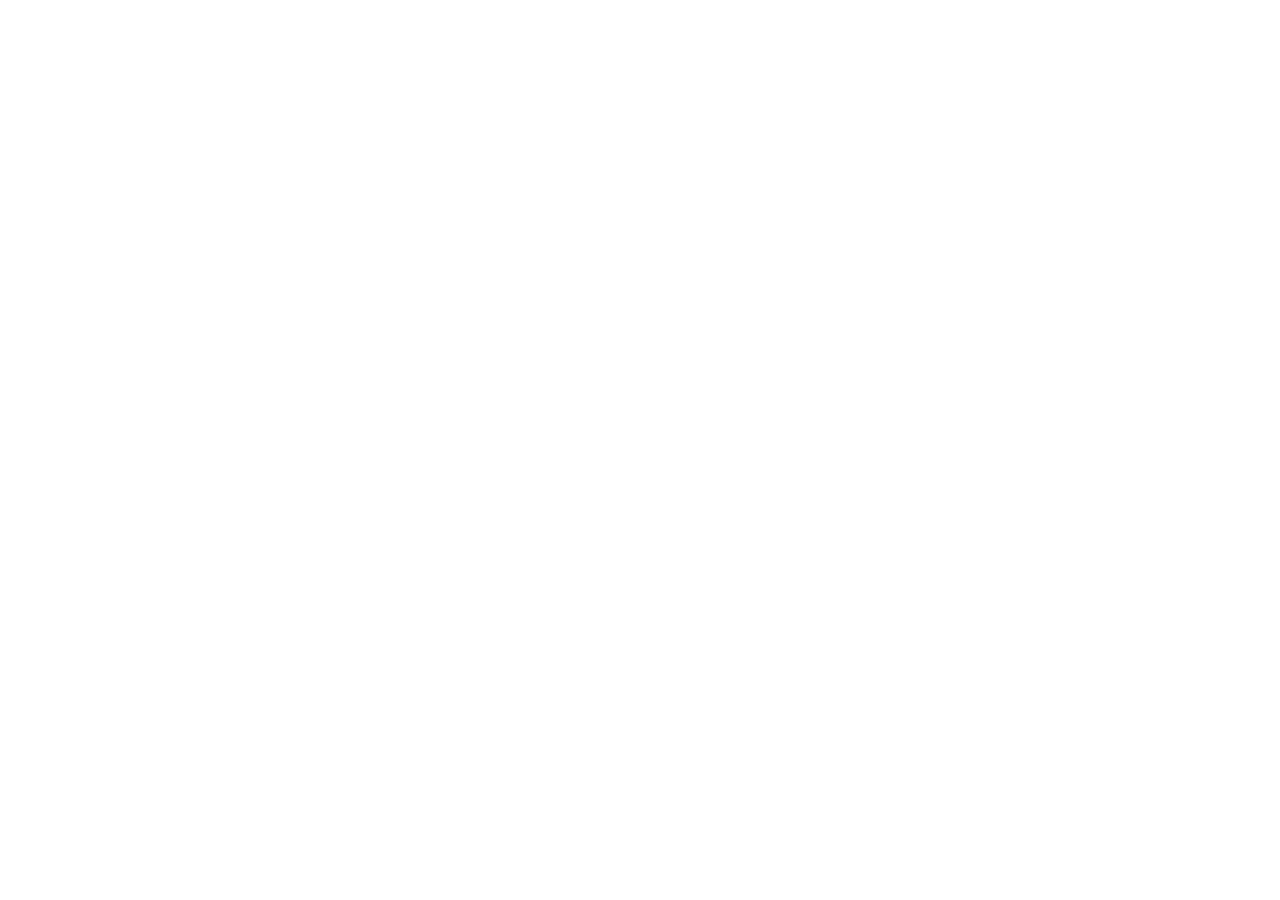
==== index.html @ 54af686f "Add files via upload" ====
<!doctype html>
<html lang="en">
  <head>
    <meta charset="UTF-8" />
    <link rel="icon" type="image/svg+xml" href="/vite.svg" />
    <meta name="viewport" content="width=device-width, initial-scale=1.0" />
    <title>test</title>
    <script type="module" crossorigin src="/assets/index-BhOkigN0.js"></script>
    <link rel="stylesheet" crossorigin href="/assets/index-V-cTl-h_.css">
  </head>
  <body>
    <div id="root"></div>
  </body>
</html>
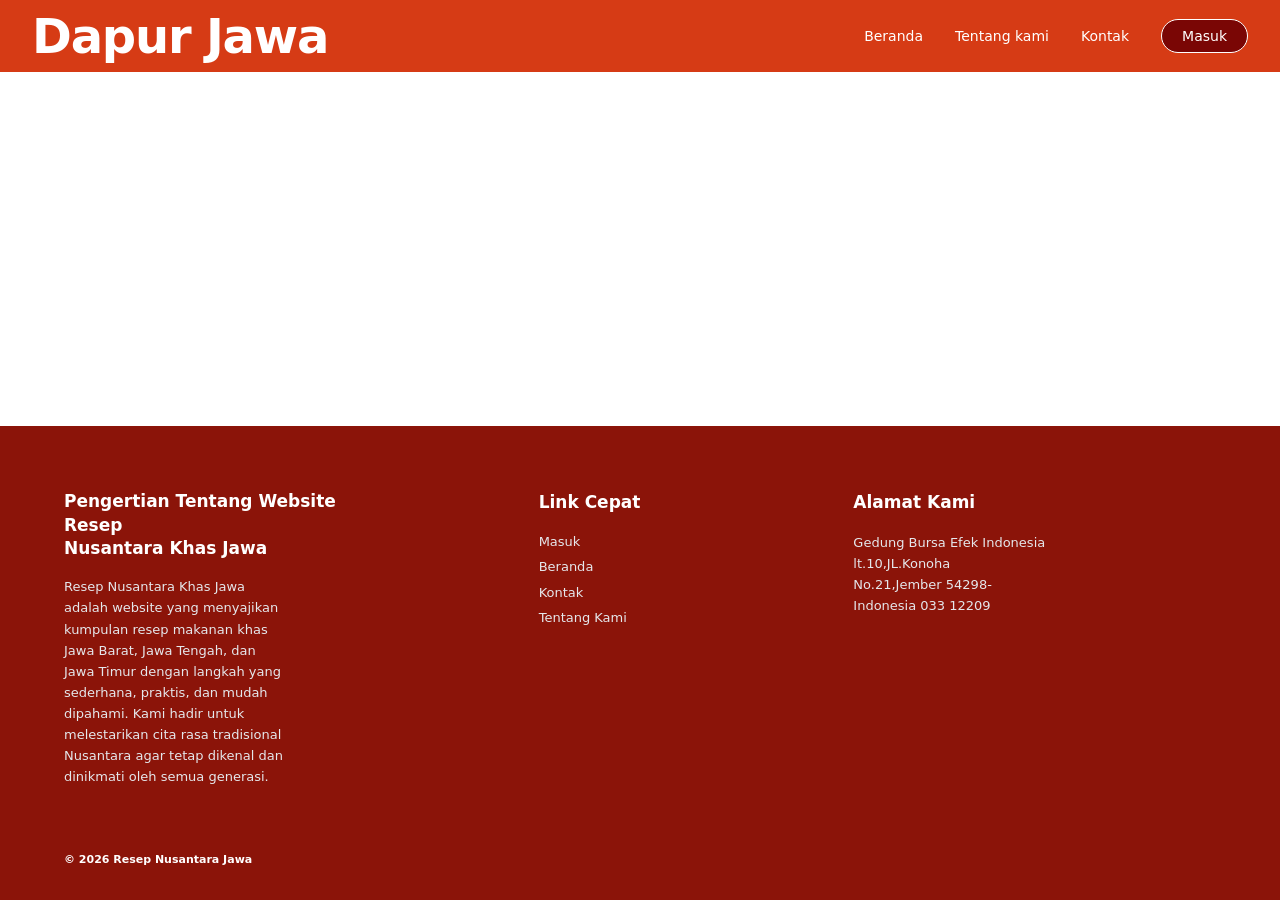
==== commit 5004a25a: "Add files via upload" ====
--- a/index.html
+++ b/index.html
@@ -5,8 +5,8 @@
     <link rel="icon" type="image/svg+xml" href="/vite.svg" />
     <meta name="viewport" content="width=device-width, initial-scale=1.0" />
     <title>test</title>
-    <script type="module" crossorigin src="/assets/index-BhOkigN0.js"></script>
-    <link rel="stylesheet" crossorigin href="/assets/index-V-cTl-h_.css">
+    <script type="module" crossorigin src="/assets/index-DYE4ylfi.js"></script>
+    <link rel="stylesheet" crossorigin href="/assets/index-BovYj6DF.css">
   </head>
   <body>
     <div id="root"></div>
--- a/assets/index-BovYj6DF.css
+++ b/assets/index-BovYj6DF.css
@@ -0,0 +1 @@
+@layer properties{@supports (((-webkit-hyphens:none)) and (not (margin-trim:inline))) or ((-moz-orient:inline) and (not (color:rgb(from red r g b)))){*,:before,:after,::backdrop{--tw-translate-x:0;--tw-translate-y:0;--tw-translate-z:0;--tw-rotate-x:initial;--tw-rotate-y:initial;--tw-rotate-z:initial;--tw-skew-x:initial;--tw-skew-y:initial;--tw-space-y-reverse:0;--tw-border-style:solid;--tw-gradient-position:initial;--tw-gradient-from:#0000;--tw-gradient-via:#0000;--tw-gradient-to:#0000;--tw-gradient-stops:initial;--tw-gradient-via-stops:initial;--tw-gradient-from-position:0%;--tw-gradient-via-position:50%;--tw-gradient-to-position:100%;--tw-leading:initial;--tw-font-weight:initial;--tw-tracking:initial;--tw-shadow:0 0 #0000;--tw-shadow-color:initial;--tw-shadow-alpha:100%;--tw-inset-shadow:0 0 #0000;--tw-inset-shadow-color:initial;--tw-inset-shadow-alpha:100%;--tw-ring-color:initial;--tw-ring-shadow:0 0 #0000;--tw-inset-ring-color:initial;--tw-inset-ring-shadow:0 0 #0000;--tw-ring-inset:initial;--tw-ring-offset-width:0px;--tw-ring-offset-color:#fff;--tw-ring-offset-shadow:0 0 #0000;--tw-blur:initial;--tw-brightness:initial;--tw-contrast:initial;--tw-grayscale:initial;--tw-hue-rotate:initial;--tw-invert:initial;--tw-opacity:initial;--tw-saturate:initial;--tw-sepia:initial;--tw-drop-shadow:initial;--tw-drop-shadow-color:initial;--tw-drop-shadow-alpha:100%;--tw-drop-shadow-size:initial;--tw-backdrop-blur:initial;--tw-backdrop-brightness:initial;--tw-backdrop-contrast:initial;--tw-backdrop-grayscale:initial;--tw-backdrop-hue-rotate:initial;--tw-backdrop-invert:initial;--tw-backdrop-opacity:initial;--tw-backdrop-saturate:initial;--tw-backdrop-sepia:initial;--tw-duration:initial;--tw-ease:initial;--tw-scale-x:1;--tw-scale-y:1;--tw-scale-z:1}}}@layer theme{:root,:host{--font-sans:ui-sans-serif, system-ui, sans-serif, "Apple Color Emoji", "Segoe UI Emoji", "Segoe UI Symbol", "Noto Color Emoji";--font-serif:ui-serif, Georgia, Cambria, "Times New Roman", Times, serif;--font-mono:ui-monospace, SFMono-Regular, Menlo, Monaco, Consolas, "Liberation Mono", "Courier New", monospace;--color-red-700:oklch(50.5% .213 27.518);--color-yellow-200:oklch(94.5% .129 101.54);--color-gray-200:oklch(92.8% .006 264.531);--color-gray-400:oklch(70.7% .022 261.325);--color-gray-700:oklch(37.3% .034 259.733);--color-black:#000;--color-white:#fff;--spacing:.25rem;--container-md:28rem;--container-lg:32rem;--container-xl:36rem;--container-2xl:42rem;--container-6xl:72rem;--container-7xl:80rem;--text-xs:.75rem;--text-xs--line-height:calc(1 / .75);--text-sm:.875rem;--text-sm--line-height:calc(1.25 / .875);--text-base:1rem;--text-base--line-height: 1.5 ;--text-lg:1.125rem;--text-lg--line-height:calc(1.75 / 1.125);--text-xl:1.25rem;--text-xl--line-height:calc(1.75 / 1.25);--text-2xl:1.5rem;--text-2xl--line-height:calc(2 / 1.5);--text-3xl:1.875rem;--text-3xl--line-height: 1.2 ;--text-4xl:2.25rem;--text-4xl--line-height:calc(2.5 / 2.25);--text-5xl:3rem;--text-5xl--line-height:1;--font-weight-medium:500;--font-weight-bold:700;--font-weight-extrabold:800;--tracking-tight:-.025em;--tracking-wide:.025em;--tracking-widest:.1em;--leading-snug:1.375;--leading-relaxed:1.625;--radius-md:.375rem;--radius-lg:.5rem;--radius-2xl:1rem;--radius-3xl:1.5rem;--drop-shadow-sm:0 1px 2px #00000026;--drop-shadow-md:0 3px 3px #0000001f;--drop-shadow-lg:0 4px 4px #00000026;--ease-in-out:cubic-bezier(.4, 0, .2, 1);--blur-sm:8px;--aspect-video:16 / 9;--default-transition-duration:.15s;--default-transition-timing-function:cubic-bezier(.4, 0, .2, 1);--default-font-family:var(--font-sans);--default-mono-font-family:var(--font-mono)}}@layer base{*,:after,:before,::backdrop{box-sizing:border-box;border:0 solid;margin:0;padding:0}::file-selector-button{box-sizing:border-box;border:0 solid;margin:0;padding:0}html,:host{-webkit-text-size-adjust:100%;tab-size:4;line-height:1.5;font-family:var(--default-font-family,ui-sans-serif, system-ui, sans-serif, "Apple Color Emoji", "Segoe UI Emoji", "Segoe UI Symbol", "Noto Color Emoji");font-feature-settings:var(--default-font-feature-settings,normal);font-variation-settings:var(--default-font-variation-settings,normal);-webkit-tap-highlight-color:transparent}hr{height:0;color:inherit;border-top-width:1px}abbr:where([title]){-webkit-text-decoration:underline dotted;text-decoration:underline dotted}h1,h2,h3,h4,h5,h6{font-size:inherit;font-weight:inherit}a{color:inherit;-webkit-text-decoration:inherit;text-decoration:inherit}b,strong{font-weight:bolder}code,kbd,samp,pre{font-family:var(--default-mono-font-family,ui-monospace, SFMono-Regular, Menlo, Monaco, Consolas, "Liberation Mono", "Courier New", monospace);font-feature-settings:var(--default-mono-font-feature-settings,normal);font-variation-settings:var(--default-mono-font-variation-settings,normal);font-size:1em}small{font-size:80%}sub,sup{vertical-align:baseline;font-size:75%;line-height:0;position:relative}sub{bottom:-.25em}sup{top:-.5em}table{text-indent:0;border-color:inherit;border-collapse:collapse}:-moz-focusring{outline:auto}progress{vertical-align:baseline}summary{display:list-item}ol,ul,menu{list-style:none}img,svg,video,canvas,audio,iframe,embed,object{vertical-align:middle;display:block}img,video{max-width:100%;height:auto}button,input,select,optgroup,textarea{font:inherit;font-feature-settings:inherit;font-variation-settings:inherit;letter-spacing:inherit;color:inherit;opacity:1;background-color:#0000;border-radius:0}::file-selector-button{font:inherit;font-feature-settings:inherit;font-variation-settings:inherit;letter-spacing:inherit;color:inherit;opacity:1;background-color:#0000;border-radius:0}:where(select:is([multiple],[size])) optgroup{font-weight:bolder}:where(select:is([multiple],[size])) optgroup option{padding-inline-start:20px}::file-selector-button{margin-inline-end:4px}::placeholder{opacity:1}@supports (not ((-webkit-appearance:-apple-pay-button))) or (contain-intrinsic-size:1px){::placeholder{color:currentColor}@supports (color:color-mix(in lab,red,red)){::placeholder{color:color-mix(in oklab,currentcolor 50%,transparent)}}}textarea{resize:vertical}::-webkit-search-decoration{-webkit-appearance:none}::-webkit-date-and-time-value{min-height:1lh;text-align:inherit}::-webkit-datetime-edit{display:inline-flex}::-webkit-datetime-edit-fields-wrapper{padding:0}::-webkit-datetime-edit{padding-block:0}::-webkit-datetime-edit-year-field{padding-block:0}::-webkit-datetime-edit-month-field{padding-block:0}::-webkit-datetime-edit-day-field{padding-block:0}::-webkit-datetime-edit-hour-field{padding-block:0}::-webkit-datetime-edit-minute-field{padding-block:0}::-webkit-datetime-edit-second-field{padding-block:0}::-webkit-datetime-edit-millisecond-field{padding-block:0}::-webkit-datetime-edit-meridiem-field{padding-block:0}::-webkit-calendar-picker-indicator{line-height:1}:-moz-ui-invalid{box-shadow:none}button,input:where([type=button],[type=reset],[type=submit]){appearance:button}::file-selector-button{appearance:button}::-webkit-inner-spin-button{height:auto}::-webkit-outer-spin-button{height:auto}[hidden]:where(:not([hidden=until-found])){display:none!important}}@layer components;@layer utilities{.pointer-events-none{pointer-events:none}.absolute{position:absolute}.fixed{position:fixed}.relative{position:relative}.inset-0{inset:calc(var(--spacing) * 0)}.inset-y-0{inset-block:calc(var(--spacing) * 0)}.top-0{top:calc(var(--spacing) * 0)}.top-1\/2{top:50%}.top-\[-2\%\]{top:-2%}.top-\[-5\%\]{top:-5%}.top-\[-10\%\]{top:-10%}.top-\[-15\%\]{top:-15%}.top-\[-25\%\]{top:-25%}.top-\[5\%\]{top:5%}.top-\[10\%\]{top:10%}.top-\[35\%\]{top:35%}.right-\[-10\%\]{right:-10%}.right-\[-15\%\]{right:-15%}.right-\[-20\%\]{right:-20%}.-bottom-2{bottom:calc(var(--spacing) * -2)}.bottom-0{bottom:calc(var(--spacing) * 0)}.bottom-\[-5\%\]{bottom:-5%}.bottom-\[-10\%\]{bottom:-10%}.bottom-\[-20\%\]{bottom:-20%}.bottom-\[10\%\]{bottom:10%}.left-0{left:calc(var(--spacing) * 0)}.left-\[-5\%\]{left:-5%}.left-\[-8\%\]{left:-8%}.left-\[-10\%\]{left:-10%}.left-\[-15\%\]{left:-15%}.left-\[-20\%\]{left:-20%}.z-0{z-index:0}.z-10{z-index:10}.z-20{z-index:20}.col-start-1{grid-column-start:1}.row-start-1{grid-row-start:1}.mx-auto{margin-inline:auto}.mt-2{margin-top:calc(var(--spacing) * 2)}.mt-3{margin-top:calc(var(--spacing) * 3)}.mt-8{margin-top:calc(var(--spacing) * 8)}.mt-10{margin-top:calc(var(--spacing) * 10)}.mt-12{margin-top:calc(var(--spacing) * 12)}.mt-auto{margin-top:auto}.mb-1{margin-bottom:calc(var(--spacing) * 1)}.mb-2{margin-bottom:calc(var(--spacing) * 2)}.mb-4{margin-bottom:calc(var(--spacing) * 4)}.mb-6{margin-bottom:calc(var(--spacing) * 6)}.mb-8{margin-bottom:calc(var(--spacing) * 8)}.mb-10{margin-bottom:calc(var(--spacing) * 10)}.mb-12{margin-bottom:calc(var(--spacing) * 12)}.mb-14{margin-bottom:calc(var(--spacing) * 14)}.mb-20{margin-bottom:calc(var(--spacing) * 20)}.ml-1{margin-left:calc(var(--spacing) * 1)}.ml-5{margin-left:calc(var(--spacing) * 5)}.block{display:block}.flex{display:flex}.grid{display:grid}.inline-block{display:inline-block}.aspect-\[4\/3\]{aspect-ratio:4/3}.aspect-\[4\/5\]{aspect-ratio:4/5}.aspect-square{aspect-ratio:1}.aspect-video{aspect-ratio:var(--aspect-video)}.h-5{height:calc(var(--spacing) * 5)}.h-10{height:calc(var(--spacing) * 10)}.h-12{height:calc(var(--spacing) * 12)}.h-16{height:calc(var(--spacing) * 16)}.h-18{height:calc(var(--spacing) * 18)}.h-24{height:calc(var(--spacing) * 24)}.h-\[3px\]{height:3px}.h-\[10\%\]{height:10%}.h-\[15\%\]{height:15%}.h-\[15vh\]{height:15vh}.h-\[18vw\]{height:18vw}.h-\[25vw\]{height:25vw}.h-\[30vh\]{height:30vh}.h-\[35vh\]{height:35vh}.h-\[40\%\]{height:40%}.h-\[50\%\]{height:50%}.h-\[50vh\]{height:50vh}.h-\[50vw\]{height:50vw}.h-\[60\%\]{height:60%}.h-\[60vh\]{height:60vh}.h-\[70vw\]{height:70vw}.h-\[80\%\]{height:80%}.h-\[80vw\]{height:80vw}.h-\[100\%\]{height:100%}.h-\[120\%\]{height:120%}.h-auto{height:auto}.h-full{height:100%}.min-h-\[4rem\]{min-height:4rem}.min-h-\[calc\(100vh-64px\)\]{min-height:calc(100vh - 64px)}.min-h-screen{min-height:100vh}.w-5{width:calc(var(--spacing) * 5)}.w-12{width:calc(var(--spacing) * 12)}.w-16{width:calc(var(--spacing) * 16)}.w-18{width:calc(var(--spacing) * 18)}.w-24{width:calc(var(--spacing) * 24)}.w-40{width:calc(var(--spacing) * 40)}.w-\[15\%\]{width:15%}.w-\[18vw\]{width:18vw}.w-\[20\%\]{width:20%}.w-\[25vw\]{width:25vw}.w-\[30\%\]{width:30%}.w-\[40\%\]{width:40%}.w-\[50vw\]{width:50vw}.w-\[60\%\]{width:60%}.w-\[70\%\]{width:70%}.w-\[70vw\]{width:70vw}.w-\[80\%\]{width:80%}.w-\[80vw\]{width:80vw}.w-\[120\%\]{width:120%}.w-full{width:100%}.max-w-6xl{max-width:var(--container-6xl)}.max-w-7xl{max-width:var(--container-7xl)}.max-w-\[320px\]{max-width:320px}.max-w-\[480px\]{max-width:480px}.max-w-\[500px\]{max-width:500px}.max-w-\[550px\]{max-width:550px}.max-w-full{max-width:100%}.max-w-lg{max-width:var(--container-lg)}.max-w-md{max-width:var(--container-md)}.min-w-\[1000px\]{min-width:1000px}.flex-shrink-0{flex-shrink:0}.flex-grow{flex-grow:1}.-translate-x-\[15\%\]{--tw-translate-x: -15% ;translate:var(--tw-translate-x) var(--tw-translate-y)}.-translate-y-\[10\%\]{--tw-translate-y: -10% ;translate:var(--tw-translate-x) var(--tw-translate-y)}.translate-y-\[-20\%\]{--tw-translate-y:-20%;translate:var(--tw-translate-x) var(--tw-translate-y)}.translate-y-\[20\%\]{--tw-translate-y:20%;translate:var(--tw-translate-x) var(--tw-translate-y)}.transform{transform:var(--tw-rotate-x,) var(--tw-rotate-y,) var(--tw-rotate-z,) var(--tw-skew-x,) var(--tw-skew-y,)}.cursor-pointer{cursor:pointer}.resize-none{resize:none}.grid-cols-1{grid-template-columns:repeat(1,minmax(0,1fr))}.grid-cols-2{grid-template-columns:repeat(2,minmax(0,1fr))}.flex-col{flex-direction:column}.items-center{align-items:center}.items-end{align-items:flex-end}.items-start{align-items:flex-start}.justify-around{justify-content:space-around}.justify-between{justify-content:space-between}.justify-center{justify-content:center}.justify-end{justify-content:flex-end}.gap-2{gap:calc(var(--spacing) * 2)}.gap-3{gap:calc(var(--spacing) * 3)}.gap-4{gap:calc(var(--spacing) * 4)}.gap-5{gap:calc(var(--spacing) * 5)}.gap-6{gap:calc(var(--spacing) * 6)}.gap-8{gap:calc(var(--spacing) * 8)}.gap-10{gap:calc(var(--spacing) * 10)}.gap-12{gap:calc(var(--spacing) * 12)}.gap-\[6px\]{gap:6px}:where(.space-y-4>:not(:last-child)){--tw-space-y-reverse:0;margin-block-start:calc(calc(var(--spacing) * 4) * var(--tw-space-y-reverse));margin-block-end:calc(calc(var(--spacing) * 4) * calc(1 - var(--tw-space-y-reverse)))}:where(.space-y-8>:not(:last-child)){--tw-space-y-reverse:0;margin-block-start:calc(calc(var(--spacing) * 8) * var(--tw-space-y-reverse));margin-block-end:calc(calc(var(--spacing) * 8) * calc(1 - var(--tw-space-y-reverse)))}.overflow-hidden{overflow:hidden}.overflow-x-hidden{overflow-x:hidden}.rounded-2xl{border-radius:var(--radius-2xl)}.rounded-3xl{border-radius:var(--radius-3xl)}.rounded-\[1\.5rem\]{border-radius:1.5rem}.rounded-\[1rem\]{border-radius:1rem}.rounded-\[2\.5rem\]{border-radius:2.5rem}.rounded-\[2rem\]{border-radius:2rem}.rounded-\[3\.5rem\]{border-radius:3.5rem}.rounded-\[48px\]{border-radius:48px}.rounded-\[50\%\]{border-radius:50%}.rounded-full{border-radius:3.40282e38px}.rounded-lg{border-radius:var(--radius-lg)}.rounded-md{border-radius:var(--radius-md)}.rounded-t-full{border-top-left-radius:3.40282e38px;border-top-right-radius:3.40282e38px}.rounded-tl-\[70\%\]{border-top-left-radius:70%}.rounded-tl-\[100\%\]{border-top-left-radius:100%}.rounded-b-\[50\%\]{border-bottom-right-radius:50%;border-bottom-left-radius:50%}.rounded-br-\[60\%\]{border-bottom-right-radius:60%}.rounded-br-full{border-bottom-right-radius:3.40282e38px}.rounded-bl-\[100\%\]{border-bottom-left-radius:100%}.border{border-style:var(--tw-border-style);border-width:1px}.border-2{border-style:var(--tw-border-style);border-width:2px}.border-\[3px\]{border-style:var(--tw-border-style);border-width:3px}.border-t-0{border-top-style:var(--tw-border-style);border-top-width:0}.border-none{--tw-border-style:none;border-style:none}.border-\[\#dd563b\]{border-color:#dd563b}.border-\[\#fcd56e\]{border-color:#fcd56e}.border-\[\#fff375\]{border-color:#fff375}.border-white{border-color:var(--color-white)}.border-white\/15{border-color:#ffffff26}@supports (color:color-mix(in lab,red,red)){.border-white\/15{border-color:color-mix(in oklab,var(--color-white) 15%,transparent)}}.border-white\/20{border-color:#fff3}@supports (color:color-mix(in lab,red,red)){.border-white\/20{border-color:color-mix(in oklab,var(--color-white) 20%,transparent)}}.border-white\/50{border-color:#ffffff80}@supports (color:color-mix(in lab,red,red)){.border-white\/50{border-color:color-mix(in oklab,var(--color-white) 50%,transparent)}}.bg-\[\#7a0605\]{background-color:#7a0605}.bg-\[\#8b1409\]{background-color:#8b1409}.bg-\[\#DA9978\]{background-color:#da9978}.bg-\[\#a62505\]{background-color:#a62505}.bg-\[\#b82a00\]{background-color:#b82a00}.bg-\[\#b1330e\]{background-color:#b1330e}.bg-\[\#b42308\]{background-color:#b42308}.bg-\[\#b42807\]{background-color:#b42807}.bg-\[\#b92508\]{background-color:#b92508}.bg-\[\#c21919\]{background-color:#c21919}.bg-\[\#cc6118\]{background-color:#cc6118}.bg-\[\#d19c79\]{background-color:#d19c79}.bg-\[\#d63b15\]{background-color:#d63b15}.bg-\[\#d72323\]{background-color:#d72323}.bg-\[\#d96621\]{background-color:#d96621}.bg-\[\#df6a15\]{background-color:#df6a15}.bg-\[\#df7b35\]{background-color:#df7b35}.bg-\[\#e41e26\]{background-color:#e41e26}.bg-\[\#e4762c\]{background-color:#e4762c}.bg-\[\#e27129\]{background-color:#e27129}.bg-\[\#e86118\]{background-color:#e86118}.bg-\[\#eb7d3c\]{background-color:#eb7d3c}.bg-\[\#eb6825\]{background-color:#eb6825}.bg-\[\#f2cf1d\]{background-color:#f2cf1d}.bg-\[\#facc15\]{background-color:#facc15}.bg-\[\#fbbb09\]{background-color:#fbbb09}.bg-\[\#fcb305\]{background-color:#fcb305}.bg-black{background-color:var(--color-black)}.bg-white{background-color:var(--color-white)}.bg-white\/20{background-color:#fff3}@supports (color:color-mix(in lab,red,red)){.bg-white\/20{background-color:color-mix(in oklab,var(--color-white) 20%,transparent)}}.bg-yellow-200{background-color:var(--color-yellow-200)}.bg-gradient-to-b{--tw-gradient-position:to bottom in oklab;background-image:linear-gradient(var(--tw-gradient-stops))}.bg-gradient-to-t{--tw-gradient-position:to top in oklab;background-image:linear-gradient(var(--tw-gradient-stops))}.from-\[\#c67e5b\]{--tw-gradient-from:#c67e5b;--tw-gradient-stops:var(--tw-gradient-via-stops,var(--tw-gradient-position), var(--tw-gradient-from) var(--tw-gradient-from-position), var(--tw-gradient-to) var(--tw-gradient-to-position))}.from-\[\#df866b\]{--tw-gradient-from:#df866b;--tw-gradient-stops:var(--tw-gradient-via-stops,var(--tw-gradient-position), var(--tw-gradient-from) var(--tw-gradient-from-position), var(--tw-gradient-to) var(--tw-gradient-to-position))}.from-\[\#fab428\]{--tw-gradient-from:#fab428;--tw-gradient-stops:var(--tw-gradient-via-stops,var(--tw-gradient-position), var(--tw-gradient-from) var(--tw-gradient-from-position), var(--tw-gradient-to) var(--tw-gradient-to-position))}.from-black\/80{--tw-gradient-from:#000c}@supports (color:color-mix(in lab,red,red)){.from-black\/80{--tw-gradient-from:color-mix(in oklab, var(--color-black) 80%, transparent)}}.from-black\/80{--tw-gradient-stops:var(--tw-gradient-via-stops,var(--tw-gradient-position), var(--tw-gradient-from) var(--tw-gradient-from-position), var(--tw-gradient-to) var(--tw-gradient-to-position))}.via-transparent{--tw-gradient-via:transparent;--tw-gradient-via-stops:var(--tw-gradient-position), var(--tw-gradient-from) var(--tw-gradient-from-position), var(--tw-gradient-via) var(--tw-gradient-via-position), var(--tw-gradient-to) var(--tw-gradient-to-position);--tw-gradient-stops:var(--tw-gradient-via-stops)}.to-\[\#f29f1e\]{--tw-gradient-to:#f29f1e;--tw-gradient-stops:var(--tw-gradient-via-stops,var(--tw-gradient-position), var(--tw-gradient-from) var(--tw-gradient-from-position), var(--tw-gradient-to) var(--tw-gradient-to-position))}.to-transparent{--tw-gradient-to:transparent;--tw-gradient-stops:var(--tw-gradient-via-stops,var(--tw-gradient-position), var(--tw-gradient-from) var(--tw-gradient-from-position), var(--tw-gradient-to) var(--tw-gradient-to-position))}.fill-\[\#8b1c00\]{fill:#8b1c00}.object-contain{object-fit:contain}.object-cover{object-fit:cover}.p-2{padding:calc(var(--spacing) * 2)}.p-4{padding:calc(var(--spacing) * 4)}.p-6{padding:calc(var(--spacing) * 6)}.p-8{padding:calc(var(--spacing) * 8)}.px-2{padding-inline:calc(var(--spacing) * 2)}.px-4{padding-inline:calc(var(--spacing) * 4)}.px-5{padding-inline:calc(var(--spacing) * 5)}.px-6{padding-inline:calc(var(--spacing) * 6)}.px-8{padding-inline:calc(var(--spacing) * 8)}.px-10{padding-inline:calc(var(--spacing) * 10)}.py-1{padding-block:calc(var(--spacing) * 1)}.py-1\.5{padding-block:calc(var(--spacing) * 1.5)}.py-2{padding-block:calc(var(--spacing) * 2)}.py-2\.5{padding-block:calc(var(--spacing) * 2.5)}.py-3{padding-block:calc(var(--spacing) * 3)}.py-4{padding-block:calc(var(--spacing) * 4)}.py-10{padding-block:calc(var(--spacing) * 10)}.py-16{padding-block:calc(var(--spacing) * 16)}.pt-4{padding-top:calc(var(--spacing) * 4)}.pt-8{padding-top:calc(var(--spacing) * 8)}.pt-10{padding-top:calc(var(--spacing) * 10)}.pt-12{padding-top:calc(var(--spacing) * 12)}.pt-16{padding-top:calc(var(--spacing) * 16)}.pt-20{padding-top:calc(var(--spacing) * 20)}.pr-0{padding-right:calc(var(--spacing) * 0)}.pr-4{padding-right:calc(var(--spacing) * 4)}.pb-2{padding-bottom:calc(var(--spacing) * 2)}.pb-8{padding-bottom:calc(var(--spacing) * 8)}.pb-20{padding-bottom:calc(var(--spacing) * 20)}.pb-32{padding-bottom:calc(var(--spacing) * 32)}.pl-3{padding-left:calc(var(--spacing) * 3)}.pl-10{padding-left:calc(var(--spacing) * 10)}.text-center{text-align:center}.text-justify{text-align:justify}.font-sans{font-family:var(--font-sans)}.font-serif{font-family:var(--font-serif)}.text-3xl{font-size:var(--text-3xl);line-height:var(--tw-leading,var(--text-3xl--line-height))}.text-4xl{font-size:var(--text-4xl);line-height:var(--tw-leading,var(--text-4xl--line-height))}.text-5xl{font-size:var(--text-5xl);line-height:var(--tw-leading,var(--text-5xl--line-height))}.text-base{font-size:var(--text-base);line-height:var(--tw-leading,var(--text-base--line-height))}.text-lg{font-size:var(--text-lg);line-height:var(--tw-leading,var(--text-lg--line-height))}.text-sm{font-size:var(--text-sm);line-height:var(--tw-leading,var(--text-sm--line-height))}.text-xl{font-size:var(--text-xl);line-height:var(--tw-leading,var(--text-xl--line-height))}.text-xs{font-size:var(--text-xs);line-height:var(--tw-leading,var(--text-xs--line-height))}.text-\[10px\]{font-size:10px}.text-\[11px\]{font-size:11px}.text-\[13px\]{font-size:13px}.text-\[15px\]{font-size:15px}.text-\[17px\]{font-size:17px}.leading-relaxed{--tw-leading:var(--leading-relaxed);line-height:var(--leading-relaxed)}.leading-snug{--tw-leading:var(--leading-snug);line-height:var(--leading-snug)}.font-bold{--tw-font-weight:var(--font-weight-bold);font-weight:var(--font-weight-bold)}.font-extrabold{--tw-font-weight:var(--font-weight-extrabold);font-weight:var(--font-weight-extrabold)}.font-medium{--tw-font-weight:var(--font-weight-medium);font-weight:var(--font-weight-medium)}.tracking-tight{--tw-tracking:var(--tracking-tight);letter-spacing:var(--tracking-tight)}.tracking-wide{--tw-tracking:var(--tracking-wide);letter-spacing:var(--tracking-wide)}.tracking-widest{--tw-tracking:var(--tracking-widest);letter-spacing:var(--tracking-widest)}.text-black{color:var(--color-black)}.text-gray-200{color:var(--color-gray-200)}.text-gray-400{color:var(--color-gray-400)}.text-gray-700{color:var(--color-gray-700)}.text-white{color:var(--color-white)}.text-white\/30{color:#ffffff4d}@supports (color:color-mix(in lab,red,red)){.text-white\/30{color:color-mix(in oklab,var(--color-white) 30%,transparent)}}.text-white\/40{color:#fff6}@supports (color:color-mix(in lab,red,red)){.text-white\/40{color:color-mix(in oklab,var(--color-white) 40%,transparent)}}.text-white\/95{color:#fffffff2}@supports (color:color-mix(in lab,red,red)){.text-white\/95{color:color-mix(in oklab,var(--color-white) 95%,transparent)}}.placeholder-\[\#fb9a9a\]::placeholder{color:#fb9a9a}.placeholder-gray-400::placeholder{color:var(--color-gray-400)}.opacity-0{opacity:0}.opacity-10{opacity:.1}.opacity-30{opacity:.3}.opacity-60{opacity:.6}.opacity-80{opacity:.8}.opacity-90{opacity:.9}.opacity-95{opacity:.95}.opacity-100{opacity:1}.shadow-2xl{--tw-shadow:0 25px 50px -12px var(--tw-shadow-color,#00000040);box-shadow:var(--tw-inset-shadow),var(--tw-inset-ring-shadow),var(--tw-ring-offset-shadow),var(--tw-ring-shadow),var(--tw-shadow)}.shadow-\[0_0_15px_rgba\(255\,215\,0\,0\.3\)\]{--tw-shadow:0 0 15px var(--tw-shadow-color,#ffd7004d);box-shadow:var(--tw-inset-shadow),var(--tw-inset-ring-shadow),var(--tw-ring-offset-shadow),var(--tw-ring-shadow),var(--tw-shadow)}.shadow-\[0_4px_10px_rgba\(200\,0\,0\,0\.5\)\]{--tw-shadow:0 4px 10px var(--tw-shadow-color,#c8000080);box-shadow:var(--tw-inset-shadow),var(--tw-inset-ring-shadow),var(--tw-ring-offset-shadow),var(--tw-ring-shadow),var(--tw-shadow)}.shadow-\[inset_0_0_8px_rgba\(0\,0\,0\,0\.2\)\]{--tw-shadow:inset 0 0 8px var(--tw-shadow-color,#0003);box-shadow:var(--tw-inset-shadow),var(--tw-inset-ring-shadow),var(--tw-ring-offset-shadow),var(--tw-ring-shadow),var(--tw-shadow)}.shadow-inner{--tw-shadow:inset 0 2px 4px 0 var(--tw-shadow-color,#0000000d);box-shadow:var(--tw-inset-shadow),var(--tw-inset-ring-shadow),var(--tw-ring-offset-shadow),var(--tw-ring-shadow),var(--tw-shadow)}.shadow-lg{--tw-shadow:0 10px 15px -3px var(--tw-shadow-color,#0000001a), 0 4px 6px -4px var(--tw-shadow-color,#0000001a);box-shadow:var(--tw-inset-shadow),var(--tw-inset-ring-shadow),var(--tw-ring-offset-shadow),var(--tw-ring-shadow),var(--tw-shadow)}.shadow-md{--tw-shadow:0 4px 6px -1px var(--tw-shadow-color,#0000001a), 0 2px 4px -2px var(--tw-shadow-color,#0000001a);box-shadow:var(--tw-inset-shadow),var(--tw-inset-ring-shadow),var(--tw-ring-offset-shadow),var(--tw-ring-shadow),var(--tw-shadow)}.shadow-sm{--tw-shadow:0 1px 3px 0 var(--tw-shadow-color,#0000001a), 0 1px 2px -1px var(--tw-shadow-color,#0000001a);box-shadow:var(--tw-inset-shadow),var(--tw-inset-ring-shadow),var(--tw-ring-offset-shadow),var(--tw-ring-shadow),var(--tw-shadow)}.drop-shadow-\[0_0_20px_rgba\(0\,0\,0\,0\.5\)\]{--tw-drop-shadow-size:drop-shadow(0 0 20px var(--tw-drop-shadow-color,#00000080));--tw-drop-shadow:var(--tw-drop-shadow-size);filter:var(--tw-blur,) var(--tw-brightness,) var(--tw-contrast,) var(--tw-grayscale,) var(--tw-hue-rotate,) var(--tw-invert,) var(--tw-saturate,) var(--tw-sepia,) var(--tw-drop-shadow,)}.drop-shadow-lg{--tw-drop-shadow-size:drop-shadow(0 4px 4px var(--tw-drop-shadow-color,#00000026));--tw-drop-shadow:drop-shadow(var(--drop-shadow-lg));filter:var(--tw-blur,) var(--tw-brightness,) var(--tw-contrast,) var(--tw-grayscale,) var(--tw-hue-rotate,) var(--tw-invert,) var(--tw-saturate,) var(--tw-sepia,) var(--tw-drop-shadow,)}.drop-shadow-md{--tw-drop-shadow-size:drop-shadow(0 3px 3px var(--tw-drop-shadow-color,#0000001f));--tw-drop-shadow:drop-shadow(var(--drop-shadow-md));filter:var(--tw-blur,) var(--tw-brightness,) var(--tw-contrast,) var(--tw-grayscale,) var(--tw-hue-rotate,) var(--tw-invert,) var(--tw-saturate,) var(--tw-sepia,) var(--tw-drop-shadow,)}.drop-shadow-sm{--tw-drop-shadow-size:drop-shadow(0 1px 2px var(--tw-drop-shadow-color,#00000026));--tw-drop-shadow:drop-shadow(var(--drop-shadow-sm));filter:var(--tw-blur,) var(--tw-brightness,) var(--tw-contrast,) var(--tw-grayscale,) var(--tw-hue-rotate,) var(--tw-invert,) var(--tw-saturate,) var(--tw-sepia,) var(--tw-drop-shadow,)}.backdrop-blur-sm{--tw-backdrop-blur:blur(var(--blur-sm));-webkit-backdrop-filter:var(--tw-backdrop-blur,) var(--tw-backdrop-brightness,) var(--tw-backdrop-contrast,) var(--tw-backdrop-grayscale,) var(--tw-backdrop-hue-rotate,) var(--tw-backdrop-invert,) var(--tw-backdrop-opacity,) var(--tw-backdrop-saturate,) var(--tw-backdrop-sepia,);backdrop-filter:var(--tw-backdrop-blur,) var(--tw-backdrop-brightness,) var(--tw-backdrop-contrast,) var(--tw-backdrop-grayscale,) var(--tw-backdrop-hue-rotate,) var(--tw-backdrop-invert,) var(--tw-backdrop-opacity,) var(--tw-backdrop-saturate,) var(--tw-backdrop-sepia,)}.transition-all{transition-property:all;transition-timing-function:var(--tw-ease,var(--default-transition-timing-function));transition-duration:var(--tw-duration,var(--default-transition-duration))}.transition-colors{transition-property:color,background-color,border-color,outline-color,text-decoration-color,fill,stroke,--tw-gradient-from,--tw-gradient-via,--tw-gradient-to;transition-timing-function:var(--tw-ease,var(--default-transition-timing-function));transition-duration:var(--tw-duration,var(--default-transition-duration))}.transition-opacity{transition-property:opacity;transition-timing-function:var(--tw-ease,var(--default-transition-timing-function));transition-duration:var(--tw-duration,var(--default-transition-duration))}.transition-transform{transition-property:transform,translate,scale,rotate;transition-timing-function:var(--tw-ease,var(--default-transition-timing-function));transition-duration:var(--tw-duration,var(--default-transition-duration))}.duration-300{--tw-duration:.3s;transition-duration:.3s}.duration-500{--tw-duration:.5s;transition-duration:.5s}.duration-700{--tw-duration:.7s;transition-duration:.7s}.duration-1000{--tw-duration:1s;transition-duration:1s}.ease-in-out{--tw-ease:var(--ease-in-out);transition-timing-function:var(--ease-in-out)}.outline-none{--tw-outline-style:none;outline-style:none}@media(hover:hover){.group-hover\:-translate-y-1:is(:where(.group):hover *){--tw-translate-y:calc(var(--spacing) * -1);translate:var(--tw-translate-x) var(--tw-translate-y)}.group-hover\:scale-110:is(:where(.group):hover *){--tw-scale-x:110%;--tw-scale-y:110%;--tw-scale-z:110%;scale:var(--tw-scale-x) var(--tw-scale-y)}.group-hover\:opacity-100:is(:where(.group):hover *){opacity:1}}.placeholder\:text-gray-400::placeholder{color:var(--color-gray-400)}@media(hover:hover){.hover\:scale-105:hover{--tw-scale-x:105%;--tw-scale-y:105%;--tw-scale-z:105%;scale:var(--tw-scale-x) var(--tw-scale-y)}.hover\:bg-\[\#5a0404\]:hover{background-color:#5a0404}.hover\:bg-\[\#a81515\]:hover{background-color:#a81515}.hover\:bg-\[\#b91e1e\]:hover{background-color:#b91e1e}.hover\:bg-\[\#cf621b\]:hover{background-color:#cf621b}.hover\:bg-\[\#eab308\]:hover{background-color:#eab308}.hover\:bg-red-700:hover{background-color:var(--color-red-700)}.hover\:text-gray-200:hover{color:var(--color-gray-200)}.hover\:text-white:hover{color:var(--color-white)}}.focus\:ring-2:focus{--tw-ring-shadow:var(--tw-ring-inset,) 0 0 0 calc(2px + var(--tw-ring-offset-width)) var(--tw-ring-color,currentcolor);box-shadow:var(--tw-inset-shadow),var(--tw-inset-ring-shadow),var(--tw-ring-offset-shadow),var(--tw-ring-shadow),var(--tw-shadow)}.focus\:ring-white:focus{--tw-ring-color:var(--color-white)}.active\:scale-95:active{--tw-scale-x:95%;--tw-scale-y:95%;--tw-scale-z:95%;scale:var(--tw-scale-x) var(--tw-scale-y)}@media(min-width:40rem){.sm\:aspect-auto{aspect-ratio:auto}.sm\:h-\[180px\]{height:180px}.sm\:w-48{width:calc(var(--spacing) * 48)}.sm\:max-w-xl{max-width:var(--container-xl)}.sm\:grid-cols-2{grid-template-columns:repeat(2,minmax(0,1fr))}.sm\:px-6{padding-inline:calc(var(--spacing) * 6)}.sm\:px-14{padding-inline:calc(var(--spacing) * 14)}.sm\:py-20{padding-block:calc(var(--spacing) * 20)}.sm\:text-5xl{font-size:var(--text-5xl);line-height:var(--tw-leading,var(--text-5xl--line-height))}.sm\:text-sm{font-size:var(--text-sm);line-height:var(--tw-leading,var(--text-sm--line-height))}.sm\:text-xs{font-size:var(--text-xs);line-height:var(--tw-leading,var(--text-xs--line-height))}}@media(min-width:48rem){.md\:mt-16{margin-top:calc(var(--spacing) * 16)}.md\:h-16{height:calc(var(--spacing) * 16)}.md\:h-20{height:calc(var(--spacing) * 20)}.md\:h-24{height:calc(var(--spacing) * 24)}.md\:h-32{height:calc(var(--spacing) * 32)}.md\:h-\[4px\]{height:4px}.md\:h-\[40vh\]{height:40vh}.md\:h-\[50vh\]{height:50vh}.md\:h-\[50vw\]{height:50vw}.md\:min-h-\[5rem\]{min-height:5rem}.md\:w-20{width:calc(var(--spacing) * 20)}.md\:w-24{width:calc(var(--spacing) * 24)}.md\:w-32{width:calc(var(--spacing) * 32)}.md\:w-\[45\%\]{width:45%}.md\:w-\[50vw\]{width:50vw}.md\:w-\[60\%\]{width:60%}.md\:max-w-none{max-width:none}.md\:grid-cols-3{grid-template-columns:repeat(3,minmax(0,1fr))}.md\:gap-6{gap:calc(var(--spacing) * 6)}.md\:gap-8{gap:calc(var(--spacing) * 8)}.md\:rounded-\[2\.5rem\]{border-radius:2.5rem}.md\:p-4{padding:calc(var(--spacing) * 4)}.md\:p-6{padding:calc(var(--spacing) * 6)}.md\:p-8{padding:calc(var(--spacing) * 8)}.md\:p-10{padding:calc(var(--spacing) * 10)}.md\:px-12{padding-inline:calc(var(--spacing) * 12)}.md\:px-14{padding-inline:calc(var(--spacing) * 14)}.md\:px-16{padding-inline:calc(var(--spacing) * 16)}.md\:py-3{padding-block:calc(var(--spacing) * 3)}.md\:py-16{padding-block:calc(var(--spacing) * 16)}.md\:pt-24{padding-top:calc(var(--spacing) * 24)}.md\:pr-10{padding-right:calc(var(--spacing) * 10)}.md\:pl-20{padding-left:calc(var(--spacing) * 20)}.md\:text-2xl{font-size:var(--text-2xl);line-height:var(--tw-leading,var(--text-2xl--line-height))}.md\:text-4xl{font-size:var(--text-4xl);line-height:var(--tw-leading,var(--text-4xl--line-height))}.md\:text-5xl{font-size:var(--text-5xl);line-height:var(--tw-leading,var(--text-5xl--line-height))}.md\:text-base{font-size:var(--text-base);line-height:var(--tw-leading,var(--text-base--line-height))}.md\:text-lg{font-size:var(--text-lg);line-height:var(--tw-leading,var(--text-lg--line-height))}.md\:text-sm{font-size:var(--text-sm);line-height:var(--tw-leading,var(--text-sm--line-height))}.md\:text-xl{font-size:var(--text-xl);line-height:var(--tw-leading,var(--text-xl--line-height))}.md\:text-\[2\.75rem\]{font-size:2.75rem}.md\:text-\[15px\]{font-size:15px}}@media(min-width:64rem){.lg\:mt-0{margin-top:calc(var(--spacing) * 0)}.lg\:mb-8{margin-bottom:calc(var(--spacing) * 8)}.lg\:mb-16{margin-bottom:calc(var(--spacing) * 16)}.lg\:h-\[30vw\]{height:30vw}.lg\:h-\[50vw\]{height:50vw}.lg\:h-\[60vw\]{height:60vw}.lg\:min-h-\[4\.5rem\]{min-height:4.5rem}.lg\:w-1\/2{width:50%}.lg\:w-\[30vw\]{width:30vw}.lg\:w-\[45\%\]{width:45%}.lg\:w-\[50vw\]{width:50vw}.lg\:w-\[55\%\]{width:55%}.lg\:w-\[60vw\]{width:60vw}.lg\:max-w-2xl{max-width:var(--container-2xl)}.lg\:grid-cols-3{grid-template-columns:repeat(3,minmax(0,1fr))}.lg\:grid-cols-4{grid-template-columns:repeat(4,minmax(0,1fr))}.lg\:flex-row{flex-direction:row}.lg\:items-center{align-items:center}.lg\:justify-end{justify-content:flex-end}.lg\:justify-start{justify-content:flex-start}.lg\:gap-14{gap:calc(var(--spacing) * 14)}.lg\:gap-16{gap:calc(var(--spacing) * 16)}.lg\:gap-20{gap:calc(var(--spacing) * 20)}.lg\:rounded-\[3\.5rem\]{border-radius:3.5rem}.lg\:p-8{padding:calc(var(--spacing) * 8)}.lg\:px-6{padding-inline:calc(var(--spacing) * 6)}.lg\:px-8{padding-inline:calc(var(--spacing) * 8)}.lg\:pt-0{padding-top:calc(var(--spacing) * 0)}.lg\:pr-8{padding-right:calc(var(--spacing) * 8)}.lg\:text-3xl{font-size:var(--text-3xl);line-height:var(--tw-leading,var(--text-3xl--line-height))}.lg\:text-sm{font-size:var(--text-sm);line-height:var(--tw-leading,var(--text-sm--line-height))}.lg\:text-xl{font-size:var(--text-xl);line-height:var(--tw-leading,var(--text-xl--line-height))}}}@property --tw-translate-x{syntax:"*";inherits:false;initial-value:0}@property --tw-translate-y{syntax:"*";inherits:false;initial-value:0}@property --tw-translate-z{syntax:"*";inherits:false;initial-value:0}@property --tw-rotate-x{syntax:"*";inherits:false}@property --tw-rotate-y{syntax:"*";inherits:false}@property --tw-rotate-z{syntax:"*";inherits:false}@property --tw-skew-x{syntax:"*";inherits:false}@property --tw-skew-y{syntax:"*";inherits:false}@property --tw-space-y-reverse{syntax:"*";inherits:false;initial-value:0}@property --tw-border-style{syntax:"*";inherits:false;initial-value:solid}@property --tw-gradient-position{syntax:"*";inherits:false}@property --tw-gradient-from{syntax:"<color>";inherits:false;initial-value:#0000}@property --tw-gradient-via{syntax:"<color>";inherits:false;initial-value:#0000}@property --tw-gradient-to{syntax:"<color>";inherits:false;initial-value:#0000}@property --tw-gradient-stops{syntax:"*";inherits:false}@property --tw-gradient-via-stops{syntax:"*";inherits:false}@property --tw-gradient-from-position{syntax:"<length-percentage>";inherits:false;initial-value:0%}@property --tw-gradient-via-position{syntax:"<length-percentage>";inherits:false;initial-value:50%}@property --tw-gradient-to-position{syntax:"<length-percentage>";inherits:false;initial-value:100%}@property --tw-leading{syntax:"*";inherits:false}@property --tw-font-weight{syntax:"*";inherits:false}@property --tw-tracking{syntax:"*";inherits:false}@property --tw-shadow{syntax:"*";inherits:false;initial-value:0 0 #0000}@property --tw-shadow-color{syntax:"*";inherits:false}@property --tw-shadow-alpha{syntax:"<percentage>";inherits:false;initial-value:100%}@property --tw-inset-shadow{syntax:"*";inherits:false;initial-value:0 0 #0000}@property --tw-inset-shadow-color{syntax:"*";inherits:false}@property --tw-inset-shadow-alpha{syntax:"<percentage>";inherits:false;initial-value:100%}@property --tw-ring-color{syntax:"*";inherits:false}@property --tw-ring-shadow{syntax:"*";inherits:false;initial-value:0 0 #0000}@property --tw-inset-ring-color{syntax:"*";inherits:false}@property --tw-inset-ring-shadow{syntax:"*";inherits:false;initial-value:0 0 #0000}@property --tw-ring-inset{syntax:"*";inherits:false}@property --tw-ring-offset-width{syntax:"<length>";inherits:false;initial-value:0}@property --tw-ring-offset-color{syntax:"*";inherits:false;initial-value:#fff}@property --tw-ring-offset-shadow{syntax:"*";inherits:false;initial-value:0 0 #0000}@property --tw-blur{syntax:"*";inherits:false}@property --tw-brightness{syntax:"*";inherits:false}@property --tw-contrast{syntax:"*";inherits:false}@property --tw-grayscale{syntax:"*";inherits:false}@property --tw-hue-rotate{syntax:"*";inherits:false}@property --tw-invert{syntax:"*";inherits:false}@property --tw-opacity{syntax:"*";inherits:false}@property --tw-saturate{syntax:"*";inherits:false}@property --tw-sepia{syntax:"*";inherits:false}@property --tw-drop-shadow{syntax:"*";inherits:false}@property --tw-drop-shadow-color{syntax:"*";inherits:false}@property --tw-drop-shadow-alpha{syntax:"<percentage>";inherits:false;initial-value:100%}@property --tw-drop-shadow-size{syntax:"*";inherits:false}@property --tw-backdrop-blur{syntax:"*";inherits:false}@property --tw-backdrop-brightness{syntax:"*";inherits:false}@property --tw-backdrop-contrast{syntax:"*";inherits:false}@property --tw-backdrop-grayscale{syntax:"*";inherits:false}@property --tw-backdrop-hue-rotate{syntax:"*";inherits:false}@property --tw-backdrop-invert{syntax:"*";inherits:false}@property --tw-backdrop-opacity{syntax:"*";inherits:false}@property --tw-backdrop-saturate{syntax:"*";inherits:false}@property --tw-backdrop-sepia{syntax:"*";inherits:false}@property --tw-duration{syntax:"*";inherits:false}@property --tw-ease{syntax:"*";inherits:false}@property --tw-scale-x{syntax:"*";inherits:false;initial-value:1}@property --tw-scale-y{syntax:"*";inherits:false;initial-value:1}@property --tw-scale-z{syntax:"*";inherits:false;initial-value:1}
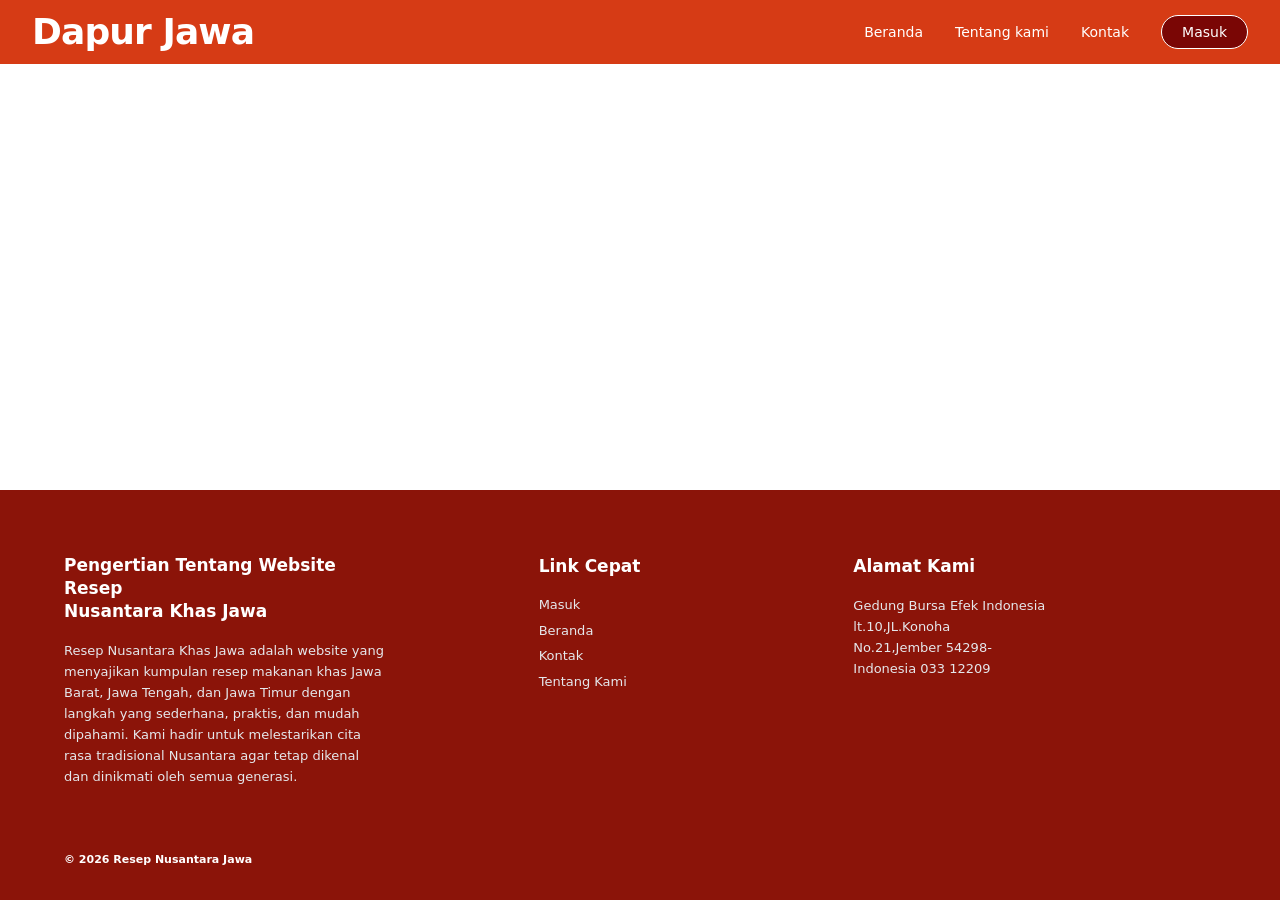
==== commit 153ce2d2: "Add files via upload" ====
--- a/index.html
+++ b/index.html
@@ -5,8 +5,8 @@
     <link rel="icon" type="image/svg+xml" href="/vite.svg" />
     <meta name="viewport" content="width=device-width, initial-scale=1.0" />
     <title>test</title>
-    <script type="module" crossorigin src="/assets/index-DYE4ylfi.js"></script>
-    <link rel="stylesheet" crossorigin href="/assets/index-BovYj6DF.css">
+    <script type="module" crossorigin src="/assets/index-D6zv9gFx.js"></script>
+    <link rel="stylesheet" crossorigin href="/assets/index-Crm1IeLg.css">
   </head>
   <body>
     <div id="root"></div>
--- a/assets/index-Crm1IeLg.css
+++ b/assets/index-Crm1IeLg.css
@@ -0,0 +1 @@
+@layer properties{@supports (((-webkit-hyphens:none)) and (not (margin-trim:inline))) or ((-moz-orient:inline) and (not (color:rgb(from red r g b)))){*,:before,:after,::backdrop{--tw-translate-x:0;--tw-translate-y:0;--tw-translate-z:0;--tw-rotate-x:initial;--tw-rotate-y:initial;--tw-rotate-z:initial;--tw-skew-x:initial;--tw-skew-y:initial;--tw-space-y-reverse:0;--tw-border-style:solid;--tw-gradient-position:initial;--tw-gradient-from:#0000;--tw-gradient-via:#0000;--tw-gradient-to:#0000;--tw-gradient-stops:initial;--tw-gradient-via-stops:initial;--tw-gradient-from-position:0%;--tw-gradient-via-position:50%;--tw-gradient-to-position:100%;--tw-leading:initial;--tw-font-weight:initial;--tw-tracking:initial;--tw-shadow:0 0 #0000;--tw-shadow-color:initial;--tw-shadow-alpha:100%;--tw-inset-shadow:0 0 #0000;--tw-inset-shadow-color:initial;--tw-inset-shadow-alpha:100%;--tw-ring-color:initial;--tw-ring-shadow:0 0 #0000;--tw-inset-ring-color:initial;--tw-inset-ring-shadow:0 0 #0000;--tw-ring-inset:initial;--tw-ring-offset-width:0px;--tw-ring-offset-color:#fff;--tw-ring-offset-shadow:0 0 #0000;--tw-blur:initial;--tw-brightness:initial;--tw-contrast:initial;--tw-grayscale:initial;--tw-hue-rotate:initial;--tw-invert:initial;--tw-opacity:initial;--tw-saturate:initial;--tw-sepia:initial;--tw-drop-shadow:initial;--tw-drop-shadow-color:initial;--tw-drop-shadow-alpha:100%;--tw-drop-shadow-size:initial;--tw-backdrop-blur:initial;--tw-backdrop-brightness:initial;--tw-backdrop-contrast:initial;--tw-backdrop-grayscale:initial;--tw-backdrop-hue-rotate:initial;--tw-backdrop-invert:initial;--tw-backdrop-opacity:initial;--tw-backdrop-saturate:initial;--tw-backdrop-sepia:initial;--tw-duration:initial;--tw-ease:initial;--tw-scale-x:1;--tw-scale-y:1;--tw-scale-z:1}}}@layer theme{:root,:host{--font-sans:ui-sans-serif, system-ui, sans-serif, "Apple Color Emoji", "Segoe UI Emoji", "Segoe UI Symbol", "Noto Color Emoji";--font-serif:ui-serif, Georgia, Cambria, "Times New Roman", Times, serif;--font-mono:ui-monospace, SFMono-Regular, Menlo, Monaco, Consolas, "Liberation Mono", "Courier New", monospace;--color-red-700:oklch(50.5% .213 27.518);--color-yellow-200:oklch(94.5% .129 101.54);--color-gray-200:oklch(92.8% .006 264.531);--color-gray-400:oklch(70.7% .022 261.325);--color-gray-700:oklch(37.3% .034 259.733);--color-black:#000;--color-white:#fff;--spacing:.25rem;--container-sm:24rem;--container-md:28rem;--container-lg:32rem;--container-xl:36rem;--container-2xl:42rem;--container-6xl:72rem;--container-7xl:80rem;--text-xs:.75rem;--text-xs--line-height:calc(1 / .75);--text-sm:.875rem;--text-sm--line-height:calc(1.25 / .875);--text-base:1rem;--text-base--line-height: 1.5 ;--text-lg:1.125rem;--text-lg--line-height:calc(1.75 / 1.125);--text-xl:1.25rem;--text-xl--line-height:calc(1.75 / 1.25);--text-2xl:1.5rem;--text-2xl--line-height:calc(2 / 1.5);--text-3xl:1.875rem;--text-3xl--line-height: 1.2 ;--text-4xl:2.25rem;--text-4xl--line-height:calc(2.5 / 2.25);--text-5xl:3rem;--text-5xl--line-height:1;--font-weight-medium:500;--font-weight-bold:700;--font-weight-extrabold:800;--tracking-tight:-.025em;--tracking-wide:.025em;--tracking-widest:.1em;--leading-snug:1.375;--leading-relaxed:1.625;--radius-md:.375rem;--radius-lg:.5rem;--radius-xl:.75rem;--radius-2xl:1rem;--radius-3xl:1.5rem;--drop-shadow-sm:0 1px 2px #00000026;--drop-shadow-md:0 3px 3px #0000001f;--drop-shadow-lg:0 4px 4px #00000026;--ease-in-out:cubic-bezier(.4, 0, .2, 1);--blur-sm:8px;--aspect-video:16 / 9;--default-transition-duration:.15s;--default-transition-timing-function:cubic-bezier(.4, 0, .2, 1);--default-font-family:var(--font-sans);--default-mono-font-family:var(--font-mono)}}@layer base{*,:after,:before,::backdrop{box-sizing:border-box;border:0 solid;margin:0;padding:0}::file-selector-button{box-sizing:border-box;border:0 solid;margin:0;padding:0}html,:host{-webkit-text-size-adjust:100%;tab-size:4;line-height:1.5;font-family:var(--default-font-family,ui-sans-serif, system-ui, sans-serif, "Apple Color Emoji", "Segoe UI Emoji", "Segoe UI Symbol", "Noto Color Emoji");font-feature-settings:var(--default-font-feature-settings,normal);font-variation-settings:var(--default-font-variation-settings,normal);-webkit-tap-highlight-color:transparent}hr{height:0;color:inherit;border-top-width:1px}abbr:where([title]){-webkit-text-decoration:underline dotted;text-decoration:underline dotted}h1,h2,h3,h4,h5,h6{font-size:inherit;font-weight:inherit}a{color:inherit;-webkit-text-decoration:inherit;text-decoration:inherit}b,strong{font-weight:bolder}code,kbd,samp,pre{font-family:var(--default-mono-font-family,ui-monospace, SFMono-Regular, Menlo, Monaco, Consolas, "Liberation Mono", "Courier New", monospace);font-feature-settings:var(--default-mono-font-feature-settings,normal);font-variation-settings:var(--default-mono-font-variation-settings,normal);font-size:1em}small{font-size:80%}sub,sup{vertical-align:baseline;font-size:75%;line-height:0;position:relative}sub{bottom:-.25em}sup{top:-.5em}table{text-indent:0;border-color:inherit;border-collapse:collapse}:-moz-focusring{outline:auto}progress{vertical-align:baseline}summary{display:list-item}ol,ul,menu{list-style:none}img,svg,video,canvas,audio,iframe,embed,object{vertical-align:middle;display:block}img,video{max-width:100%;height:auto}button,input,select,optgroup,textarea{font:inherit;font-feature-settings:inherit;font-variation-settings:inherit;letter-spacing:inherit;color:inherit;opacity:1;background-color:#0000;border-radius:0}::file-selector-button{font:inherit;font-feature-settings:inherit;font-variation-settings:inherit;letter-spacing:inherit;color:inherit;opacity:1;background-color:#0000;border-radius:0}:where(select:is([multiple],[size])) optgroup{font-weight:bolder}:where(select:is([multiple],[size])) optgroup option{padding-inline-start:20px}::file-selector-button{margin-inline-end:4px}::placeholder{opacity:1}@supports (not ((-webkit-appearance:-apple-pay-button))) or (contain-intrinsic-size:1px){::placeholder{color:currentColor}@supports (color:color-mix(in lab,red,red)){::placeholder{color:color-mix(in oklab,currentcolor 50%,transparent)}}}textarea{resize:vertical}::-webkit-search-decoration{-webkit-appearance:none}::-webkit-date-and-time-value{min-height:1lh;text-align:inherit}::-webkit-datetime-edit{display:inline-flex}::-webkit-datetime-edit-fields-wrapper{padding:0}::-webkit-datetime-edit{padding-block:0}::-webkit-datetime-edit-year-field{padding-block:0}::-webkit-datetime-edit-month-field{padding-block:0}::-webkit-datetime-edit-day-field{padding-block:0}::-webkit-datetime-edit-hour-field{padding-block:0}::-webkit-datetime-edit-minute-field{padding-block:0}::-webkit-datetime-edit-second-field{padding-block:0}::-webkit-datetime-edit-millisecond-field{padding-block:0}::-webkit-datetime-edit-meridiem-field{padding-block:0}::-webkit-calendar-picker-indicator{line-height:1}:-moz-ui-invalid{box-shadow:none}button,input:where([type=button],[type=reset],[type=submit]){appearance:button}::file-selector-button{appearance:button}::-webkit-inner-spin-button{height:auto}::-webkit-outer-spin-button{height:auto}[hidden]:where(:not([hidden=until-found])){display:none!important}}@layer components;@layer utilities{.pointer-events-none{pointer-events:none}.absolute{position:absolute}.relative{position:relative}.inset-0{inset:calc(var(--spacing) * 0)}.inset-y-0{inset-block:calc(var(--spacing) * 0)}.top-0{top:calc(var(--spacing) * 0)}.top-1\/2{top:50%}.top-\[-2\%\]{top:-2%}.top-\[-5\%\]{top:-5%}.top-\[-10\%\]{top:-10%}.top-\[-25\%\]{top:-25%}.top-\[10\%\]{top:10%}.top-\[35\%\]{top:35%}.right-\[-10\%\]{right:-10%}.right-\[-15\%\]{right:-15%}.right-\[-20\%\]{right:-20%}.-bottom-2{bottom:calc(var(--spacing) * -2)}.bottom-0{bottom:calc(var(--spacing) * 0)}.bottom-\[-5\%\]{bottom:-5%}.bottom-\[-10\%\]{bottom:-10%}.bottom-\[-20\%\]{bottom:-20%}.left-0{left:calc(var(--spacing) * 0)}.left-\[-5\%\]{left:-5%}.left-\[-8\%\]{left:-8%}.left-\[-10\%\]{left:-10%}.left-\[-15\%\]{left:-15%}.left-\[-20\%\]{left:-20%}.z-0{z-index:0}.z-10{z-index:10}.z-20{z-index:20}.z-50{z-index:50}.col-start-1{grid-column-start:1}.row-start-1{grid-row-start:1}.mx-auto{margin-inline:auto}.mt-1{margin-top:calc(var(--spacing) * 1)}.mt-2{margin-top:calc(var(--spacing) * 2)}.mt-6{margin-top:calc(var(--spacing) * 6)}.mt-8{margin-top:calc(var(--spacing) * 8)}.mt-auto{margin-top:auto}.mb-1{margin-bottom:calc(var(--spacing) * 1)}.mb-2{margin-bottom:calc(var(--spacing) * 2)}.mb-3{margin-bottom:calc(var(--spacing) * 3)}.mb-4{margin-bottom:calc(var(--spacing) * 4)}.mb-6{margin-bottom:calc(var(--spacing) * 6)}.mb-8{margin-bottom:calc(var(--spacing) * 8)}.mb-10{margin-bottom:calc(var(--spacing) * 10)}.mb-14{margin-bottom:calc(var(--spacing) * 14)}.ml-1{margin-left:calc(var(--spacing) * 1)}.ml-3{margin-left:calc(var(--spacing) * 3)}.block{display:block}.flex{display:flex}.grid{display:grid}.hidden{display:none}.inline-block{display:inline-block}.aspect-\[4\/3\]{aspect-ratio:4/3}.aspect-\[4\/5\]{aspect-ratio:4/5}.aspect-square{aspect-ratio:1}.aspect-video{aspect-ratio:var(--aspect-video)}.h-0\.5{height:calc(var(--spacing) * .5)}.h-5{height:calc(var(--spacing) * 5)}.h-8{height:calc(var(--spacing) * 8)}.h-10{height:calc(var(--spacing) * 10)}.h-12{height:calc(var(--spacing) * 12)}.h-16{height:calc(var(--spacing) * 16)}.h-\[2px\]{height:2px}.h-\[8\%\]{height:8%}.h-\[10vh\]{height:10vh}.h-\[12\%\]{height:12%}.h-\[15vh\]{height:15vh}.h-\[18vw\]{height:18vw}.h-\[20vh\]{height:20vh}.h-\[25vw\]{height:25vw}.h-\[30vh\]{height:30vh}.h-\[40\%\]{height:40%}.h-\[40vh\]{height:40vh}.h-\[50vh\]{height:50vh}.h-\[50vw\]{height:50vw}.h-\[60\%\]{height:60%}.h-\[60vh\]{height:60vh}.h-\[60vw\]{height:60vw}.h-\[70vw\]{height:70vw}.h-\[80\%\]{height:80%}.h-\[80vw\]{height:80vw}.h-\[100\%\]{height:100%}.h-\[120\%\]{height:120%}.h-auto{height:auto}.h-full{height:100%}.max-h-0{max-height:calc(var(--spacing) * 0)}.max-h-64{max-height:calc(var(--spacing) * 64)}.min-h-\[3rem\]{min-height:3rem}.min-h-\[80vh\]{min-height:80vh}.min-h-\[200px\]{min-height:200px}.min-h-\[calc\(100vh-64px\)\]{min-height:calc(100vh - 64px)}.min-h-screen{min-height:100vh}.w-5{width:calc(var(--spacing) * 5)}.w-6{width:calc(var(--spacing) * 6)}.w-8{width:calc(var(--spacing) * 8)}.w-10{width:calc(var(--spacing) * 10)}.w-12{width:calc(var(--spacing) * 12)}.w-16{width:calc(var(--spacing) * 16)}.w-36{width:calc(var(--spacing) * 36)}.w-\[15\%\]{width:15%}.w-\[18vw\]{width:18vw}.w-\[20\%\]{width:20%}.w-\[25vw\]{width:25vw}.w-\[30\%\]{width:30%}.w-\[35\%\]{width:35%}.w-\[40\%\]{width:40%}.w-\[50\%\]{width:50%}.w-\[50vw\]{width:50vw}.w-\[60vw\]{width:60vw}.w-\[70vw\]{width:70vw}.w-\[80\%\]{width:80%}.w-\[80vw\]{width:80vw}.w-\[90\%\]{width:90%}.w-full{width:100%}.max-w-6xl{max-width:var(--container-6xl)}.max-w-7xl{max-width:var(--container-7xl)}.max-w-\[280px\]{max-width:280px}.max-w-\[320px\]{max-width:320px}.max-w-\[360px\]{max-width:360px}.max-w-\[420px\]{max-width:420px}.max-w-full{max-width:100%}.max-w-lg{max-width:var(--container-lg)}.max-w-sm{max-width:var(--container-sm)}.min-w-\[600px\]{min-width:600px}.min-w-\[1000px\]{min-width:1000px}.flex-shrink-0{flex-shrink:0}.flex-grow{flex-grow:1}.-translate-x-\[15\%\]{--tw-translate-x: -15% ;translate:var(--tw-translate-x) var(--tw-translate-y)}.-translate-y-2{--tw-translate-y:calc(var(--spacing) * -2);translate:var(--tw-translate-x) var(--tw-translate-y)}.-translate-y-\[10\%\]{--tw-translate-y: -10% ;translate:var(--tw-translate-x) var(--tw-translate-y)}.translate-y-2{--tw-translate-y:calc(var(--spacing) * 2);translate:var(--tw-translate-x) var(--tw-translate-y)}.translate-y-\[-20\%\]{--tw-translate-y:-20%;translate:var(--tw-translate-x) var(--tw-translate-y)}.-rotate-45{rotate:-45deg}.rotate-45{rotate:45deg}.transform{transform:var(--tw-rotate-x,) var(--tw-rotate-y,) var(--tw-rotate-z,) var(--tw-skew-x,) var(--tw-skew-y,)}.cursor-pointer{cursor:pointer}.resize-none{resize:none}.grid-cols-1{grid-template-columns:repeat(1,minmax(0,1fr))}.grid-cols-2{grid-template-columns:repeat(2,minmax(0,1fr))}.flex-col{flex-direction:column}.items-center{align-items:center}.items-end{align-items:flex-end}.items-start{align-items:flex-start}.justify-around{justify-content:space-around}.justify-between{justify-content:space-between}.justify-center{justify-content:center}.justify-end{justify-content:flex-end}.gap-1{gap:calc(var(--spacing) * 1)}.gap-1\.5{gap:calc(var(--spacing) * 1.5)}.gap-2{gap:calc(var(--spacing) * 2)}.gap-3{gap:calc(var(--spacing) * 3)}.gap-4{gap:calc(var(--spacing) * 4)}.gap-6{gap:calc(var(--spacing) * 6)}.gap-8{gap:calc(var(--spacing) * 8)}.gap-\[6px\]{gap:6px}:where(.space-y-3>:not(:last-child)){--tw-space-y-reverse:0;margin-block-start:calc(calc(var(--spacing) * 3) * var(--tw-space-y-reverse));margin-block-end:calc(calc(var(--spacing) * 3) * calc(1 - var(--tw-space-y-reverse)))}:where(.space-y-6>:not(:last-child)){--tw-space-y-reverse:0;margin-block-start:calc(calc(var(--spacing) * 6) * var(--tw-space-y-reverse));margin-block-end:calc(calc(var(--spacing) * 6) * calc(1 - var(--tw-space-y-reverse)))}.overflow-hidden{overflow:hidden}.overflow-x-hidden{overflow-x:hidden}.rounded-2xl{border-radius:var(--radius-2xl)}.rounded-\[2\.5rem\]{border-radius:2.5rem}.rounded-\[2rem\]{border-radius:2rem}.rounded-\[50\%\]{border-radius:50%}.rounded-full{border-radius:3.40282e38px}.rounded-lg{border-radius:var(--radius-lg)}.rounded-md{border-radius:var(--radius-md)}.rounded-xl{border-radius:var(--radius-xl)}.rounded-t-full{border-top-left-radius:3.40282e38px;border-top-right-radius:3.40282e38px}.rounded-tl-\[70\%\]{border-top-left-radius:70%}.rounded-tl-\[100\%\]{border-top-left-radius:100%}.rounded-br-\[60\%\]{border-bottom-right-radius:60%}.rounded-br-full{border-bottom-right-radius:3.40282e38px}.rounded-bl-\[100\%\]{border-bottom-left-radius:100%}.border{border-style:var(--tw-border-style);border-width:1px}.border-2{border-style:var(--tw-border-style);border-width:2px}.border-\[3px\]{border-style:var(--tw-border-style);border-width:3px}.border-t-0{border-top-style:var(--tw-border-style);border-top-width:0}.border-none{--tw-border-style:none;border-style:none}.border-\[\#dd563b\]{border-color:#dd563b}.border-\[\#fcd56e\]{border-color:#fcd56e}.border-\[\#fff375\]{border-color:#fff375}.border-white{border-color:var(--color-white)}.border-white\/15{border-color:#ffffff26}@supports (color:color-mix(in lab,red,red)){.border-white\/15{border-color:color-mix(in oklab,var(--color-white) 15%,transparent)}}.border-white\/20{border-color:#fff3}@supports (color:color-mix(in lab,red,red)){.border-white\/20{border-color:color-mix(in oklab,var(--color-white) 20%,transparent)}}.border-white\/50{border-color:#ffffff80}@supports (color:color-mix(in lab,red,red)){.border-white\/50{border-color:color-mix(in oklab,var(--color-white) 50%,transparent)}}.bg-\[\#7a0605\]{background-color:#7a0605}.bg-\[\#8b1409\]{background-color:#8b1409}.bg-\[\#DA9978\]{background-color:#da9978}.bg-\[\#a62505\]{background-color:#a62505}.bg-\[\#b82a00\]{background-color:#b82a00}.bg-\[\#b1330e\]{background-color:#b1330e}.bg-\[\#b42308\]{background-color:#b42308}.bg-\[\#b42807\]{background-color:#b42807}.bg-\[\#b92508\]{background-color:#b92508}.bg-\[\#c21919\]{background-color:#c21919}.bg-\[\#cc6118\]{background-color:#cc6118}.bg-\[\#d19c79\]{background-color:#d19c79}.bg-\[\#d63b15\]{background-color:#d63b15}.bg-\[\#d72323\]{background-color:#d72323}.bg-\[\#df6a15\]{background-color:#df6a15}.bg-\[\#df7b35\]{background-color:#df7b35}.bg-\[\#e41e26\]{background-color:#e41e26}.bg-\[\#e4762c\]{background-color:#e4762c}.bg-\[\#e27129\]{background-color:#e27129}.bg-\[\#e86118\]{background-color:#e86118}.bg-\[\#eb7d3c\]{background-color:#eb7d3c}.bg-\[\#eb6825\]{background-color:#eb6825}.bg-\[\#f2cf1d\]{background-color:#f2cf1d}.bg-\[\#facc15\]{background-color:#facc15}.bg-\[\#fbbb09\]{background-color:#fbbb09}.bg-\[\#fcb305\]{background-color:#fcb305}.bg-black{background-color:var(--color-black)}.bg-white{background-color:var(--color-white)}.bg-white\/20{background-color:#fff3}@supports (color:color-mix(in lab,red,red)){.bg-white\/20{background-color:color-mix(in oklab,var(--color-white) 20%,transparent)}}.bg-yellow-200{background-color:var(--color-yellow-200)}.bg-gradient-to-b{--tw-gradient-position:to bottom in oklab;background-image:linear-gradient(var(--tw-gradient-stops))}.bg-gradient-to-t{--tw-gradient-position:to top in oklab;background-image:linear-gradient(var(--tw-gradient-stops))}.from-\[\#c67e5b\]{--tw-gradient-from:#c67e5b;--tw-gradient-stops:var(--tw-gradient-via-stops,var(--tw-gradient-position), var(--tw-gradient-from) var(--tw-gradient-from-position), var(--tw-gradient-to) var(--tw-gradient-to-position))}.from-\[\#df866b\]{--tw-gradient-from:#df866b;--tw-gradient-stops:var(--tw-gradient-via-stops,var(--tw-gradient-position), var(--tw-gradient-from) var(--tw-gradient-from-position), var(--tw-gradient-to) var(--tw-gradient-to-position))}.from-\[\#fab428\]{--tw-gradient-from:#fab428;--tw-gradient-stops:var(--tw-gradient-via-stops,var(--tw-gradient-position), var(--tw-gradient-from) var(--tw-gradient-from-position), var(--tw-gradient-to) var(--tw-gradient-to-position))}.from-black\/80{--tw-gradient-from:#000c}@supports (color:color-mix(in lab,red,red)){.from-black\/80{--tw-gradient-from:color-mix(in oklab, var(--color-black) 80%, transparent)}}.from-black\/80{--tw-gradient-stops:var(--tw-gradient-via-stops,var(--tw-gradient-position), var(--tw-gradient-from) var(--tw-gradient-from-position), var(--tw-gradient-to) var(--tw-gradient-to-position))}.via-transparent{--tw-gradient-via:transparent;--tw-gradient-via-stops:var(--tw-gradient-position), var(--tw-gradient-from) var(--tw-gradient-from-position), var(--tw-gradient-via) var(--tw-gradient-via-position), var(--tw-gradient-to) var(--tw-gradient-to-position);--tw-gradient-stops:var(--tw-gradient-via-stops)}.to-\[\#f29f1e\]{--tw-gradient-to:#f29f1e;--tw-gradient-stops:var(--tw-gradient-via-stops,var(--tw-gradient-position), var(--tw-gradient-from) var(--tw-gradient-from-position), var(--tw-gradient-to) var(--tw-gradient-to-position))}.to-transparent{--tw-gradient-to:transparent;--tw-gradient-stops:var(--tw-gradient-via-stops,var(--tw-gradient-position), var(--tw-gradient-from) var(--tw-gradient-from-position), var(--tw-gradient-to) var(--tw-gradient-to-position))}.fill-\[\#8b1c00\]{fill:#8b1c00}.object-contain{object-fit:contain}.object-cover{object-fit:cover}.p-2{padding:calc(var(--spacing) * 2)}.p-3{padding:calc(var(--spacing) * 3)}.p-4{padding:calc(var(--spacing) * 4)}.p-6{padding:calc(var(--spacing) * 6)}.px-2{padding-inline:calc(var(--spacing) * 2)}.px-4{padding-inline:calc(var(--spacing) * 4)}.px-5{padding-inline:calc(var(--spacing) * 5)}.px-6{padding-inline:calc(var(--spacing) * 6)}.px-8{padding-inline:calc(var(--spacing) * 8)}.px-10{padding-inline:calc(var(--spacing) * 10)}.py-1\.5{padding-block:calc(var(--spacing) * 1.5)}.py-2{padding-block:calc(var(--spacing) * 2)}.py-2\.5{padding-block:calc(var(--spacing) * 2.5)}.py-3{padding-block:calc(var(--spacing) * 3)}.py-4{padding-block:calc(var(--spacing) * 4)}.py-6{padding-block:calc(var(--spacing) * 6)}.py-8{padding-block:calc(var(--spacing) * 8)}.py-10{padding-block:calc(var(--spacing) * 10)}.pt-4{padding-top:calc(var(--spacing) * 4)}.pt-8{padding-top:calc(var(--spacing) * 8)}.pt-10{padding-top:calc(var(--spacing) * 10)}.pt-16{padding-top:calc(var(--spacing) * 16)}.pr-0{padding-right:calc(var(--spacing) * 0)}.pr-4{padding-right:calc(var(--spacing) * 4)}.pb-2{padding-bottom:calc(var(--spacing) * 2)}.pb-6{padding-bottom:calc(var(--spacing) * 6)}.pb-20{padding-bottom:calc(var(--spacing) * 20)}.pb-24{padding-bottom:calc(var(--spacing) * 24)}.pb-32{padding-bottom:calc(var(--spacing) * 32)}.pl-3{padding-left:calc(var(--spacing) * 3)}.pl-10{padding-left:calc(var(--spacing) * 10)}.text-center{text-align:center}.text-justify{text-align:justify}.font-sans{font-family:var(--font-sans)}.font-serif{font-family:var(--font-serif)}.text-2xl{font-size:var(--text-2xl);line-height:var(--tw-leading,var(--text-2xl--line-height))}.text-3xl{font-size:var(--text-3xl);line-height:var(--tw-leading,var(--text-3xl--line-height))}.text-base{font-size:var(--text-base);line-height:var(--tw-leading,var(--text-base--line-height))}.text-sm{font-size:var(--text-sm);line-height:var(--tw-leading,var(--text-sm--line-height))}.text-xl{font-size:var(--text-xl);line-height:var(--tw-leading,var(--text-xl--line-height))}.text-xs{font-size:var(--text-xs);line-height:var(--tw-leading,var(--text-xs--line-height))}.text-\[10px\]{font-size:10px}.text-\[12px\]{font-size:12px}.text-\[15px\]{font-size:15px}.leading-relaxed{--tw-leading:var(--leading-relaxed);line-height:var(--leading-relaxed)}.leading-snug{--tw-leading:var(--leading-snug);line-height:var(--leading-snug)}.font-bold{--tw-font-weight:var(--font-weight-bold);font-weight:var(--font-weight-bold)}.font-extrabold{--tw-font-weight:var(--font-weight-extrabold);font-weight:var(--font-weight-extrabold)}.font-medium{--tw-font-weight:var(--font-weight-medium);font-weight:var(--font-weight-medium)}.tracking-tight{--tw-tracking:var(--tracking-tight);letter-spacing:var(--tracking-tight)}.tracking-wide{--tw-tracking:var(--tracking-wide);letter-spacing:var(--tracking-wide)}.tracking-widest{--tw-tracking:var(--tracking-widest);letter-spacing:var(--tracking-widest)}.text-black{color:var(--color-black)}.text-gray-200{color:var(--color-gray-200)}.text-gray-400{color:var(--color-gray-400)}.text-gray-700{color:var(--color-gray-700)}.text-white{color:var(--color-white)}.text-white\/30{color:#ffffff4d}@supports (color:color-mix(in lab,red,red)){.text-white\/30{color:color-mix(in oklab,var(--color-white) 30%,transparent)}}.text-white\/95{color:#fffffff2}@supports (color:color-mix(in lab,red,red)){.text-white\/95{color:color-mix(in oklab,var(--color-white) 95%,transparent)}}.placeholder-\[\#fb9a9a\]::placeholder{color:#fb9a9a}.placeholder-gray-400::placeholder{color:var(--color-gray-400)}.opacity-0{opacity:0}.opacity-10{opacity:.1}.opacity-30{opacity:.3}.opacity-60{opacity:.6}.opacity-80{opacity:.8}.opacity-90{opacity:.9}.opacity-95{opacity:.95}.opacity-100{opacity:1}.shadow-2xl{--tw-shadow:0 25px 50px -12px var(--tw-shadow-color,#00000040);box-shadow:var(--tw-inset-shadow),var(--tw-inset-ring-shadow),var(--tw-ring-offset-shadow),var(--tw-ring-shadow),var(--tw-shadow)}.shadow-\[0_0_15px_rgba\(255\,215\,0\,0\.3\)\]{--tw-shadow:0 0 15px var(--tw-shadow-color,#ffd7004d);box-shadow:var(--tw-inset-shadow),var(--tw-inset-ring-shadow),var(--tw-ring-offset-shadow),var(--tw-ring-shadow),var(--tw-shadow)}.shadow-\[0_4px_10px_rgba\(200\,0\,0\,0\.5\)\]{--tw-shadow:0 4px 10px var(--tw-shadow-color,#c8000080);box-shadow:var(--tw-inset-shadow),var(--tw-inset-ring-shadow),var(--tw-ring-offset-shadow),var(--tw-ring-shadow),var(--tw-shadow)}.shadow-\[inset_0_0_8px_rgba\(0\,0\,0\,0\.2\)\]{--tw-shadow:inset 0 0 8px var(--tw-shadow-color,#0003);box-shadow:var(--tw-inset-shadow),var(--tw-inset-ring-shadow),var(--tw-ring-offset-shadow),var(--tw-ring-shadow),var(--tw-shadow)}.shadow-inner{--tw-shadow:inset 0 2px 4px 0 var(--tw-shadow-color,#0000000d);box-shadow:var(--tw-inset-shadow),var(--tw-inset-ring-shadow),var(--tw-ring-offset-shadow),var(--tw-ring-shadow),var(--tw-shadow)}.shadow-lg{--tw-shadow:0 10px 15px -3px var(--tw-shadow-color,#0000001a), 0 4px 6px -4px var(--tw-shadow-color,#0000001a);box-shadow:var(--tw-inset-shadow),var(--tw-inset-ring-shadow),var(--tw-ring-offset-shadow),var(--tw-ring-shadow),var(--tw-shadow)}.shadow-md{--tw-shadow:0 4px 6px -1px var(--tw-shadow-color,#0000001a), 0 2px 4px -2px var(--tw-shadow-color,#0000001a);box-shadow:var(--tw-inset-shadow),var(--tw-inset-ring-shadow),var(--tw-ring-offset-shadow),var(--tw-ring-shadow),var(--tw-shadow)}.shadow-sm{--tw-shadow:0 1px 3px 0 var(--tw-shadow-color,#0000001a), 0 1px 2px -1px var(--tw-shadow-color,#0000001a);box-shadow:var(--tw-inset-shadow),var(--tw-inset-ring-shadow),var(--tw-ring-offset-shadow),var(--tw-ring-shadow),var(--tw-shadow)}.drop-shadow-\[0_0_20px_rgba\(0\,0\,0\,0\.5\)\]{--tw-drop-shadow-size:drop-shadow(0 0 20px var(--tw-drop-shadow-color,#00000080));--tw-drop-shadow:var(--tw-drop-shadow-size);filter:var(--tw-blur,) var(--tw-brightness,) var(--tw-contrast,) var(--tw-grayscale,) var(--tw-hue-rotate,) var(--tw-invert,) var(--tw-saturate,) var(--tw-sepia,) var(--tw-drop-shadow,)}.drop-shadow-lg{--tw-drop-shadow-size:drop-shadow(0 4px 4px var(--tw-drop-shadow-color,#00000026));--tw-drop-shadow:drop-shadow(var(--drop-shadow-lg));filter:var(--tw-blur,) var(--tw-brightness,) var(--tw-contrast,) var(--tw-grayscale,) var(--tw-hue-rotate,) var(--tw-invert,) var(--tw-saturate,) var(--tw-sepia,) var(--tw-drop-shadow,)}.drop-shadow-md{--tw-drop-shadow-size:drop-shadow(0 3px 3px var(--tw-drop-shadow-color,#0000001f));--tw-drop-shadow:drop-shadow(var(--drop-shadow-md));filter:var(--tw-blur,) var(--tw-brightness,) var(--tw-contrast,) var(--tw-grayscale,) var(--tw-hue-rotate,) var(--tw-invert,) var(--tw-saturate,) var(--tw-sepia,) var(--tw-drop-shadow,)}.drop-shadow-sm{--tw-drop-shadow-size:drop-shadow(0 1px 2px var(--tw-drop-shadow-color,#00000026));--tw-drop-shadow:drop-shadow(var(--drop-shadow-sm));filter:var(--tw-blur,) var(--tw-brightness,) var(--tw-contrast,) var(--tw-grayscale,) var(--tw-hue-rotate,) var(--tw-invert,) var(--tw-saturate,) var(--tw-sepia,) var(--tw-drop-shadow,)}.backdrop-blur-sm{--tw-backdrop-blur:blur(var(--blur-sm));-webkit-backdrop-filter:var(--tw-backdrop-blur,) var(--tw-backdrop-brightness,) var(--tw-backdrop-contrast,) var(--tw-backdrop-grayscale,) var(--tw-backdrop-hue-rotate,) var(--tw-backdrop-invert,) var(--tw-backdrop-opacity,) var(--tw-backdrop-saturate,) var(--tw-backdrop-sepia,);backdrop-filter:var(--tw-backdrop-blur,) var(--tw-backdrop-brightness,) var(--tw-backdrop-contrast,) var(--tw-backdrop-grayscale,) var(--tw-backdrop-hue-rotate,) var(--tw-backdrop-invert,) var(--tw-backdrop-opacity,) var(--tw-backdrop-saturate,) var(--tw-backdrop-sepia,)}.transition-all{transition-property:all;transition-timing-function:var(--tw-ease,var(--default-transition-timing-function));transition-duration:var(--tw-duration,var(--default-transition-duration))}.transition-colors{transition-property:color,background-color,border-color,outline-color,text-decoration-color,fill,stroke,--tw-gradient-from,--tw-gradient-via,--tw-gradient-to;transition-timing-function:var(--tw-ease,var(--default-transition-timing-function));transition-duration:var(--tw-duration,var(--default-transition-duration))}.transition-opacity{transition-property:opacity;transition-timing-function:var(--tw-ease,var(--default-transition-timing-function));transition-duration:var(--tw-duration,var(--default-transition-duration))}.transition-transform{transition-property:transform,translate,scale,rotate;transition-timing-function:var(--tw-ease,var(--default-transition-timing-function));transition-duration:var(--tw-duration,var(--default-transition-duration))}.duration-300{--tw-duration:.3s;transition-duration:.3s}.duration-500{--tw-duration:.5s;transition-duration:.5s}.duration-700{--tw-duration:.7s;transition-duration:.7s}.duration-1000{--tw-duration:1s;transition-duration:1s}.ease-in-out{--tw-ease:var(--ease-in-out);transition-timing-function:var(--ease-in-out)}.outline-none{--tw-outline-style:none;outline-style:none}@media(hover:hover){.group-hover\:-translate-y-1:is(:where(.group):hover *){--tw-translate-y:calc(var(--spacing) * -1);translate:var(--tw-translate-x) var(--tw-translate-y)}.group-hover\:scale-110:is(:where(.group):hover *){--tw-scale-x:110%;--tw-scale-y:110%;--tw-scale-z:110%;scale:var(--tw-scale-x) var(--tw-scale-y)}.group-hover\:opacity-100:is(:where(.group):hover *){opacity:1}}.placeholder\:text-gray-400::placeholder{color:var(--color-gray-400)}@media(hover:hover){.hover\:scale-105:hover{--tw-scale-x:105%;--tw-scale-y:105%;--tw-scale-z:105%;scale:var(--tw-scale-x) var(--tw-scale-y)}.hover\:bg-\[\#5a0404\]:hover{background-color:#5a0404}.hover\:bg-\[\#a81515\]:hover{background-color:#a81515}.hover\:bg-\[\#b91e1e\]:hover{background-color:#b91e1e}.hover\:bg-\[\#cf621b\]:hover{background-color:#cf621b}.hover\:bg-\[\#eab308\]:hover{background-color:#eab308}.hover\:bg-red-700:hover{background-color:var(--color-red-700)}.hover\:text-gray-200:hover{color:var(--color-gray-200)}.hover\:text-white:hover{color:var(--color-white)}}.focus\:ring-2:focus{--tw-ring-shadow:var(--tw-ring-inset,) 0 0 0 calc(2px + var(--tw-ring-offset-width)) var(--tw-ring-color,currentcolor);box-shadow:var(--tw-inset-shadow),var(--tw-inset-ring-shadow),var(--tw-ring-offset-shadow),var(--tw-ring-shadow),var(--tw-shadow)}.focus\:ring-white:focus{--tw-ring-color:var(--color-white)}.focus\:outline-none:focus{--tw-outline-style:none;outline-style:none}.active\:scale-95:active{--tw-scale-x:95%;--tw-scale-y:95%;--tw-scale-z:95%;scale:var(--tw-scale-x) var(--tw-scale-y)}@media(min-width:40rem){.sm\:top-\[-10\%\]{top:-10%}.sm\:top-\[-15\%\]{top:-15%}.sm\:right-\[-10\%\]{right:-10%}.sm\:right-\[-15\%\]{right:-15%}.sm\:mt-2{margin-top:calc(var(--spacing) * 2)}.sm\:mt-3{margin-top:calc(var(--spacing) * 3)}.sm\:mt-8{margin-top:calc(var(--spacing) * 8)}.sm\:mt-10{margin-top:calc(var(--spacing) * 10)}.sm\:mt-12{margin-top:calc(var(--spacing) * 12)}.sm\:mb-2{margin-bottom:calc(var(--spacing) * 2)}.sm\:mb-4{margin-bottom:calc(var(--spacing) * 4)}.sm\:mb-6{margin-bottom:calc(var(--spacing) * 6)}.sm\:mb-8{margin-bottom:calc(var(--spacing) * 8)}.sm\:mb-12{margin-bottom:calc(var(--spacing) * 12)}.sm\:mb-14{margin-bottom:calc(var(--spacing) * 14)}.sm\:mb-20{margin-bottom:calc(var(--spacing) * 20)}.sm\:ml-5{margin-left:calc(var(--spacing) * 5)}.sm\:block{display:block}.sm\:aspect-auto{aspect-ratio:auto}.sm\:h-12{height:calc(var(--spacing) * 12)}.sm\:h-16{height:calc(var(--spacing) * 16)}.sm\:h-18{height:calc(var(--spacing) * 18)}.sm\:h-24{height:calc(var(--spacing) * 24)}.sm\:h-\[3px\]{height:3px}.sm\:h-\[10\%\]{height:10%}.sm\:h-\[15\%\]{height:15%}.sm\:h-\[15vh\]{height:15vh}.sm\:h-\[30vh\]{height:30vh}.sm\:h-\[35vh\]{height:35vh}.sm\:h-\[50\%\]{height:50%}.sm\:h-\[50vh\]{height:50vh}.sm\:h-\[50vw\]{height:50vw}.sm\:h-\[180px\]{height:180px}.sm\:min-h-\[4rem\]{min-height:4rem}.sm\:min-h-screen{min-height:100vh}.sm\:w-12{width:calc(var(--spacing) * 12)}.sm\:w-16{width:calc(var(--spacing) * 16)}.sm\:w-18{width:calc(var(--spacing) * 18)}.sm\:w-24{width:calc(var(--spacing) * 24)}.sm\:w-40{width:calc(var(--spacing) * 40)}.sm\:w-\[30\%\]{width:30%}.sm\:w-\[45\%\]{width:45%}.sm\:w-\[50vw\]{width:50vw}.sm\:w-\[70\%\]{width:70%}.sm\:w-\[80\%\]{width:80%}.sm\:max-w-\[400px\]{max-width:400px}.sm\:max-w-\[480px\]{max-width:480px}.sm\:max-w-\[500px\]{max-width:500px}.sm\:max-w-md{max-width:var(--container-md)}.sm\:max-w-none{max-width:none}.sm\:max-w-xl{max-width:var(--container-xl)}.sm\:min-w-\[1000px\]{min-width:1000px}.sm\:grid-cols-2{grid-template-columns:repeat(2,minmax(0,1fr))}.sm\:gap-2{gap:calc(var(--spacing) * 2)}.sm\:gap-3{gap:calc(var(--spacing) * 3)}.sm\:gap-4{gap:calc(var(--spacing) * 4)}.sm\:gap-5{gap:calc(var(--spacing) * 5)}.sm\:gap-6{gap:calc(var(--spacing) * 6)}.sm\:gap-8{gap:calc(var(--spacing) * 8)}.sm\:gap-10{gap:calc(var(--spacing) * 10)}.sm\:gap-12{gap:calc(var(--spacing) * 12)}:where(.sm\:space-y-4>:not(:last-child)){--tw-space-y-reverse:0;margin-block-start:calc(calc(var(--spacing) * 4) * var(--tw-space-y-reverse));margin-block-end:calc(calc(var(--spacing) * 4) * calc(1 - var(--tw-space-y-reverse)))}:where(.sm\:space-y-8>:not(:last-child)){--tw-space-y-reverse:0;margin-block-start:calc(calc(var(--spacing) * 8) * var(--tw-space-y-reverse));margin-block-end:calc(calc(var(--spacing) * 8) * calc(1 - var(--tw-space-y-reverse)))}.sm\:rounded-3xl{border-radius:var(--radius-3xl)}.sm\:rounded-\[1\.5rem\]{border-radius:1.5rem}.sm\:rounded-\[1rem\]{border-radius:1rem}.sm\:rounded-\[2\.5rem\]{border-radius:2.5rem}.sm\:rounded-\[2rem\]{border-radius:2rem}.sm\:rounded-\[3\.5rem\]{border-radius:3.5rem}.sm\:rounded-\[48px\]{border-radius:48px}.sm\:p-4{padding:calc(var(--spacing) * 4)}.sm\:p-6{padding:calc(var(--spacing) * 6)}.sm\:p-8{padding:calc(var(--spacing) * 8)}.sm\:px-4{padding-inline:calc(var(--spacing) * 4)}.sm\:px-5{padding-inline:calc(var(--spacing) * 5)}.sm\:px-6{padding-inline:calc(var(--spacing) * 6)}.sm\:px-8{padding-inline:calc(var(--spacing) * 8)}.sm\:px-10{padding-inline:calc(var(--spacing) * 10)}.sm\:px-14{padding-inline:calc(var(--spacing) * 14)}.sm\:py-1{padding-block:calc(var(--spacing) * 1)}.sm\:py-2{padding-block:calc(var(--spacing) * 2)}.sm\:py-2\.5{padding-block:calc(var(--spacing) * 2.5)}.sm\:py-3{padding-block:calc(var(--spacing) * 3)}.sm\:py-4{padding-block:calc(var(--spacing) * 4)}.sm\:py-10{padding-block:calc(var(--spacing) * 10)}.sm\:py-20{padding-block:calc(var(--spacing) * 20)}.sm\:pt-8{padding-top:calc(var(--spacing) * 8)}.sm\:pt-12{padding-top:calc(var(--spacing) * 12)}.sm\:pt-16{padding-top:calc(var(--spacing) * 16)}.sm\:pt-20{padding-top:calc(var(--spacing) * 20)}.sm\:pb-8{padding-bottom:calc(var(--spacing) * 8)}.sm\:pb-32{padding-bottom:calc(var(--spacing) * 32)}.sm\:text-3xl{font-size:var(--text-3xl);line-height:var(--tw-leading,var(--text-3xl--line-height))}.sm\:text-4xl{font-size:var(--text-4xl);line-height:var(--tw-leading,var(--text-4xl--line-height))}.sm\:text-base{font-size:var(--text-base);line-height:var(--tw-leading,var(--text-base--line-height))}.sm\:text-lg{font-size:var(--text-lg);line-height:var(--tw-leading,var(--text-lg--line-height))}.sm\:text-sm{font-size:var(--text-sm);line-height:var(--tw-leading,var(--text-sm--line-height))}.sm\:text-xs{font-size:var(--text-xs);line-height:var(--tw-leading,var(--text-xs--line-height))}.sm\:text-\[11px\]{font-size:11px}.sm\:text-\[13px\]{font-size:13px}.sm\:text-\[15px\]{font-size:15px}.sm\:text-\[17px\]{font-size:17px}}@media(min-width:48rem){.md\:mt-16{margin-top:calc(var(--spacing) * 16)}.md\:block{display:block}.md\:flex{display:flex}.md\:hidden{display:none}.md\:h-16{height:calc(var(--spacing) * 16)}.md\:h-20{height:calc(var(--spacing) * 20)}.md\:h-24{height:calc(var(--spacing) * 24)}.md\:h-32{height:calc(var(--spacing) * 32)}.md\:h-\[4px\]{height:4px}.md\:h-\[40vh\]{height:40vh}.md\:h-\[50vh\]{height:50vh}.md\:h-\[50vw\]{height:50vw}.md\:min-h-\[5rem\]{min-height:5rem}.md\:w-20{width:calc(var(--spacing) * 20)}.md\:w-24{width:calc(var(--spacing) * 24)}.md\:w-32{width:calc(var(--spacing) * 32)}.md\:w-48{width:calc(var(--spacing) * 48)}.md\:w-\[50vw\]{width:50vw}.md\:w-\[60\%\]{width:60%}.md\:max-w-\[550px\]{max-width:550px}.md\:grid-cols-3{grid-template-columns:repeat(3,minmax(0,1fr))}.md\:gap-6{gap:calc(var(--spacing) * 6)}.md\:gap-8{gap:calc(var(--spacing) * 8)}.md\:rounded-\[2\.5rem\]{border-radius:2.5rem}.md\:p-4{padding:calc(var(--spacing) * 4)}.md\:p-6{padding:calc(var(--spacing) * 6)}.md\:p-8{padding:calc(var(--spacing) * 8)}.md\:p-10{padding:calc(var(--spacing) * 10)}.md\:px-12{padding-inline:calc(var(--spacing) * 12)}.md\:px-14{padding-inline:calc(var(--spacing) * 14)}.md\:px-16{padding-inline:calc(var(--spacing) * 16)}.md\:py-3{padding-block:calc(var(--spacing) * 3)}.md\:py-16{padding-block:calc(var(--spacing) * 16)}.md\:pt-24{padding-top:calc(var(--spacing) * 24)}.md\:pr-10{padding-right:calc(var(--spacing) * 10)}.md\:pl-20{padding-left:calc(var(--spacing) * 20)}.md\:text-2xl{font-size:var(--text-2xl);line-height:var(--tw-leading,var(--text-2xl--line-height))}.md\:text-4xl{font-size:var(--text-4xl);line-height:var(--tw-leading,var(--text-4xl--line-height))}.md\:text-5xl{font-size:var(--text-5xl);line-height:var(--tw-leading,var(--text-5xl--line-height))}.md\:text-base{font-size:var(--text-base);line-height:var(--tw-leading,var(--text-base--line-height))}.md\:text-lg{font-size:var(--text-lg);line-height:var(--tw-leading,var(--text-lg--line-height))}.md\:text-sm{font-size:var(--text-sm);line-height:var(--tw-leading,var(--text-sm--line-height))}.md\:text-xl{font-size:var(--text-xl);line-height:var(--tw-leading,var(--text-xl--line-height))}.md\:text-\[2\.75rem\]{font-size:2.75rem}.md\:text-\[15px\]{font-size:15px}}@media(min-width:64rem){.lg\:mt-0{margin-top:calc(var(--spacing) * 0)}.lg\:mb-8{margin-bottom:calc(var(--spacing) * 8)}.lg\:mb-16{margin-bottom:calc(var(--spacing) * 16)}.lg\:h-\[30vw\]{height:30vw}.lg\:h-\[50vw\]{height:50vw}.lg\:h-\[60vw\]{height:60vw}.lg\:min-h-\[4\.5rem\]{min-height:4.5rem}.lg\:w-1\/2{width:50%}.lg\:w-\[30vw\]{width:30vw}.lg\:w-\[45\%\]{width:45%}.lg\:w-\[50vw\]{width:50vw}.lg\:w-\[55\%\]{width:55%}.lg\:w-\[60vw\]{width:60vw}.lg\:max-w-2xl{max-width:var(--container-2xl)}.lg\:max-w-lg{max-width:var(--container-lg)}.lg\:grid-cols-3{grid-template-columns:repeat(3,minmax(0,1fr))}.lg\:grid-cols-4{grid-template-columns:repeat(4,minmax(0,1fr))}.lg\:flex-row{flex-direction:row}.lg\:items-center{align-items:center}.lg\:items-start{align-items:flex-start}.lg\:justify-end{justify-content:flex-end}.lg\:justify-start{justify-content:flex-start}.lg\:gap-14{gap:calc(var(--spacing) * 14)}.lg\:gap-16{gap:calc(var(--spacing) * 16)}.lg\:gap-20{gap:calc(var(--spacing) * 20)}.lg\:rounded-\[3\.5rem\]{border-radius:3.5rem}.lg\:p-8{padding:calc(var(--spacing) * 8)}.lg\:px-6{padding-inline:calc(var(--spacing) * 6)}.lg\:px-8{padding-inline:calc(var(--spacing) * 8)}.lg\:pt-0{padding-top:calc(var(--spacing) * 0)}.lg\:pr-8{padding-right:calc(var(--spacing) * 8)}.lg\:text-3xl{font-size:var(--text-3xl);line-height:var(--tw-leading,var(--text-3xl--line-height))}.lg\:text-5xl{font-size:var(--text-5xl);line-height:var(--tw-leading,var(--text-5xl--line-height))}.lg\:text-sm{font-size:var(--text-sm);line-height:var(--tw-leading,var(--text-sm--line-height))}.lg\:text-xl{font-size:var(--text-xl);line-height:var(--tw-leading,var(--text-xl--line-height))}}}@property --tw-translate-x{syntax:"*";inherits:false;initial-value:0}@property --tw-translate-y{syntax:"*";inherits:false;initial-value:0}@property --tw-translate-z{syntax:"*";inherits:false;initial-value:0}@property --tw-rotate-x{syntax:"*";inherits:false}@property --tw-rotate-y{syntax:"*";inherits:false}@property --tw-rotate-z{syntax:"*";inherits:false}@property --tw-skew-x{syntax:"*";inherits:false}@property --tw-skew-y{syntax:"*";inherits:false}@property --tw-space-y-reverse{syntax:"*";inherits:false;initial-value:0}@property --tw-border-style{syntax:"*";inherits:false;initial-value:solid}@property --tw-gradient-position{syntax:"*";inherits:false}@property --tw-gradient-from{syntax:"<color>";inherits:false;initial-value:#0000}@property --tw-gradient-via{syntax:"<color>";inherits:false;initial-value:#0000}@property --tw-gradient-to{syntax:"<color>";inherits:false;initial-value:#0000}@property --tw-gradient-stops{syntax:"*";inherits:false}@property --tw-gradient-via-stops{syntax:"*";inherits:false}@property --tw-gradient-from-position{syntax:"<length-percentage>";inherits:false;initial-value:0%}@property --tw-gradient-via-position{syntax:"<length-percentage>";inherits:false;initial-value:50%}@property --tw-gradient-to-position{syntax:"<length-percentage>";inherits:false;initial-value:100%}@property --tw-leading{syntax:"*";inherits:false}@property --tw-font-weight{syntax:"*";inherits:false}@property --tw-tracking{syntax:"*";inherits:false}@property --tw-shadow{syntax:"*";inherits:false;initial-value:0 0 #0000}@property --tw-shadow-color{syntax:"*";inherits:false}@property --tw-shadow-alpha{syntax:"<percentage>";inherits:false;initial-value:100%}@property --tw-inset-shadow{syntax:"*";inherits:false;initial-value:0 0 #0000}@property --tw-inset-shadow-color{syntax:"*";inherits:false}@property --tw-inset-shadow-alpha{syntax:"<percentage>";inherits:false;initial-value:100%}@property --tw-ring-color{syntax:"*";inherits:false}@property --tw-ring-shadow{syntax:"*";inherits:false;initial-value:0 0 #0000}@property --tw-inset-ring-color{syntax:"*";inherits:false}@property --tw-inset-ring-shadow{syntax:"*";inherits:false;initial-value:0 0 #0000}@property --tw-ring-inset{syntax:"*";inherits:false}@property --tw-ring-offset-width{syntax:"<length>";inherits:false;initial-value:0}@property --tw-ring-offset-color{syntax:"*";inherits:false;initial-value:#fff}@property --tw-ring-offset-shadow{syntax:"*";inherits:false;initial-value:0 0 #0000}@property --tw-blur{syntax:"*";inherits:false}@property --tw-brightness{syntax:"*";inherits:false}@property --tw-contrast{syntax:"*";inherits:false}@property --tw-grayscale{syntax:"*";inherits:false}@property --tw-hue-rotate{syntax:"*";inherits:false}@property --tw-invert{syntax:"*";inherits:false}@property --tw-opacity{syntax:"*";inherits:false}@property --tw-saturate{syntax:"*";inherits:false}@property --tw-sepia{syntax:"*";inherits:false}@property --tw-drop-shadow{syntax:"*";inherits:false}@property --tw-drop-shadow-color{syntax:"*";inherits:false}@property --tw-drop-shadow-alpha{syntax:"<percentage>";inherits:false;initial-value:100%}@property --tw-drop-shadow-size{syntax:"*";inherits:false}@property --tw-backdrop-blur{syntax:"*";inherits:false}@property --tw-backdrop-brightness{syntax:"*";inherits:false}@property --tw-backdrop-contrast{syntax:"*";inherits:false}@property --tw-backdrop-grayscale{syntax:"*";inherits:false}@property --tw-backdrop-hue-rotate{syntax:"*";inherits:false}@property --tw-backdrop-invert{syntax:"*";inherits:false}@property --tw-backdrop-opacity{syntax:"*";inherits:false}@property --tw-backdrop-saturate{syntax:"*";inherits:false}@property --tw-backdrop-sepia{syntax:"*";inherits:false}@property --tw-duration{syntax:"*";inherits:false}@property --tw-ease{syntax:"*";inherits:false}@property --tw-scale-x{syntax:"*";inherits:false;initial-value:1}@property --tw-scale-y{syntax:"*";inherits:false;initial-value:1}@property --tw-scale-z{syntax:"*";inherits:false;initial-value:1}
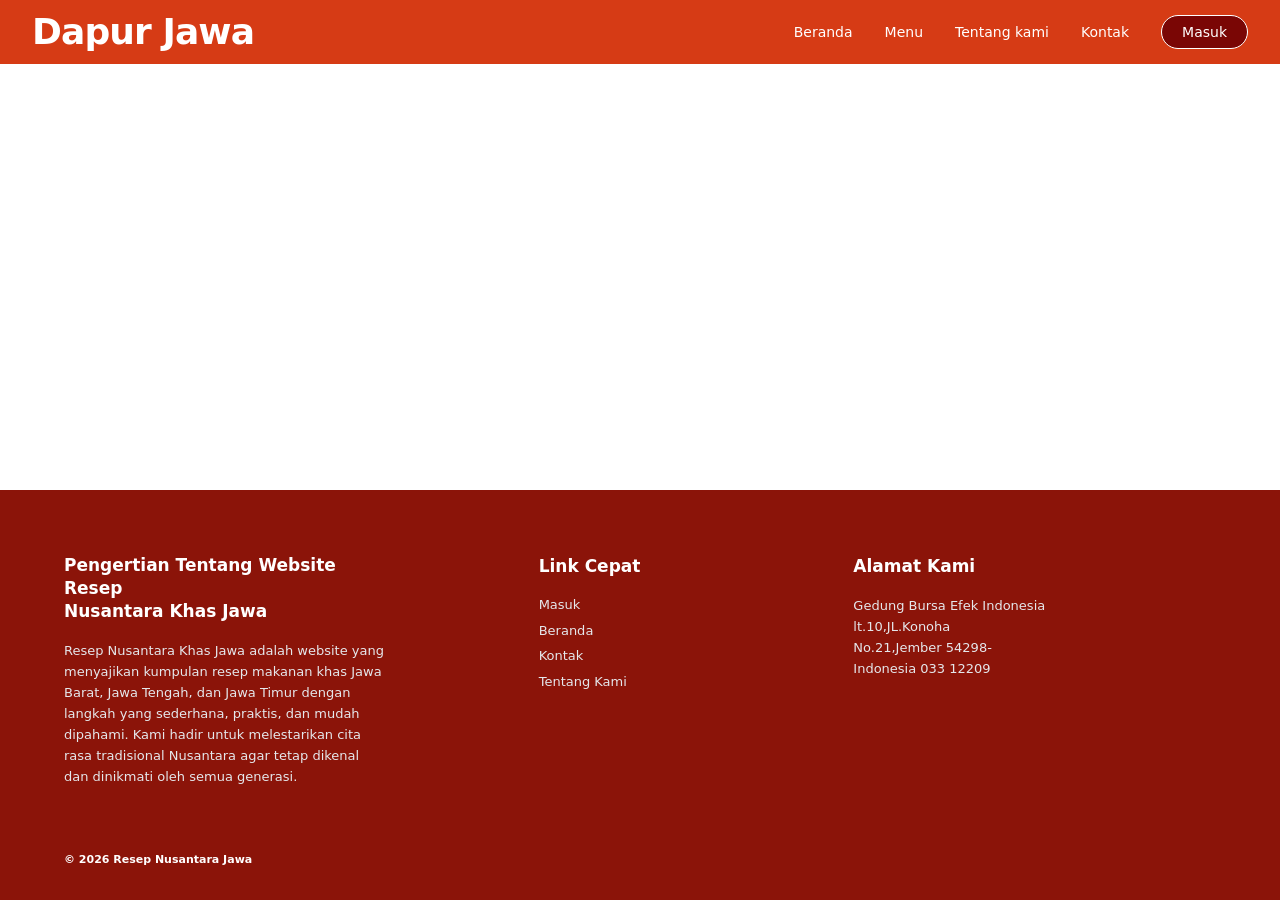
==== commit 2eba94ff: "Add files via upload" ====
--- a/index.html
+++ b/index.html
@@ -4,9 +4,9 @@
     <meta charset="UTF-8" />
     <link rel="icon" type="image/svg+xml" href="/vite.svg" />
     <meta name="viewport" content="width=device-width, initial-scale=1.0" />
-    <title>test</title>
-    <script type="module" crossorigin src="/assets/index-D6zv9gFx.js"></script>
-    <link rel="stylesheet" crossorigin href="/assets/index-Crm1IeLg.css">
+    <title>Resep Khas Jawa</title>
+    <script type="module" crossorigin src="/assets/index-CBzxRJqQ.js"></script>
+    <link rel="stylesheet" crossorigin href="/assets/index-X7JePteF.css">
   </head>
   <body>
     <div id="root"></div>
--- a/assets/index-X7JePteF.css
+++ b/assets/index-X7JePteF.css
@@ -0,0 +1 @@
+@layer properties{@supports (((-webkit-hyphens:none)) and (not (margin-trim:inline))) or ((-moz-orient:inline) and (not (color:rgb(from red r g b)))){*,:before,:after,::backdrop{--tw-translate-x:0;--tw-translate-y:0;--tw-translate-z:0;--tw-rotate-x:initial;--tw-rotate-y:initial;--tw-rotate-z:initial;--tw-skew-x:initial;--tw-skew-y:initial;--tw-space-y-reverse:0;--tw-border-style:solid;--tw-gradient-position:initial;--tw-gradient-from:#0000;--tw-gradient-via:#0000;--tw-gradient-to:#0000;--tw-gradient-stops:initial;--tw-gradient-via-stops:initial;--tw-gradient-from-position:0%;--tw-gradient-via-position:50%;--tw-gradient-to-position:100%;--tw-leading:initial;--tw-font-weight:initial;--tw-tracking:initial;--tw-shadow:0 0 #0000;--tw-shadow-color:initial;--tw-shadow-alpha:100%;--tw-inset-shadow:0 0 #0000;--tw-inset-shadow-color:initial;--tw-inset-shadow-alpha:100%;--tw-ring-color:initial;--tw-ring-shadow:0 0 #0000;--tw-inset-ring-color:initial;--tw-inset-ring-shadow:0 0 #0000;--tw-ring-inset:initial;--tw-ring-offset-width:0px;--tw-ring-offset-color:#fff;--tw-ring-offset-shadow:0 0 #0000;--tw-blur:initial;--tw-brightness:initial;--tw-contrast:initial;--tw-grayscale:initial;--tw-hue-rotate:initial;--tw-invert:initial;--tw-opacity:initial;--tw-saturate:initial;--tw-sepia:initial;--tw-drop-shadow:initial;--tw-drop-shadow-color:initial;--tw-drop-shadow-alpha:100%;--tw-drop-shadow-size:initial;--tw-backdrop-blur:initial;--tw-backdrop-brightness:initial;--tw-backdrop-contrast:initial;--tw-backdrop-grayscale:initial;--tw-backdrop-hue-rotate:initial;--tw-backdrop-invert:initial;--tw-backdrop-opacity:initial;--tw-backdrop-saturate:initial;--tw-backdrop-sepia:initial;--tw-duration:initial;--tw-ease:initial;--tw-scale-x:1;--tw-scale-y:1;--tw-scale-z:1}}}@layer theme{:root,:host{--font-sans:ui-sans-serif, system-ui, sans-serif, "Apple Color Emoji", "Segoe UI Emoji", "Segoe UI Symbol", "Noto Color Emoji";--font-serif:ui-serif, Georgia, Cambria, "Times New Roman", Times, serif;--font-mono:ui-monospace, SFMono-Regular, Menlo, Monaco, Consolas, "Liberation Mono", "Courier New", monospace;--color-red-500:oklch(63.7% .237 25.331);--color-red-600:oklch(57.7% .245 27.325);--color-red-700:oklch(50.5% .213 27.518);--color-orange-50:oklch(98% .016 73.684);--color-orange-500:oklch(70.5% .213 47.604);--color-orange-600:oklch(64.6% .222 41.116);--color-yellow-200:oklch(94.5% .129 101.54);--color-gray-50:oklch(98.5% .002 247.839);--color-gray-100:oklch(96.7% .003 264.542);--color-gray-200:oklch(92.8% .006 264.531);--color-gray-300:oklch(87.2% .01 258.338);--color-gray-400:oklch(70.7% .022 261.325);--color-gray-500:oklch(55.1% .027 264.364);--color-gray-700:oklch(37.3% .034 259.733);--color-gray-800:oklch(27.8% .033 256.848);--color-black:#000;--color-white:#fff;--spacing:.25rem;--container-sm:24rem;--container-md:28rem;--container-lg:32rem;--container-xl:36rem;--container-2xl:42rem;--container-6xl:72rem;--container-7xl:80rem;--text-xs:.75rem;--text-xs--line-height:calc(1 / .75);--text-sm:.875rem;--text-sm--line-height:calc(1.25 / .875);--text-base:1rem;--text-base--line-height: 1.5 ;--text-lg:1.125rem;--text-lg--line-height:calc(1.75 / 1.125);--text-xl:1.25rem;--text-xl--line-height:calc(1.75 / 1.25);--text-2xl:1.5rem;--text-2xl--line-height:calc(2 / 1.5);--text-3xl:1.875rem;--text-3xl--line-height: 1.2 ;--text-4xl:2.25rem;--text-4xl--line-height:calc(2.5 / 2.25);--text-5xl:3rem;--text-5xl--line-height:1;--font-weight-medium:500;--font-weight-semibold:600;--font-weight-bold:700;--font-weight-extrabold:800;--tracking-tight:-.025em;--tracking-wide:.025em;--tracking-wider:.05em;--tracking-widest:.1em;--leading-snug:1.375;--leading-relaxed:1.625;--radius-md:.375rem;--radius-lg:.5rem;--radius-xl:.75rem;--radius-2xl:1rem;--radius-3xl:1.5rem;--drop-shadow-sm:0 1px 2px #00000026;--drop-shadow-md:0 3px 3px #0000001f;--drop-shadow-lg:0 4px 4px #00000026;--ease-in-out:cubic-bezier(.4, 0, .2, 1);--blur-sm:8px;--aspect-video:16 / 9;--default-transition-duration:.15s;--default-transition-timing-function:cubic-bezier(.4, 0, .2, 1);--default-font-family:var(--font-sans);--default-mono-font-family:var(--font-mono)}}@layer base{*,:after,:before,::backdrop{box-sizing:border-box;border:0 solid;margin:0;padding:0}::file-selector-button{box-sizing:border-box;border:0 solid;margin:0;padding:0}html,:host{-webkit-text-size-adjust:100%;tab-size:4;line-height:1.5;font-family:var(--default-font-family,ui-sans-serif, system-ui, sans-serif, "Apple Color Emoji", "Segoe UI Emoji", "Segoe UI Symbol", "Noto Color Emoji");font-feature-settings:var(--default-font-feature-settings,normal);font-variation-settings:var(--default-font-variation-settings,normal);-webkit-tap-highlight-color:transparent}hr{height:0;color:inherit;border-top-width:1px}abbr:where([title]){-webkit-text-decoration:underline dotted;text-decoration:underline dotted}h1,h2,h3,h4,h5,h6{font-size:inherit;font-weight:inherit}a{color:inherit;-webkit-text-decoration:inherit;text-decoration:inherit}b,strong{font-weight:bolder}code,kbd,samp,pre{font-family:var(--default-mono-font-family,ui-monospace, SFMono-Regular, Menlo, Monaco, Consolas, "Liberation Mono", "Courier New", monospace);font-feature-settings:var(--default-mono-font-feature-settings,normal);font-variation-settings:var(--default-mono-font-variation-settings,normal);font-size:1em}small{font-size:80%}sub,sup{vertical-align:baseline;font-size:75%;line-height:0;position:relative}sub{bottom:-.25em}sup{top:-.5em}table{text-indent:0;border-color:inherit;border-collapse:collapse}:-moz-focusring{outline:auto}progress{vertical-align:baseline}summary{display:list-item}ol,ul,menu{list-style:none}img,svg,video,canvas,audio,iframe,embed,object{vertical-align:middle;display:block}img,video{max-width:100%;height:auto}button,input,select,optgroup,textarea{font:inherit;font-feature-settings:inherit;font-variation-settings:inherit;letter-spacing:inherit;color:inherit;opacity:1;background-color:#0000;border-radius:0}::file-selector-button{font:inherit;font-feature-settings:inherit;font-variation-settings:inherit;letter-spacing:inherit;color:inherit;opacity:1;background-color:#0000;border-radius:0}:where(select:is([multiple],[size])) optgroup{font-weight:bolder}:where(select:is([multiple],[size])) optgroup option{padding-inline-start:20px}::file-selector-button{margin-inline-end:4px}::placeholder{opacity:1}@supports (not ((-webkit-appearance:-apple-pay-button))) or (contain-intrinsic-size:1px){::placeholder{color:currentColor}@supports (color:color-mix(in lab,red,red)){::placeholder{color:color-mix(in oklab,currentcolor 50%,transparent)}}}textarea{resize:vertical}::-webkit-search-decoration{-webkit-appearance:none}::-webkit-date-and-time-value{min-height:1lh;text-align:inherit}::-webkit-datetime-edit{display:inline-flex}::-webkit-datetime-edit-fields-wrapper{padding:0}::-webkit-datetime-edit{padding-block:0}::-webkit-datetime-edit-year-field{padding-block:0}::-webkit-datetime-edit-month-field{padding-block:0}::-webkit-datetime-edit-day-field{padding-block:0}::-webkit-datetime-edit-hour-field{padding-block:0}::-webkit-datetime-edit-minute-field{padding-block:0}::-webkit-datetime-edit-second-field{padding-block:0}::-webkit-datetime-edit-millisecond-field{padding-block:0}::-webkit-datetime-edit-meridiem-field{padding-block:0}::-webkit-calendar-picker-indicator{line-height:1}:-moz-ui-invalid{box-shadow:none}button,input:where([type=button],[type=reset],[type=submit]){appearance:button}::file-selector-button{appearance:button}::-webkit-inner-spin-button{height:auto}::-webkit-outer-spin-button{height:auto}[hidden]:where(:not([hidden=until-found])){display:none!important}}@layer components;@layer utilities{.pointer-events-none{pointer-events:none}.absolute{position:absolute}.relative{position:relative}.inset-0{inset:calc(var(--spacing) * 0)}.inset-y-0{inset-block:calc(var(--spacing) * 0)}.top-0{top:calc(var(--spacing) * 0)}.top-1\/2{top:50%}.top-\[-2\%\]{top:-2%}.top-\[-5\%\]{top:-5%}.top-\[-10\%\]{top:-10%}.top-\[-25\%\]{top:-25%}.top-\[10\%\]{top:10%}.top-\[35\%\]{top:35%}.right-0{right:calc(var(--spacing) * 0)}.right-\[-10\%\]{right:-10%}.right-\[-15\%\]{right:-15%}.right-\[-20\%\]{right:-20%}.-bottom-2{bottom:calc(var(--spacing) * -2)}.bottom-0{bottom:calc(var(--spacing) * 0)}.bottom-\[-10\%\]{bottom:-10%}.bottom-\[-20\%\]{bottom:-20%}.left-0{left:calc(var(--spacing) * 0)}.left-\[-5\%\]{left:-5%}.left-\[-8\%\]{left:-8%}.left-\[-10\%\]{left:-10%}.left-\[-15\%\]{left:-15%}.left-\[-20\%\]{left:-20%}.z-0{z-index:0}.z-10{z-index:10}.z-20{z-index:20}.z-50{z-index:50}.col-start-1{grid-column-start:1}.row-start-1{grid-row-start:1}.mx-auto{margin-inline:auto}.mt-1{margin-top:calc(var(--spacing) * 1)}.mt-2{margin-top:calc(var(--spacing) * 2)}.mt-6{margin-top:calc(var(--spacing) * 6)}.mt-8{margin-top:calc(var(--spacing) * 8)}.mt-auto{margin-top:auto}.mb-1{margin-bottom:calc(var(--spacing) * 1)}.mb-2{margin-bottom:calc(var(--spacing) * 2)}.mb-3{margin-bottom:calc(var(--spacing) * 3)}.mb-4{margin-bottom:calc(var(--spacing) * 4)}.mb-6{margin-bottom:calc(var(--spacing) * 6)}.mb-8{margin-bottom:calc(var(--spacing) * 8)}.mb-10{margin-bottom:calc(var(--spacing) * 10)}.mb-14{margin-bottom:calc(var(--spacing) * 14)}.ml-1{margin-left:calc(var(--spacing) * 1)}.ml-3{margin-left:calc(var(--spacing) * 3)}.block{display:block}.flex{display:flex}.grid{display:grid}.hidden{display:none}.inline-block{display:inline-block}.aspect-\[4\/3\]{aspect-ratio:4/3}.aspect-\[4\/5\]{aspect-ratio:4/5}.aspect-square{aspect-ratio:1}.aspect-video{aspect-ratio:var(--aspect-video)}.h-0\.5{height:calc(var(--spacing) * .5)}.h-4{height:calc(var(--spacing) * 4)}.h-5{height:calc(var(--spacing) * 5)}.h-6{height:calc(var(--spacing) * 6)}.h-8{height:calc(var(--spacing) * 8)}.h-10{height:calc(var(--spacing) * 10)}.h-12{height:calc(var(--spacing) * 12)}.h-16{height:calc(var(--spacing) * 16)}.h-28{height:calc(var(--spacing) * 28)}.h-36{height:calc(var(--spacing) * 36)}.h-\[2px\]{height:2px}.h-\[3rem\]{height:3rem}.h-\[8\%\]{height:8%}.h-\[10vh\]{height:10vh}.h-\[12\%\]{height:12%}.h-\[15vh\]{height:15vh}.h-\[18vw\]{height:18vw}.h-\[20vh\]{height:20vh}.h-\[25vw\]{height:25vw}.h-\[30vh\]{height:30vh}.h-\[40\%\]{height:40%}.h-\[40vh\]{height:40vh}.h-\[50vh\]{height:50vh}.h-\[50vw\]{height:50vw}.h-\[60vh\]{height:60vh}.h-\[60vw\]{height:60vw}.h-\[70vw\]{height:70vw}.h-\[80\%\]{height:80%}.h-\[80vw\]{height:80vw}.h-\[120\%\]{height:120%}.h-\[140px\]{height:140px}.h-\[180px\]{height:180px}.h-auto{height:auto}.h-fit{height:fit-content}.h-full{height:100%}.max-h-0{max-height:calc(var(--spacing) * 0)}.max-h-64{max-height:calc(var(--spacing) * 64)}.min-h-\[3rem\]{min-height:3rem}.min-h-\[80vh\]{min-height:80vh}.min-h-\[200px\]{min-height:200px}.min-h-\[calc\(100vh-64px\)\]{min-height:calc(100vh - 64px)}.min-h-full{min-height:100%}.min-h-screen{min-height:100vh}.w-4{width:calc(var(--spacing) * 4)}.w-5{width:calc(var(--spacing) * 5)}.w-6{width:calc(var(--spacing) * 6)}.w-8{width:calc(var(--spacing) * 8)}.w-10{width:calc(var(--spacing) * 10)}.w-12{width:calc(var(--spacing) * 12)}.w-16{width:calc(var(--spacing) * 16)}.w-28{width:calc(var(--spacing) * 28)}.w-36{width:calc(var(--spacing) * 36)}.w-\[18vw\]{width:18vw}.w-\[25vw\]{width:25vw}.w-\[35\%\]{width:35%}.w-\[40\%\]{width:40%}.w-\[50\%\]{width:50%}.w-\[50vw\]{width:50vw}.w-\[60vw\]{width:60vw}.w-\[70vw\]{width:70vw}.w-\[80\%\]{width:80%}.w-\[80vw\]{width:80vw}.w-\[90\%\]{width:90%}.w-full{width:100%}.max-w-6xl{max-width:var(--container-6xl)}.max-w-7xl{max-width:var(--container-7xl)}.max-w-\[280px\]{max-width:280px}.max-w-\[320px\]{max-width:320px}.max-w-\[360px\]{max-width:360px}.max-w-\[420px\]{max-width:420px}.max-w-\[900px\]{max-width:900px}.max-w-full{max-width:100%}.max-w-lg{max-width:var(--container-lg)}.max-w-sm{max-width:var(--container-sm)}.min-w-\[600px\]{min-width:600px}.min-w-\[1000px\]{min-width:1000px}.flex-shrink-0{flex-shrink:0}.flex-grow{flex-grow:1}.-translate-x-\[15\%\]{--tw-translate-x: -15% ;translate:var(--tw-translate-x) var(--tw-translate-y)}.-translate-y-2{--tw-translate-y:calc(var(--spacing) * -2);translate:var(--tw-translate-x) var(--tw-translate-y)}.-translate-y-\[10\%\]{--tw-translate-y: -10% ;translate:var(--tw-translate-x) var(--tw-translate-y)}.translate-y-2{--tw-translate-y:calc(var(--spacing) * 2);translate:var(--tw-translate-x) var(--tw-translate-y)}.translate-y-\[-20\%\]{--tw-translate-y:-20%;translate:var(--tw-translate-x) var(--tw-translate-y)}.-rotate-45{rotate:-45deg}.rotate-45{rotate:45deg}.transform{transform:var(--tw-rotate-x,) var(--tw-rotate-y,) var(--tw-rotate-z,) var(--tw-skew-x,) var(--tw-skew-y,)}.cursor-pointer{cursor:pointer}.resize-none{resize:none}.list-inside{list-style-position:inside}.list-decimal{list-style-type:decimal}.list-disc{list-style-type:disc}.grid-cols-1{grid-template-columns:repeat(1,minmax(0,1fr))}.grid-cols-2{grid-template-columns:repeat(2,minmax(0,1fr))}.flex-col{flex-direction:column}.items-center{align-items:center}.items-start{align-items:flex-start}.justify-between{justify-content:space-between}.justify-center{justify-content:center}.justify-end{justify-content:flex-end}.gap-1{gap:calc(var(--spacing) * 1)}.gap-1\.5{gap:calc(var(--spacing) * 1.5)}.gap-2{gap:calc(var(--spacing) * 2)}.gap-3{gap:calc(var(--spacing) * 3)}.gap-4{gap:calc(var(--spacing) * 4)}.gap-6{gap:calc(var(--spacing) * 6)}.gap-8{gap:calc(var(--spacing) * 8)}.gap-\[6px\]{gap:6px}:where(.space-y-1>:not(:last-child)){--tw-space-y-reverse:0;margin-block-start:calc(calc(var(--spacing) * 1) * var(--tw-space-y-reverse));margin-block-end:calc(calc(var(--spacing) * 1) * calc(1 - var(--tw-space-y-reverse)))}:where(.space-y-2>:not(:last-child)){--tw-space-y-reverse:0;margin-block-start:calc(calc(var(--spacing) * 2) * var(--tw-space-y-reverse));margin-block-end:calc(calc(var(--spacing) * 2) * calc(1 - var(--tw-space-y-reverse)))}:where(.space-y-3>:not(:last-child)){--tw-space-y-reverse:0;margin-block-start:calc(calc(var(--spacing) * 3) * var(--tw-space-y-reverse));margin-block-end:calc(calc(var(--spacing) * 3) * calc(1 - var(--tw-space-y-reverse)))}:where(.space-y-4>:not(:last-child)){--tw-space-y-reverse:0;margin-block-start:calc(calc(var(--spacing) * 4) * var(--tw-space-y-reverse));margin-block-end:calc(calc(var(--spacing) * 4) * calc(1 - var(--tw-space-y-reverse)))}:where(.space-y-5>:not(:last-child)){--tw-space-y-reverse:0;margin-block-start:calc(calc(var(--spacing) * 5) * var(--tw-space-y-reverse));margin-block-end:calc(calc(var(--spacing) * 5) * calc(1 - var(--tw-space-y-reverse)))}:where(.space-y-6>:not(:last-child)){--tw-space-y-reverse:0;margin-block-start:calc(calc(var(--spacing) * 6) * var(--tw-space-y-reverse));margin-block-end:calc(calc(var(--spacing) * 6) * calc(1 - var(--tw-space-y-reverse)))}.overflow-hidden{overflow:hidden}.overflow-x-hidden{overflow-x:hidden}.rounded{border-radius:.25rem}.rounded-2xl{border-radius:var(--radius-2xl)}.rounded-\[2\.5rem\]{border-radius:2.5rem}.rounded-\[2rem\]{border-radius:2rem}.rounded-\[50\%\]{border-radius:50%}.rounded-full{border-radius:3.40282e38px}.rounded-lg{border-radius:var(--radius-lg)}.rounded-md{border-radius:var(--radius-md)}.rounded-xl{border-radius:var(--radius-xl)}.rounded-tl-\[70\%\]{border-top-left-radius:70%}.rounded-tl-\[100\%\]{border-top-left-radius:100%}.rounded-br-\[60\%\]{border-bottom-right-radius:60%}.rounded-br-full{border-bottom-right-radius:3.40282e38px}.rounded-bl-\[100\%\]{border-bottom-left-radius:100%}.border{border-style:var(--tw-border-style);border-width:1px}.border-2{border-style:var(--tw-border-style);border-width:2px}.border-4{border-style:var(--tw-border-style);border-width:4px}.border-\[3px\]{border-style:var(--tw-border-style);border-width:3px}.border-t-0{border-top-style:var(--tw-border-style);border-top-width:0}.border-b{border-bottom-style:var(--tw-border-style);border-bottom-width:1px}.border-none{--tw-border-style:none;border-style:none}.border-\[\#1f2937\]{border-color:#1f2937}.border-\[\#dd563b\]{border-color:#dd563b}.border-\[\#fcd56e\]{border-color:#fcd56e}.border-\[\#fff375\]{border-color:#fff375}.border-gray-100{border-color:var(--color-gray-100)}.border-gray-300{border-color:var(--color-gray-300)}.border-white{border-color:var(--color-white)}.border-white\/15{border-color:#ffffff26}@supports (color:color-mix(in lab,red,red)){.border-white\/15{border-color:color-mix(in oklab,var(--color-white) 15%,transparent)}}.border-white\/20{border-color:#fff3}@supports (color:color-mix(in lab,red,red)){.border-white\/20{border-color:color-mix(in oklab,var(--color-white) 20%,transparent)}}.border-white\/50{border-color:#ffffff80}@supports (color:color-mix(in lab,red,red)){.border-white\/50{border-color:color-mix(in oklab,var(--color-white) 50%,transparent)}}.bg-\[\#7a0605\]{background-color:#7a0605}.bg-\[\#8b1409\]{background-color:#8b1409}.bg-\[\#DA9978\]{background-color:#da9978}.bg-\[\#a62505\]{background-color:#a62505}.bg-\[\#b82a00\]{background-color:#b82a00}.bg-\[\#b1330e\]{background-color:#b1330e}.bg-\[\#b42308\]{background-color:#b42308}.bg-\[\#b42807\]{background-color:#b42807}.bg-\[\#b92508\]{background-color:#b92508}.bg-\[\#c21919\]{background-color:#c21919}.bg-\[\#cc6118\]{background-color:#cc6118}.bg-\[\#d19c79\]{background-color:#d19c79}.bg-\[\#d63b15\]{background-color:#d63b15}.bg-\[\#d72323\]{background-color:#d72323}.bg-\[\#df6a15\]{background-color:#df6a15}.bg-\[\#df7b35\]{background-color:#df7b35}.bg-\[\#df7236\]{background-color:#df7236}.bg-\[\#e41e26\]{background-color:#e41e26}.bg-\[\#e4762c\]{background-color:#e4762c}.bg-\[\#e27129\]{background-color:#e27129}.bg-\[\#e86118\]{background-color:#e86118}.bg-\[\#eb7d3c\]{background-color:#eb7d3c}.bg-\[\#eb6825\]{background-color:#eb6825}.bg-\[\#f0a62a\]{background-color:#f0a62a}.bg-\[\#f2cf1d\]{background-color:#f2cf1d}.bg-\[\#f5d5a0\]{background-color:#f5d5a0}.bg-\[\#facc15\]{background-color:#facc15}.bg-\[\#fbbb09\]{background-color:#fbbb09}.bg-\[\#fcb305\]{background-color:#fcb305}.bg-\[\#fce152\]{background-color:#fce152}.bg-orange-50{background-color:var(--color-orange-50)}.bg-transparent{background-color:#0000}.bg-white{background-color:var(--color-white)}.bg-white\/20{background-color:#fff3}@supports (color:color-mix(in lab,red,red)){.bg-white\/20{background-color:color-mix(in oklab,var(--color-white) 20%,transparent)}}.bg-yellow-200{background-color:var(--color-yellow-200)}.bg-gradient-to-b{--tw-gradient-position:to bottom in oklab;background-image:linear-gradient(var(--tw-gradient-stops))}.bg-gradient-to-t{--tw-gradient-position:to top in oklab;background-image:linear-gradient(var(--tw-gradient-stops))}.from-\[\#c67e5b\]{--tw-gradient-from:#c67e5b;--tw-gradient-stops:var(--tw-gradient-via-stops,var(--tw-gradient-position), var(--tw-gradient-from) var(--tw-gradient-from-position), var(--tw-gradient-to) var(--tw-gradient-to-position))}.from-\[\#df866b\]{--tw-gradient-from:#df866b;--tw-gradient-stops:var(--tw-gradient-via-stops,var(--tw-gradient-position), var(--tw-gradient-from) var(--tw-gradient-from-position), var(--tw-gradient-to) var(--tw-gradient-to-position))}.from-\[\#fab428\]{--tw-gradient-from:#fab428;--tw-gradient-stops:var(--tw-gradient-via-stops,var(--tw-gradient-position), var(--tw-gradient-from) var(--tw-gradient-from-position), var(--tw-gradient-to) var(--tw-gradient-to-position))}.from-black\/80{--tw-gradient-from:#000c}@supports (color:color-mix(in lab,red,red)){.from-black\/80{--tw-gradient-from:color-mix(in oklab, var(--color-black) 80%, transparent)}}.from-black\/80{--tw-gradient-stops:var(--tw-gradient-via-stops,var(--tw-gradient-position), var(--tw-gradient-from) var(--tw-gradient-from-position), var(--tw-gradient-to) var(--tw-gradient-to-position))}.via-transparent{--tw-gradient-via:transparent;--tw-gradient-via-stops:var(--tw-gradient-position), var(--tw-gradient-from) var(--tw-gradient-from-position), var(--tw-gradient-via) var(--tw-gradient-via-position), var(--tw-gradient-to) var(--tw-gradient-to-position);--tw-gradient-stops:var(--tw-gradient-via-stops)}.to-\[\#f29f1e\]{--tw-gradient-to:#f29f1e;--tw-gradient-stops:var(--tw-gradient-via-stops,var(--tw-gradient-position), var(--tw-gradient-from) var(--tw-gradient-from-position), var(--tw-gradient-to) var(--tw-gradient-to-position))}.to-transparent{--tw-gradient-to:transparent;--tw-gradient-stops:var(--tw-gradient-via-stops,var(--tw-gradient-position), var(--tw-gradient-from) var(--tw-gradient-from-position), var(--tw-gradient-to) var(--tw-gradient-to-position))}.fill-\[\#8b1c00\]{fill:#8b1c00}.object-contain{object-fit:contain}.object-cover{object-fit:cover}.p-1\.5{padding:calc(var(--spacing) * 1.5)}.p-2{padding:calc(var(--spacing) * 2)}.p-3{padding:calc(var(--spacing) * 3)}.p-4{padding:calc(var(--spacing) * 4)}.p-6{padding:calc(var(--spacing) * 6)}.p-8{padding:calc(var(--spacing) * 8)}.px-2{padding-inline:calc(var(--spacing) * 2)}.px-3{padding-inline:calc(var(--spacing) * 3)}.px-4{padding-inline:calc(var(--spacing) * 4)}.px-5{padding-inline:calc(var(--spacing) * 5)}.px-6{padding-inline:calc(var(--spacing) * 6)}.px-8{padding-inline:calc(var(--spacing) * 8)}.px-10{padding-inline:calc(var(--spacing) * 10)}.py-1\.5{padding-block:calc(var(--spacing) * 1.5)}.py-2{padding-block:calc(var(--spacing) * 2)}.py-2\.5{padding-block:calc(var(--spacing) * 2.5)}.py-3{padding-block:calc(var(--spacing) * 3)}.py-4{padding-block:calc(var(--spacing) * 4)}.py-6{padding-block:calc(var(--spacing) * 6)}.py-8{padding-block:calc(var(--spacing) * 8)}.py-10{padding-block:calc(var(--spacing) * 10)}.pt-2{padding-top:calc(var(--spacing) * 2)}.pt-3{padding-top:calc(var(--spacing) * 3)}.pt-4{padding-top:calc(var(--spacing) * 4)}.pt-8{padding-top:calc(var(--spacing) * 8)}.pt-10{padding-top:calc(var(--spacing) * 10)}.pt-16{padding-top:calc(var(--spacing) * 16)}.pr-0{padding-right:calc(var(--spacing) * 0)}.pr-4{padding-right:calc(var(--spacing) * 4)}.pb-2{padding-bottom:calc(var(--spacing) * 2)}.pb-6{padding-bottom:calc(var(--spacing) * 6)}.pb-10{padding-bottom:calc(var(--spacing) * 10)}.pb-20{padding-bottom:calc(var(--spacing) * 20)}.pb-24{padding-bottom:calc(var(--spacing) * 24)}.pb-32{padding-bottom:calc(var(--spacing) * 32)}.pl-3{padding-left:calc(var(--spacing) * 3)}.pl-4{padding-left:calc(var(--spacing) * 4)}.pl-10{padding-left:calc(var(--spacing) * 10)}.pl-12{padding-left:calc(var(--spacing) * 12)}.text-center{text-align:center}.text-justify{text-align:justify}.font-sans{font-family:var(--font-sans)}.font-serif{font-family:var(--font-serif)}.text-2xl{font-size:var(--text-2xl);line-height:var(--tw-leading,var(--text-2xl--line-height))}.text-3xl{font-size:var(--text-3xl);line-height:var(--tw-leading,var(--text-3xl--line-height))}.text-base{font-size:var(--text-base);line-height:var(--tw-leading,var(--text-base--line-height))}.text-lg{font-size:var(--text-lg);line-height:var(--tw-leading,var(--text-lg--line-height))}.text-sm{font-size:var(--text-sm);line-height:var(--tw-leading,var(--text-sm--line-height))}.text-xl{font-size:var(--text-xl);line-height:var(--tw-leading,var(--text-xl--line-height))}.text-xs{font-size:var(--text-xs);line-height:var(--tw-leading,var(--text-xs--line-height))}.text-\[10px\]{font-size:10px}.text-\[12px\]{font-size:12px}.text-\[15px\]{font-size:15px}.leading-relaxed{--tw-leading:var(--leading-relaxed);line-height:var(--leading-relaxed)}.leading-snug{--tw-leading:var(--leading-snug);line-height:var(--leading-snug)}.font-bold{--tw-font-weight:var(--font-weight-bold);font-weight:var(--font-weight-bold)}.font-extrabold{--tw-font-weight:var(--font-weight-extrabold);font-weight:var(--font-weight-extrabold)}.font-medium{--tw-font-weight:var(--font-weight-medium);font-weight:var(--font-weight-medium)}.font-semibold{--tw-font-weight:var(--font-weight-semibold);font-weight:var(--font-weight-semibold)}.tracking-tight{--tw-tracking:var(--tracking-tight);letter-spacing:var(--tracking-tight)}.tracking-wide{--tw-tracking:var(--tracking-wide);letter-spacing:var(--tracking-wide)}.tracking-wider{--tw-tracking:var(--tracking-wider);letter-spacing:var(--tracking-wider)}.tracking-widest{--tw-tracking:var(--tracking-widest);letter-spacing:var(--tracking-widest)}.text-\[\#604217\]{color:#604217}.text-black{color:var(--color-black)}.text-black\/90{color:#000000e6}@supports (color:color-mix(in lab,red,red)){.text-black\/90{color:color-mix(in oklab,var(--color-black) 90%,transparent)}}.text-gray-200{color:var(--color-gray-200)}.text-gray-400{color:var(--color-gray-400)}.text-gray-500{color:var(--color-gray-500)}.text-gray-700{color:var(--color-gray-700)}.text-gray-800{color:var(--color-gray-800)}.text-orange-500{color:var(--color-orange-500)}.text-orange-600{color:var(--color-orange-600)}.text-red-500{color:var(--color-red-500)}.text-red-600{color:var(--color-red-600)}.text-white{color:var(--color-white)}.text-white\/30{color:#ffffff4d}@supports (color:color-mix(in lab,red,red)){.text-white\/30{color:color-mix(in oklab,var(--color-white) 30%,transparent)}}.text-white\/95{color:#fffffff2}@supports (color:color-mix(in lab,red,red)){.text-white\/95{color:color-mix(in oklab,var(--color-white) 95%,transparent)}}.uppercase{text-transform:uppercase}.underline{text-decoration-line:underline}.decoration-2{text-decoration-thickness:2px}.underline-offset-4{text-underline-offset:4px}.placeholder-\[\#fb9a9a\]::placeholder{color:#fb9a9a}.placeholder-gray-400::placeholder{color:var(--color-gray-400)}.opacity-0{opacity:0}.opacity-20{opacity:.2}.opacity-30{opacity:.3}.opacity-60{opacity:.6}.opacity-80{opacity:.8}.opacity-90{opacity:.9}.opacity-95{opacity:.95}.opacity-100{opacity:1}.mix-blend-multiply{mix-blend-mode:multiply}.shadow-2xl{--tw-shadow:0 25px 50px -12px var(--tw-shadow-color,#00000040);box-shadow:var(--tw-inset-shadow),var(--tw-inset-ring-shadow),var(--tw-ring-offset-shadow),var(--tw-ring-shadow),var(--tw-shadow)}.shadow-\[0_0_15px_rgba\(255\,215\,0\,0\.3\)\]{--tw-shadow:0 0 15px var(--tw-shadow-color,#ffd7004d);box-shadow:var(--tw-inset-shadow),var(--tw-inset-ring-shadow),var(--tw-ring-offset-shadow),var(--tw-ring-shadow),var(--tw-shadow)}.shadow-\[0_4px_10px_rgba\(200\,0\,0\,0\.5\)\]{--tw-shadow:0 4px 10px var(--tw-shadow-color,#c8000080);box-shadow:var(--tw-inset-shadow),var(--tw-inset-ring-shadow),var(--tw-ring-offset-shadow),var(--tw-ring-shadow),var(--tw-shadow)}.shadow-\[inset_0_0_8px_rgba\(0\,0\,0\,0\.2\)\]{--tw-shadow:inset 0 0 8px var(--tw-shadow-color,#0003);box-shadow:var(--tw-inset-shadow),var(--tw-inset-ring-shadow),var(--tw-ring-offset-shadow),var(--tw-ring-shadow),var(--tw-shadow)}.shadow-inner{--tw-shadow:inset 0 2px 4px 0 var(--tw-shadow-color,#0000000d);box-shadow:var(--tw-inset-shadow),var(--tw-inset-ring-shadow),var(--tw-ring-offset-shadow),var(--tw-ring-shadow),var(--tw-shadow)}.shadow-lg{--tw-shadow:0 10px 15px -3px var(--tw-shadow-color,#0000001a), 0 4px 6px -4px var(--tw-shadow-color,#0000001a);box-shadow:var(--tw-inset-shadow),var(--tw-inset-ring-shadow),var(--tw-ring-offset-shadow),var(--tw-ring-shadow),var(--tw-shadow)}.shadow-md{--tw-shadow:0 4px 6px -1px var(--tw-shadow-color,#0000001a), 0 2px 4px -2px var(--tw-shadow-color,#0000001a);box-shadow:var(--tw-inset-shadow),var(--tw-inset-ring-shadow),var(--tw-ring-offset-shadow),var(--tw-ring-shadow),var(--tw-shadow)}.shadow-sm{--tw-shadow:0 1px 3px 0 var(--tw-shadow-color,#0000001a), 0 1px 2px -1px var(--tw-shadow-color,#0000001a);box-shadow:var(--tw-inset-shadow),var(--tw-inset-ring-shadow),var(--tw-ring-offset-shadow),var(--tw-ring-shadow),var(--tw-shadow)}.shadow-xl{--tw-shadow:0 20px 25px -5px var(--tw-shadow-color,#0000001a), 0 8px 10px -6px var(--tw-shadow-color,#0000001a);box-shadow:var(--tw-inset-shadow),var(--tw-inset-ring-shadow),var(--tw-ring-offset-shadow),var(--tw-ring-shadow),var(--tw-shadow)}.drop-shadow-\[0_0_20px_rgba\(0\,0\,0\,0\.5\)\]{--tw-drop-shadow-size:drop-shadow(0 0 20px var(--tw-drop-shadow-color,#00000080));--tw-drop-shadow:var(--tw-drop-shadow-size);filter:var(--tw-blur,) var(--tw-brightness,) var(--tw-contrast,) var(--tw-grayscale,) var(--tw-hue-rotate,) var(--tw-invert,) var(--tw-saturate,) var(--tw-sepia,) var(--tw-drop-shadow,)}.drop-shadow-lg{--tw-drop-shadow-size:drop-shadow(0 4px 4px var(--tw-drop-shadow-color,#00000026));--tw-drop-shadow:drop-shadow(var(--drop-shadow-lg));filter:var(--tw-blur,) var(--tw-brightness,) var(--tw-contrast,) var(--tw-grayscale,) var(--tw-hue-rotate,) var(--tw-invert,) var(--tw-saturate,) var(--tw-sepia,) var(--tw-drop-shadow,)}.drop-shadow-md{--tw-drop-shadow-size:drop-shadow(0 3px 3px var(--tw-drop-shadow-color,#0000001f));--tw-drop-shadow:drop-shadow(var(--drop-shadow-md));filter:var(--tw-blur,) var(--tw-brightness,) var(--tw-contrast,) var(--tw-grayscale,) var(--tw-hue-rotate,) var(--tw-invert,) var(--tw-saturate,) var(--tw-sepia,) var(--tw-drop-shadow,)}.drop-shadow-sm{--tw-drop-shadow-size:drop-shadow(0 1px 2px var(--tw-drop-shadow-color,#00000026));--tw-drop-shadow:drop-shadow(var(--drop-shadow-sm));filter:var(--tw-blur,) var(--tw-brightness,) var(--tw-contrast,) var(--tw-grayscale,) var(--tw-hue-rotate,) var(--tw-invert,) var(--tw-saturate,) var(--tw-sepia,) var(--tw-drop-shadow,)}.backdrop-blur-sm{--tw-backdrop-blur:blur(var(--blur-sm));-webkit-backdrop-filter:var(--tw-backdrop-blur,) var(--tw-backdrop-brightness,) var(--tw-backdrop-contrast,) var(--tw-backdrop-grayscale,) var(--tw-backdrop-hue-rotate,) var(--tw-backdrop-invert,) var(--tw-backdrop-opacity,) var(--tw-backdrop-saturate,) var(--tw-backdrop-sepia,);backdrop-filter:var(--tw-backdrop-blur,) var(--tw-backdrop-brightness,) var(--tw-backdrop-contrast,) var(--tw-backdrop-grayscale,) var(--tw-backdrop-hue-rotate,) var(--tw-backdrop-invert,) var(--tw-backdrop-opacity,) var(--tw-backdrop-saturate,) var(--tw-backdrop-sepia,)}.transition{transition-property:color,background-color,border-color,outline-color,text-decoration-color,fill,stroke,--tw-gradient-from,--tw-gradient-via,--tw-gradient-to,opacity,box-shadow,transform,translate,scale,rotate,filter,-webkit-backdrop-filter,backdrop-filter,display,content-visibility,overlay,pointer-events;transition-timing-function:var(--tw-ease,var(--default-transition-timing-function));transition-duration:var(--tw-duration,var(--default-transition-duration))}.transition-all{transition-property:all;transition-timing-function:var(--tw-ease,var(--default-transition-timing-function));transition-duration:var(--tw-duration,var(--default-transition-duration))}.transition-colors{transition-property:color,background-color,border-color,outline-color,text-decoration-color,fill,stroke,--tw-gradient-from,--tw-gradient-via,--tw-gradient-to;transition-timing-function:var(--tw-ease,var(--default-transition-timing-function));transition-duration:var(--tw-duration,var(--default-transition-duration))}.transition-opacity{transition-property:opacity;transition-timing-function:var(--tw-ease,var(--default-transition-timing-function));transition-duration:var(--tw-duration,var(--default-transition-duration))}.transition-transform{transition-property:transform,translate,scale,rotate;transition-timing-function:var(--tw-ease,var(--default-transition-timing-function));transition-duration:var(--tw-duration,var(--default-transition-duration))}.duration-300{--tw-duration:.3s;transition-duration:.3s}.duration-500{--tw-duration:.5s;transition-duration:.5s}.duration-700{--tw-duration:.7s;transition-duration:.7s}.duration-1000{--tw-duration:1s;transition-duration:1s}.ease-in-out{--tw-ease:var(--ease-in-out);transition-timing-function:var(--ease-in-out)}.outline-none{--tw-outline-style:none;outline-style:none}@media(hover:hover){.group-hover\:-translate-y-1:is(:where(.group):hover *){--tw-translate-y:calc(var(--spacing) * -1);translate:var(--tw-translate-x) var(--tw-translate-y)}.group-hover\:scale-110:is(:where(.group):hover *){--tw-scale-x:110%;--tw-scale-y:110%;--tw-scale-z:110%;scale:var(--tw-scale-x) var(--tw-scale-y)}.group-hover\:opacity-100:is(:where(.group):hover *){opacity:1}}.placeholder\:text-gray-400::placeholder{color:var(--color-gray-400)}@media(hover:hover){.hover\:scale-105:hover{--tw-scale-x:105%;--tw-scale-y:105%;--tw-scale-z:105%;scale:var(--tw-scale-x) var(--tw-scale-y)}.hover\:bg-\[\#5a0404\]:hover{background-color:#5a0404}.hover\:bg-\[\#a81515\]:hover{background-color:#a81515}.hover\:bg-\[\#b91e1e\]:hover{background-color:#b91e1e}.hover\:bg-\[\#b53010\]:hover{background-color:#b53010}.hover\:bg-\[\#cf621b\]:hover{background-color:#cf621b}.hover\:bg-\[\#eab308\]:hover{background-color:#eab308}.hover\:bg-\[\#ebd14b\]:hover{background-color:#ebd14b}.hover\:bg-gray-50:hover{background-color:var(--color-gray-50)}.hover\:bg-red-700:hover{background-color:var(--color-red-700)}.hover\:text-gray-200:hover{color:var(--color-gray-200)}.hover\:text-white:hover{color:var(--color-white)}}.focus\:border-orange-500:focus{border-color:var(--color-orange-500)}.focus\:ring-1:focus{--tw-ring-shadow:var(--tw-ring-inset,) 0 0 0 calc(1px + var(--tw-ring-offset-width)) var(--tw-ring-color,currentcolor);box-shadow:var(--tw-inset-shadow),var(--tw-inset-ring-shadow),var(--tw-ring-offset-shadow),var(--tw-ring-shadow),var(--tw-shadow)}.focus\:ring-2:focus{--tw-ring-shadow:var(--tw-ring-inset,) 0 0 0 calc(2px + var(--tw-ring-offset-width)) var(--tw-ring-color,currentcolor);box-shadow:var(--tw-inset-shadow),var(--tw-inset-ring-shadow),var(--tw-ring-offset-shadow),var(--tw-ring-shadow),var(--tw-shadow)}.focus\:ring-orange-500:focus{--tw-ring-color:var(--color-orange-500)}.focus\:ring-white:focus{--tw-ring-color:var(--color-white)}.focus\:outline-none:focus{--tw-outline-style:none;outline-style:none}.active\:scale-95:active{--tw-scale-x:95%;--tw-scale-y:95%;--tw-scale-z:95%;scale:var(--tw-scale-x) var(--tw-scale-y)}@media(min-width:40rem){.sm\:top-\[-10\%\]{top:-10%}.sm\:top-\[-15\%\]{top:-15%}.sm\:right-\[-10\%\]{right:-10%}.sm\:right-\[-15\%\]{right:-15%}.sm\:mt-2{margin-top:calc(var(--spacing) * 2)}.sm\:mt-3{margin-top:calc(var(--spacing) * 3)}.sm\:mt-8{margin-top:calc(var(--spacing) * 8)}.sm\:mt-10{margin-top:calc(var(--spacing) * 10)}.sm\:mt-12{margin-top:calc(var(--spacing) * 12)}.sm\:mb-2{margin-bottom:calc(var(--spacing) * 2)}.sm\:mb-4{margin-bottom:calc(var(--spacing) * 4)}.sm\:mb-6{margin-bottom:calc(var(--spacing) * 6)}.sm\:mb-8{margin-bottom:calc(var(--spacing) * 8)}.sm\:mb-10{margin-bottom:calc(var(--spacing) * 10)}.sm\:mb-12{margin-bottom:calc(var(--spacing) * 12)}.sm\:mb-14{margin-bottom:calc(var(--spacing) * 14)}.sm\:mb-20{margin-bottom:calc(var(--spacing) * 20)}.sm\:ml-5{margin-left:calc(var(--spacing) * 5)}.sm\:block{display:block}.sm\:aspect-auto{aspect-ratio:auto}.sm\:h-12{height:calc(var(--spacing) * 12)}.sm\:h-16{height:calc(var(--spacing) * 16)}.sm\:h-18{height:calc(var(--spacing) * 18)}.sm\:h-24{height:calc(var(--spacing) * 24)}.sm\:h-\[3px\]{height:3px}.sm\:h-\[10\%\]{height:10%}.sm\:h-\[15\%\]{height:15%}.sm\:h-\[15vh\]{height:15vh}.sm\:h-\[30vh\]{height:30vh}.sm\:h-\[35vh\]{height:35vh}.sm\:h-\[50vh\]{height:50vh}.sm\:h-\[50vw\]{height:50vw}.sm\:h-\[180px\]{height:180px}.sm\:h-\[220px\]{height:220px}.sm\:min-h-\[4rem\]{min-height:4rem}.sm\:min-h-screen{min-height:100vh}.sm\:w-12{width:calc(var(--spacing) * 12)}.sm\:w-16{width:calc(var(--spacing) * 16)}.sm\:w-18{width:calc(var(--spacing) * 18)}.sm\:w-24{width:calc(var(--spacing) * 24)}.sm\:w-40{width:calc(var(--spacing) * 40)}.sm\:w-\[30\%\]{width:30%}.sm\:w-\[45\%\]{width:45%}.sm\:w-\[50vw\]{width:50vw}.sm\:w-\[70\%\]{width:70%}.sm\:w-\[80\%\]{width:80%}.sm\:max-w-\[400px\]{max-width:400px}.sm\:max-w-\[480px\]{max-width:480px}.sm\:max-w-\[500px\]{max-width:500px}.sm\:max-w-md{max-width:var(--container-md)}.sm\:max-w-none{max-width:none}.sm\:max-w-xl{max-width:var(--container-xl)}.sm\:min-w-\[1000px\]{min-width:1000px}.sm\:grid-cols-2{grid-template-columns:repeat(2,minmax(0,1fr))}.sm\:flex-row{flex-direction:row}.sm\:gap-2{gap:calc(var(--spacing) * 2)}.sm\:gap-3{gap:calc(var(--spacing) * 3)}.sm\:gap-4{gap:calc(var(--spacing) * 4)}.sm\:gap-5{gap:calc(var(--spacing) * 5)}.sm\:gap-6{gap:calc(var(--spacing) * 6)}.sm\:gap-8{gap:calc(var(--spacing) * 8)}.sm\:gap-10{gap:calc(var(--spacing) * 10)}.sm\:gap-12{gap:calc(var(--spacing) * 12)}:where(.sm\:space-y-1\.5>:not(:last-child)){--tw-space-y-reverse:0;margin-block-start:calc(calc(var(--spacing) * 1.5) * var(--tw-space-y-reverse));margin-block-end:calc(calc(var(--spacing) * 1.5) * calc(1 - var(--tw-space-y-reverse)))}:where(.sm\:space-y-3>:not(:last-child)){--tw-space-y-reverse:0;margin-block-start:calc(calc(var(--spacing) * 3) * var(--tw-space-y-reverse));margin-block-end:calc(calc(var(--spacing) * 3) * calc(1 - var(--tw-space-y-reverse)))}:where(.sm\:space-y-4>:not(:last-child)){--tw-space-y-reverse:0;margin-block-start:calc(calc(var(--spacing) * 4) * var(--tw-space-y-reverse));margin-block-end:calc(calc(var(--spacing) * 4) * calc(1 - var(--tw-space-y-reverse)))}:where(.sm\:space-y-8>:not(:last-child)){--tw-space-y-reverse:0;margin-block-start:calc(calc(var(--spacing) * 8) * var(--tw-space-y-reverse));margin-block-end:calc(calc(var(--spacing) * 8) * calc(1 - var(--tw-space-y-reverse)))}.sm\:rounded-2xl{border-radius:var(--radius-2xl)}.sm\:rounded-3xl{border-radius:var(--radius-3xl)}.sm\:rounded-\[1\.5rem\]{border-radius:1.5rem}.sm\:rounded-\[1rem\]{border-radius:1rem}.sm\:rounded-\[2\.5rem\]{border-radius:2.5rem}.sm\:rounded-\[2rem\]{border-radius:2rem}.sm\:rounded-\[3\.5rem\]{border-radius:3.5rem}.sm\:rounded-\[48px\]{border-radius:48px}.sm\:p-4{padding:calc(var(--spacing) * 4)}.sm\:p-6{padding:calc(var(--spacing) * 6)}.sm\:p-8{padding:calc(var(--spacing) * 8)}.sm\:px-4{padding-inline:calc(var(--spacing) * 4)}.sm\:px-5{padding-inline:calc(var(--spacing) * 5)}.sm\:px-6{padding-inline:calc(var(--spacing) * 6)}.sm\:px-8{padding-inline:calc(var(--spacing) * 8)}.sm\:px-10{padding-inline:calc(var(--spacing) * 10)}.sm\:px-14{padding-inline:calc(var(--spacing) * 14)}.sm\:py-1{padding-block:calc(var(--spacing) * 1)}.sm\:py-2{padding-block:calc(var(--spacing) * 2)}.sm\:py-2\.5{padding-block:calc(var(--spacing) * 2.5)}.sm\:py-3{padding-block:calc(var(--spacing) * 3)}.sm\:py-4{padding-block:calc(var(--spacing) * 4)}.sm\:py-10{padding-block:calc(var(--spacing) * 10)}.sm\:py-20{padding-block:calc(var(--spacing) * 20)}.sm\:pt-8{padding-top:calc(var(--spacing) * 8)}.sm\:pt-12{padding-top:calc(var(--spacing) * 12)}.sm\:pt-16{padding-top:calc(var(--spacing) * 16)}.sm\:pt-20{padding-top:calc(var(--spacing) * 20)}.sm\:pb-8{padding-bottom:calc(var(--spacing) * 8)}.sm\:pb-32{padding-bottom:calc(var(--spacing) * 32)}.sm\:text-2xl{font-size:var(--text-2xl);line-height:var(--tw-leading,var(--text-2xl--line-height))}.sm\:text-3xl{font-size:var(--text-3xl);line-height:var(--tw-leading,var(--text-3xl--line-height))}.sm\:text-4xl{font-size:var(--text-4xl);line-height:var(--tw-leading,var(--text-4xl--line-height))}.sm\:text-base{font-size:var(--text-base);line-height:var(--tw-leading,var(--text-base--line-height))}.sm\:text-lg{font-size:var(--text-lg);line-height:var(--tw-leading,var(--text-lg--line-height))}.sm\:text-sm{font-size:var(--text-sm);line-height:var(--tw-leading,var(--text-sm--line-height))}.sm\:text-xs{font-size:var(--text-xs);line-height:var(--tw-leading,var(--text-xs--line-height))}.sm\:text-\[11px\]{font-size:11px}.sm\:text-\[13px\]{font-size:13px}.sm\:text-\[15px\]{font-size:15px}.sm\:text-\[17px\]{font-size:17px}}@media(min-width:48rem){.md\:col-span-4{grid-column:span 4/span 4}.md\:col-span-8{grid-column:span 8/span 8}.md\:mt-16{margin-top:calc(var(--spacing) * 16)}.md\:block{display:block}.md\:flex{display:flex}.md\:hidden{display:none}.md\:h-16{height:calc(var(--spacing) * 16)}.md\:h-20{height:calc(var(--spacing) * 20)}.md\:h-24{height:calc(var(--spacing) * 24)}.md\:h-32{height:calc(var(--spacing) * 32)}.md\:h-\[4px\]{height:4px}.md\:h-\[40vh\]{height:40vh}.md\:h-\[50vh\]{height:50vh}.md\:h-\[50vw\]{height:50vw}.md\:h-\[160px\]{height:160px}.md\:h-\[200px\]{height:200px}.md\:min-h-\[5rem\]{min-height:5rem}.md\:w-2\/5{width:40%}.md\:w-3\/5{width:60%}.md\:w-20{width:calc(var(--spacing) * 20)}.md\:w-24{width:calc(var(--spacing) * 24)}.md\:w-32{width:calc(var(--spacing) * 32)}.md\:w-36{width:calc(var(--spacing) * 36)}.md\:w-48{width:calc(var(--spacing) * 48)}.md\:w-\[50vw\]{width:50vw}.md\:w-\[60\%\]{width:60%}.md\:max-w-\[550px\]{max-width:550px}.md\:grid-cols-3{grid-template-columns:repeat(3,minmax(0,1fr))}.md\:grid-cols-12{grid-template-columns:repeat(12,minmax(0,1fr))}.md\:flex-row{flex-direction:row}.md\:gap-6{gap:calc(var(--spacing) * 6)}.md\:gap-8{gap:calc(var(--spacing) * 8)}.md\:rounded-\[2\.5rem\]{border-radius:2.5rem}.md\:p-4{padding:calc(var(--spacing) * 4)}.md\:p-6{padding:calc(var(--spacing) * 6)}.md\:p-8{padding:calc(var(--spacing) * 8)}.md\:p-10{padding:calc(var(--spacing) * 10)}.md\:px-12{padding-inline:calc(var(--spacing) * 12)}.md\:px-14{padding-inline:calc(var(--spacing) * 14)}.md\:px-16{padding-inline:calc(var(--spacing) * 16)}.md\:py-3{padding-block:calc(var(--spacing) * 3)}.md\:py-16{padding-block:calc(var(--spacing) * 16)}.md\:pt-24{padding-top:calc(var(--spacing) * 24)}.md\:pr-10{padding-right:calc(var(--spacing) * 10)}.md\:pl-20{padding-left:calc(var(--spacing) * 20)}.md\:text-2xl{font-size:var(--text-2xl);line-height:var(--tw-leading,var(--text-2xl--line-height))}.md\:text-3xl{font-size:var(--text-3xl);line-height:var(--tw-leading,var(--text-3xl--line-height))}.md\:text-4xl{font-size:var(--text-4xl);line-height:var(--tw-leading,var(--text-4xl--line-height))}.md\:text-5xl{font-size:var(--text-5xl);line-height:var(--tw-leading,var(--text-5xl--line-height))}.md\:text-base{font-size:var(--text-base);line-height:var(--tw-leading,var(--text-base--line-height))}.md\:text-lg{font-size:var(--text-lg);line-height:var(--tw-leading,var(--text-lg--line-height))}.md\:text-sm{font-size:var(--text-sm);line-height:var(--tw-leading,var(--text-sm--line-height))}.md\:text-xl{font-size:var(--text-xl);line-height:var(--tw-leading,var(--text-xl--line-height))}.md\:text-\[2\.75rem\]{font-size:2.75rem}.md\:text-\[15px\]{font-size:15px}}@media(min-width:64rem){.lg\:mt-0{margin-top:calc(var(--spacing) * 0)}.lg\:mb-8{margin-bottom:calc(var(--spacing) * 8)}.lg\:mb-16{margin-bottom:calc(var(--spacing) * 16)}.lg\:h-\[30vw\]{height:30vw}.lg\:h-\[50vw\]{height:50vw}.lg\:h-\[60vw\]{height:60vw}.lg\:min-h-\[4\.5rem\]{min-height:4.5rem}.lg\:w-1\/2{width:50%}.lg\:w-\[30vw\]{width:30vw}.lg\:w-\[45\%\]{width:45%}.lg\:w-\[50vw\]{width:50vw}.lg\:w-\[55\%\]{width:55%}.lg\:w-\[60vw\]{width:60vw}.lg\:max-w-2xl{max-width:var(--container-2xl)}.lg\:max-w-lg{max-width:var(--container-lg)}.lg\:grid-cols-3{grid-template-columns:repeat(3,minmax(0,1fr))}.lg\:grid-cols-4{grid-template-columns:repeat(4,minmax(0,1fr))}.lg\:flex-row{flex-direction:row}.lg\:items-center{align-items:center}.lg\:items-start{align-items:flex-start}.lg\:justify-end{justify-content:flex-end}.lg\:justify-start{justify-content:flex-start}.lg\:gap-14{gap:calc(var(--spacing) * 14)}.lg\:gap-16{gap:calc(var(--spacing) * 16)}.lg\:gap-20{gap:calc(var(--spacing) * 20)}.lg\:rounded-\[3\.5rem\]{border-radius:3.5rem}.lg\:p-8{padding:calc(var(--spacing) * 8)}.lg\:px-6{padding-inline:calc(var(--spacing) * 6)}.lg\:px-8{padding-inline:calc(var(--spacing) * 8)}.lg\:pt-0{padding-top:calc(var(--spacing) * 0)}.lg\:pr-8{padding-right:calc(var(--spacing) * 8)}.lg\:text-3xl{font-size:var(--text-3xl);line-height:var(--tw-leading,var(--text-3xl--line-height))}.lg\:text-5xl{font-size:var(--text-5xl);line-height:var(--tw-leading,var(--text-5xl--line-height))}.lg\:text-sm{font-size:var(--text-sm);line-height:var(--tw-leading,var(--text-sm--line-height))}.lg\:text-xl{font-size:var(--text-xl);line-height:var(--tw-leading,var(--text-xl--line-height))}}}@property --tw-translate-x{syntax:"*";inherits:false;initial-value:0}@property --tw-translate-y{syntax:"*";inherits:false;initial-value:0}@property --tw-translate-z{syntax:"*";inherits:false;initial-value:0}@property --tw-rotate-x{syntax:"*";inherits:false}@property --tw-rotate-y{syntax:"*";inherits:false}@property --tw-rotate-z{syntax:"*";inherits:false}@property --tw-skew-x{syntax:"*";inherits:false}@property --tw-skew-y{syntax:"*";inherits:false}@property --tw-space-y-reverse{syntax:"*";inherits:false;initial-value:0}@property --tw-border-style{syntax:"*";inherits:false;initial-value:solid}@property --tw-gradient-position{syntax:"*";inherits:false}@property --tw-gradient-from{syntax:"<color>";inherits:false;initial-value:#0000}@property --tw-gradient-via{syntax:"<color>";inherits:false;initial-value:#0000}@property --tw-gradient-to{syntax:"<color>";inherits:false;initial-value:#0000}@property --tw-gradient-stops{syntax:"*";inherits:false}@property --tw-gradient-via-stops{syntax:"*";inherits:false}@property --tw-gradient-from-position{syntax:"<length-percentage>";inherits:false;initial-value:0%}@property --tw-gradient-via-position{syntax:"<length-percentage>";inherits:false;initial-value:50%}@property --tw-gradient-to-position{syntax:"<length-percentage>";inherits:false;initial-value:100%}@property --tw-leading{syntax:"*";inherits:false}@property --tw-font-weight{syntax:"*";inherits:false}@property --tw-tracking{syntax:"*";inherits:false}@property --tw-shadow{syntax:"*";inherits:false;initial-value:0 0 #0000}@property --tw-shadow-color{syntax:"*";inherits:false}@property --tw-shadow-alpha{syntax:"<percentage>";inherits:false;initial-value:100%}@property --tw-inset-shadow{syntax:"*";inherits:false;initial-value:0 0 #0000}@property --tw-inset-shadow-color{syntax:"*";inherits:false}@property --tw-inset-shadow-alpha{syntax:"<percentage>";inherits:false;initial-value:100%}@property --tw-ring-color{syntax:"*";inherits:false}@property --tw-ring-shadow{syntax:"*";inherits:false;initial-value:0 0 #0000}@property --tw-inset-ring-color{syntax:"*";inherits:false}@property --tw-inset-ring-shadow{syntax:"*";inherits:false;initial-value:0 0 #0000}@property --tw-ring-inset{syntax:"*";inherits:false}@property --tw-ring-offset-width{syntax:"<length>";inherits:false;initial-value:0}@property --tw-ring-offset-color{syntax:"*";inherits:false;initial-value:#fff}@property --tw-ring-offset-shadow{syntax:"*";inherits:false;initial-value:0 0 #0000}@property --tw-blur{syntax:"*";inherits:false}@property --tw-brightness{syntax:"*";inherits:false}@property --tw-contrast{syntax:"*";inherits:false}@property --tw-grayscale{syntax:"*";inherits:false}@property --tw-hue-rotate{syntax:"*";inherits:false}@property --tw-invert{syntax:"*";inherits:false}@property --tw-opacity{syntax:"*";inherits:false}@property --tw-saturate{syntax:"*";inherits:false}@property --tw-sepia{syntax:"*";inherits:false}@property --tw-drop-shadow{syntax:"*";inherits:false}@property --tw-drop-shadow-color{syntax:"*";inherits:false}@property --tw-drop-shadow-alpha{syntax:"<percentage>";inherits:false;initial-value:100%}@property --tw-drop-shadow-size{syntax:"*";inherits:false}@property --tw-backdrop-blur{syntax:"*";inherits:false}@property --tw-backdrop-brightness{syntax:"*";inherits:false}@property --tw-backdrop-contrast{syntax:"*";inherits:false}@property --tw-backdrop-grayscale{syntax:"*";inherits:false}@property --tw-backdrop-hue-rotate{syntax:"*";inherits:false}@property --tw-backdrop-invert{syntax:"*";inherits:false}@property --tw-backdrop-opacity{syntax:"*";inherits:false}@property --tw-backdrop-saturate{syntax:"*";inherits:false}@property --tw-backdrop-sepia{syntax:"*";inherits:false}@property --tw-duration{syntax:"*";inherits:false}@property --tw-ease{syntax:"*";inherits:false}@property --tw-scale-x{syntax:"*";inherits:false;initial-value:1}@property --tw-scale-y{syntax:"*";inherits:false;initial-value:1}@property --tw-scale-z{syntax:"*";inherits:false;initial-value:1}
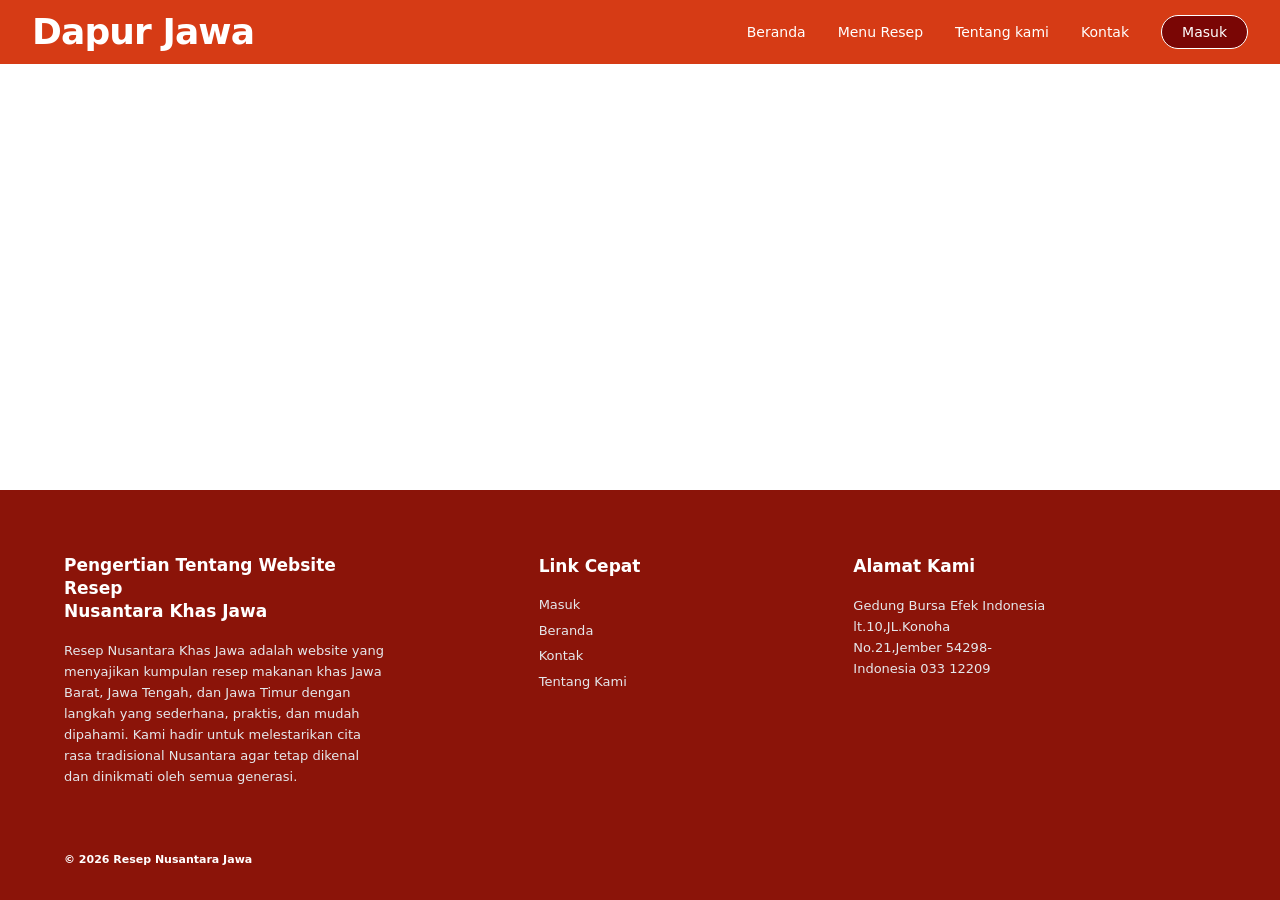
==== commit 84b5e199: "Add files via upload" ====
--- a/index.html
+++ b/index.html
@@ -5,8 +5,8 @@
     <link rel="icon" type="image/svg+xml" href="/vite.svg" />
     <meta name="viewport" content="width=device-width, initial-scale=1.0" />
     <title>Resep Khas Jawa</title>
-    <script type="module" crossorigin src="/assets/index-CBzxRJqQ.js"></script>
-    <link rel="stylesheet" crossorigin href="/assets/index-X7JePteF.css">
+    <script type="module" crossorigin src="/assets/index-DMPybhtw.js"></script>
+    <link rel="stylesheet" crossorigin href="/assets/index-DmRZRScW.css">
   </head>
   <body>
     <div id="root"></div>
--- a/assets/index-DmRZRScW.css
+++ b/assets/index-DmRZRScW.css
@@ -0,0 +1 @@
+@layer properties{@supports (((-webkit-hyphens:none)) and (not (margin-trim:inline))) or ((-moz-orient:inline) and (not (color:rgb(from red r g b)))){*,:before,:after,::backdrop{--tw-translate-x:0;--tw-translate-y:0;--tw-translate-z:0;--tw-rotate-x:initial;--tw-rotate-y:initial;--tw-rotate-z:initial;--tw-skew-x:initial;--tw-skew-y:initial;--tw-space-y-reverse:0;--tw-border-style:solid;--tw-gradient-position:initial;--tw-gradient-from:#0000;--tw-gradient-via:#0000;--tw-gradient-to:#0000;--tw-gradient-stops:initial;--tw-gradient-via-stops:initial;--tw-gradient-from-position:0%;--tw-gradient-via-position:50%;--tw-gradient-to-position:100%;--tw-leading:initial;--tw-font-weight:initial;--tw-tracking:initial;--tw-shadow:0 0 #0000;--tw-shadow-color:initial;--tw-shadow-alpha:100%;--tw-inset-shadow:0 0 #0000;--tw-inset-shadow-color:initial;--tw-inset-shadow-alpha:100%;--tw-ring-color:initial;--tw-ring-shadow:0 0 #0000;--tw-inset-ring-color:initial;--tw-inset-ring-shadow:0 0 #0000;--tw-ring-inset:initial;--tw-ring-offset-width:0px;--tw-ring-offset-color:#fff;--tw-ring-offset-shadow:0 0 #0000;--tw-blur:initial;--tw-brightness:initial;--tw-contrast:initial;--tw-grayscale:initial;--tw-hue-rotate:initial;--tw-invert:initial;--tw-opacity:initial;--tw-saturate:initial;--tw-sepia:initial;--tw-drop-shadow:initial;--tw-drop-shadow-color:initial;--tw-drop-shadow-alpha:100%;--tw-drop-shadow-size:initial;--tw-backdrop-blur:initial;--tw-backdrop-brightness:initial;--tw-backdrop-contrast:initial;--tw-backdrop-grayscale:initial;--tw-backdrop-hue-rotate:initial;--tw-backdrop-invert:initial;--tw-backdrop-opacity:initial;--tw-backdrop-saturate:initial;--tw-backdrop-sepia:initial;--tw-duration:initial;--tw-ease:initial;--tw-scale-x:1;--tw-scale-y:1;--tw-scale-z:1}}}@layer theme{:root,:host{--font-sans:ui-sans-serif, system-ui, sans-serif, "Apple Color Emoji", "Segoe UI Emoji", "Segoe UI Symbol", "Noto Color Emoji";--font-serif:ui-serif, Georgia, Cambria, "Times New Roman", Times, serif;--font-mono:ui-monospace, SFMono-Regular, Menlo, Monaco, Consolas, "Liberation Mono", "Courier New", monospace;--color-red-500:oklch(63.7% .237 25.331);--color-red-600:oklch(57.7% .245 27.325);--color-red-700:oklch(50.5% .213 27.518);--color-orange-50:oklch(98% .016 73.684);--color-orange-500:oklch(70.5% .213 47.604);--color-orange-600:oklch(64.6% .222 41.116);--color-yellow-200:oklch(94.5% .129 101.54);--color-gray-50:oklch(98.5% .002 247.839);--color-gray-100:oklch(96.7% .003 264.542);--color-gray-200:oklch(92.8% .006 264.531);--color-gray-300:oklch(87.2% .01 258.338);--color-gray-400:oklch(70.7% .022 261.325);--color-gray-500:oklch(55.1% .027 264.364);--color-gray-700:oklch(37.3% .034 259.733);--color-gray-800:oklch(27.8% .033 256.848);--color-black:#000;--color-white:#fff;--spacing:.25rem;--container-sm:24rem;--container-md:28rem;--container-lg:32rem;--container-xl:36rem;--container-2xl:42rem;--container-6xl:72rem;--container-7xl:80rem;--text-xs:.75rem;--text-xs--line-height:calc(1 / .75);--text-sm:.875rem;--text-sm--line-height:calc(1.25 / .875);--text-base:1rem;--text-base--line-height: 1.5 ;--text-lg:1.125rem;--text-lg--line-height:calc(1.75 / 1.125);--text-xl:1.25rem;--text-xl--line-height:calc(1.75 / 1.25);--text-2xl:1.5rem;--text-2xl--line-height:calc(2 / 1.5);--text-3xl:1.875rem;--text-3xl--line-height: 1.2 ;--text-4xl:2.25rem;--text-4xl--line-height:calc(2.5 / 2.25);--text-5xl:3rem;--text-5xl--line-height:1;--font-weight-medium:500;--font-weight-semibold:600;--font-weight-bold:700;--font-weight-extrabold:800;--tracking-tight:-.025em;--tracking-wide:.025em;--tracking-wider:.05em;--tracking-widest:.1em;--leading-snug:1.375;--leading-relaxed:1.625;--radius-md:.375rem;--radius-lg:.5rem;--radius-xl:.75rem;--radius-2xl:1rem;--radius-3xl:1.5rem;--drop-shadow-sm:0 1px 2px #00000026;--drop-shadow-md:0 3px 3px #0000001f;--drop-shadow-lg:0 4px 4px #00000026;--ease-in-out:cubic-bezier(.4, 0, .2, 1);--blur-sm:8px;--blur-md:12px;--aspect-video:16 / 9;--default-transition-duration:.15s;--default-transition-timing-function:cubic-bezier(.4, 0, .2, 1);--default-font-family:var(--font-sans);--default-mono-font-family:var(--font-mono)}}@layer base{*,:after,:before,::backdrop{box-sizing:border-box;border:0 solid;margin:0;padding:0}::file-selector-button{box-sizing:border-box;border:0 solid;margin:0;padding:0}html,:host{-webkit-text-size-adjust:100%;tab-size:4;line-height:1.5;font-family:var(--default-font-family,ui-sans-serif, system-ui, sans-serif, "Apple Color Emoji", "Segoe UI Emoji", "Segoe UI Symbol", "Noto Color Emoji");font-feature-settings:var(--default-font-feature-settings,normal);font-variation-settings:var(--default-font-variation-settings,normal);-webkit-tap-highlight-color:transparent}hr{height:0;color:inherit;border-top-width:1px}abbr:where([title]){-webkit-text-decoration:underline dotted;text-decoration:underline dotted}h1,h2,h3,h4,h5,h6{font-size:inherit;font-weight:inherit}a{color:inherit;-webkit-text-decoration:inherit;text-decoration:inherit}b,strong{font-weight:bolder}code,kbd,samp,pre{font-family:var(--default-mono-font-family,ui-monospace, SFMono-Regular, Menlo, Monaco, Consolas, "Liberation Mono", "Courier New", monospace);font-feature-settings:var(--default-mono-font-feature-settings,normal);font-variation-settings:var(--default-mono-font-variation-settings,normal);font-size:1em}small{font-size:80%}sub,sup{vertical-align:baseline;font-size:75%;line-height:0;position:relative}sub{bottom:-.25em}sup{top:-.5em}table{text-indent:0;border-color:inherit;border-collapse:collapse}:-moz-focusring{outline:auto}progress{vertical-align:baseline}summary{display:list-item}ol,ul,menu{list-style:none}img,svg,video,canvas,audio,iframe,embed,object{vertical-align:middle;display:block}img,video{max-width:100%;height:auto}button,input,select,optgroup,textarea{font:inherit;font-feature-settings:inherit;font-variation-settings:inherit;letter-spacing:inherit;color:inherit;opacity:1;background-color:#0000;border-radius:0}::file-selector-button{font:inherit;font-feature-settings:inherit;font-variation-settings:inherit;letter-spacing:inherit;color:inherit;opacity:1;background-color:#0000;border-radius:0}:where(select:is([multiple],[size])) optgroup{font-weight:bolder}:where(select:is([multiple],[size])) optgroup option{padding-inline-start:20px}::file-selector-button{margin-inline-end:4px}::placeholder{opacity:1}@supports (not ((-webkit-appearance:-apple-pay-button))) or (contain-intrinsic-size:1px){::placeholder{color:currentColor}@supports (color:color-mix(in lab,red,red)){::placeholder{color:color-mix(in oklab,currentcolor 50%,transparent)}}}textarea{resize:vertical}::-webkit-search-decoration{-webkit-appearance:none}::-webkit-date-and-time-value{min-height:1lh;text-align:inherit}::-webkit-datetime-edit{display:inline-flex}::-webkit-datetime-edit-fields-wrapper{padding:0}::-webkit-datetime-edit{padding-block:0}::-webkit-datetime-edit-year-field{padding-block:0}::-webkit-datetime-edit-month-field{padding-block:0}::-webkit-datetime-edit-day-field{padding-block:0}::-webkit-datetime-edit-hour-field{padding-block:0}::-webkit-datetime-edit-minute-field{padding-block:0}::-webkit-datetime-edit-second-field{padding-block:0}::-webkit-datetime-edit-millisecond-field{padding-block:0}::-webkit-datetime-edit-meridiem-field{padding-block:0}::-webkit-calendar-picker-indicator{line-height:1}:-moz-ui-invalid{box-shadow:none}button,input:where([type=button],[type=reset],[type=submit]){appearance:button}::file-selector-button{appearance:button}::-webkit-inner-spin-button{height:auto}::-webkit-outer-spin-button{height:auto}[hidden]:where(:not([hidden=until-found])){display:none!important}}@layer components;@layer utilities{.pointer-events-none{pointer-events:none}.absolute{position:absolute}.relative{position:relative}.inset-0{inset:calc(var(--spacing) * 0)}.inset-y-0{inset-block:calc(var(--spacing) * 0)}.top-0{top:calc(var(--spacing) * 0)}.top-1\/2{top:50%}.top-\[-2\%\]{top:-2%}.top-\[-5\%\]{top:-5%}.top-\[-10\%\]{top:-10%}.top-\[-25\%\]{top:-25%}.top-\[10\%\]{top:10%}.top-\[35\%\]{top:35%}.right-0{right:calc(var(--spacing) * 0)}.right-\[-10\%\]{right:-10%}.right-\[-15\%\]{right:-15%}.right-\[-20\%\]{right:-20%}.-bottom-2{bottom:calc(var(--spacing) * -2)}.bottom-0{bottom:calc(var(--spacing) * 0)}.bottom-\[-10\%\]{bottom:-10%}.bottom-\[-20\%\]{bottom:-20%}.left-0{left:calc(var(--spacing) * 0)}.left-\[-5\%\]{left:-5%}.left-\[-8\%\]{left:-8%}.left-\[-10\%\]{left:-10%}.left-\[-15\%\]{left:-15%}.left-\[-20\%\]{left:-20%}.z-0{z-index:0}.z-10{z-index:10}.z-20{z-index:20}.z-50{z-index:50}.col-start-1{grid-column-start:1}.row-start-1{grid-row-start:1}.mx-auto{margin-inline:auto}.mt-1{margin-top:calc(var(--spacing) * 1)}.mt-2{margin-top:calc(var(--spacing) * 2)}.mt-6{margin-top:calc(var(--spacing) * 6)}.mt-8{margin-top:calc(var(--spacing) * 8)}.mt-auto{margin-top:auto}.mb-1{margin-bottom:calc(var(--spacing) * 1)}.mb-2{margin-bottom:calc(var(--spacing) * 2)}.mb-3{margin-bottom:calc(var(--spacing) * 3)}.mb-4{margin-bottom:calc(var(--spacing) * 4)}.mb-6{margin-bottom:calc(var(--spacing) * 6)}.mb-8{margin-bottom:calc(var(--spacing) * 8)}.mb-10{margin-bottom:calc(var(--spacing) * 10)}.mb-14{margin-bottom:calc(var(--spacing) * 14)}.ml-1{margin-left:calc(var(--spacing) * 1)}.ml-3{margin-left:calc(var(--spacing) * 3)}.block{display:block}.flex{display:flex}.grid{display:grid}.hidden{display:none}.inline-block{display:inline-block}.aspect-\[4\/3\]{aspect-ratio:4/3}.aspect-\[4\/5\]{aspect-ratio:4/5}.aspect-square{aspect-ratio:1}.aspect-video{aspect-ratio:var(--aspect-video)}.h-0\.5{height:calc(var(--spacing) * .5)}.h-4{height:calc(var(--spacing) * 4)}.h-5{height:calc(var(--spacing) * 5)}.h-6{height:calc(var(--spacing) * 6)}.h-8{height:calc(var(--spacing) * 8)}.h-10{height:calc(var(--spacing) * 10)}.h-12{height:calc(var(--spacing) * 12)}.h-16{height:calc(var(--spacing) * 16)}.h-28{height:calc(var(--spacing) * 28)}.h-36{height:calc(var(--spacing) * 36)}.h-\[2px\]{height:2px}.h-\[3rem\]{height:3rem}.h-\[8\%\]{height:8%}.h-\[10vh\]{height:10vh}.h-\[12\%\]{height:12%}.h-\[15vh\]{height:15vh}.h-\[18vw\]{height:18vw}.h-\[20vh\]{height:20vh}.h-\[25vw\]{height:25vw}.h-\[30vh\]{height:30vh}.h-\[40\%\]{height:40%}.h-\[40vh\]{height:40vh}.h-\[50vh\]{height:50vh}.h-\[50vw\]{height:50vw}.h-\[60vh\]{height:60vh}.h-\[60vw\]{height:60vw}.h-\[70vw\]{height:70vw}.h-\[80\%\]{height:80%}.h-\[80vw\]{height:80vw}.h-\[120\%\]{height:120%}.h-\[140px\]{height:140px}.h-\[180px\]{height:180px}.h-auto{height:auto}.h-fit{height:fit-content}.h-full{height:100%}.max-h-0{max-height:calc(var(--spacing) * 0)}.max-h-64{max-height:calc(var(--spacing) * 64)}.min-h-\[3rem\]{min-height:3rem}.min-h-\[80vh\]{min-height:80vh}.min-h-\[200px\]{min-height:200px}.min-h-\[calc\(100vh-64px\)\]{min-height:calc(100vh - 64px)}.min-h-full{min-height:100%}.min-h-screen{min-height:100vh}.w-4{width:calc(var(--spacing) * 4)}.w-5{width:calc(var(--spacing) * 5)}.w-6{width:calc(var(--spacing) * 6)}.w-8{width:calc(var(--spacing) * 8)}.w-10{width:calc(var(--spacing) * 10)}.w-12{width:calc(var(--spacing) * 12)}.w-16{width:calc(var(--spacing) * 16)}.w-28{width:calc(var(--spacing) * 28)}.w-36{width:calc(var(--spacing) * 36)}.w-\[18vw\]{width:18vw}.w-\[25vw\]{width:25vw}.w-\[35\%\]{width:35%}.w-\[40\%\]{width:40%}.w-\[50\%\]{width:50%}.w-\[50vw\]{width:50vw}.w-\[60vw\]{width:60vw}.w-\[70vw\]{width:70vw}.w-\[80\%\]{width:80%}.w-\[80vw\]{width:80vw}.w-\[90\%\]{width:90%}.w-full{width:100%}.max-w-6xl{max-width:var(--container-6xl)}.max-w-7xl{max-width:var(--container-7xl)}.max-w-\[280px\]{max-width:280px}.max-w-\[320px\]{max-width:320px}.max-w-\[360px\]{max-width:360px}.max-w-\[420px\]{max-width:420px}.max-w-\[900px\]{max-width:900px}.max-w-full{max-width:100%}.max-w-lg{max-width:var(--container-lg)}.max-w-sm{max-width:var(--container-sm)}.min-w-\[600px\]{min-width:600px}.min-w-\[1000px\]{min-width:1000px}.flex-shrink-0{flex-shrink:0}.flex-grow{flex-grow:1}.-translate-x-\[15\%\]{--tw-translate-x: -15% ;translate:var(--tw-translate-x) var(--tw-translate-y)}.-translate-y-2{--tw-translate-y:calc(var(--spacing) * -2);translate:var(--tw-translate-x) var(--tw-translate-y)}.-translate-y-\[10\%\]{--tw-translate-y: -10% ;translate:var(--tw-translate-x) var(--tw-translate-y)}.translate-y-2{--tw-translate-y:calc(var(--spacing) * 2);translate:var(--tw-translate-x) var(--tw-translate-y)}.translate-y-\[-20\%\]{--tw-translate-y:-20%;translate:var(--tw-translate-x) var(--tw-translate-y)}.-rotate-45{rotate:-45deg}.rotate-45{rotate:45deg}.transform{transform:var(--tw-rotate-x,) var(--tw-rotate-y,) var(--tw-rotate-z,) var(--tw-skew-x,) var(--tw-skew-y,)}.cursor-pointer{cursor:pointer}.resize-none{resize:none}.list-inside{list-style-position:inside}.list-decimal{list-style-type:decimal}.list-disc{list-style-type:disc}.grid-cols-1{grid-template-columns:repeat(1,minmax(0,1fr))}.grid-cols-2{grid-template-columns:repeat(2,minmax(0,1fr))}.flex-col{flex-direction:column}.items-center{align-items:center}.items-start{align-items:flex-start}.justify-between{justify-content:space-between}.justify-center{justify-content:center}.justify-end{justify-content:flex-end}.gap-1{gap:calc(var(--spacing) * 1)}.gap-1\.5{gap:calc(var(--spacing) * 1.5)}.gap-2{gap:calc(var(--spacing) * 2)}.gap-3{gap:calc(var(--spacing) * 3)}.gap-4{gap:calc(var(--spacing) * 4)}.gap-6{gap:calc(var(--spacing) * 6)}.gap-8{gap:calc(var(--spacing) * 8)}.gap-\[6px\]{gap:6px}:where(.space-y-1>:not(:last-child)){--tw-space-y-reverse:0;margin-block-start:calc(calc(var(--spacing) * 1) * var(--tw-space-y-reverse));margin-block-end:calc(calc(var(--spacing) * 1) * calc(1 - var(--tw-space-y-reverse)))}:where(.space-y-2>:not(:last-child)){--tw-space-y-reverse:0;margin-block-start:calc(calc(var(--spacing) * 2) * var(--tw-space-y-reverse));margin-block-end:calc(calc(var(--spacing) * 2) * calc(1 - var(--tw-space-y-reverse)))}:where(.space-y-3>:not(:last-child)){--tw-space-y-reverse:0;margin-block-start:calc(calc(var(--spacing) * 3) * var(--tw-space-y-reverse));margin-block-end:calc(calc(var(--spacing) * 3) * calc(1 - var(--tw-space-y-reverse)))}:where(.space-y-4>:not(:last-child)){--tw-space-y-reverse:0;margin-block-start:calc(calc(var(--spacing) * 4) * var(--tw-space-y-reverse));margin-block-end:calc(calc(var(--spacing) * 4) * calc(1 - var(--tw-space-y-reverse)))}:where(.space-y-5>:not(:last-child)){--tw-space-y-reverse:0;margin-block-start:calc(calc(var(--spacing) * 5) * var(--tw-space-y-reverse));margin-block-end:calc(calc(var(--spacing) * 5) * calc(1 - var(--tw-space-y-reverse)))}:where(.space-y-6>:not(:last-child)){--tw-space-y-reverse:0;margin-block-start:calc(calc(var(--spacing) * 6) * var(--tw-space-y-reverse));margin-block-end:calc(calc(var(--spacing) * 6) * calc(1 - var(--tw-space-y-reverse)))}.overflow-hidden{overflow:hidden}.overflow-x-hidden{overflow-x:hidden}.rounded{border-radius:.25rem}.rounded-2xl{border-radius:var(--radius-2xl)}.rounded-\[2\.5rem\]{border-radius:2.5rem}.rounded-\[2rem\]{border-radius:2rem}.rounded-\[50\%\]{border-radius:50%}.rounded-full{border-radius:3.40282e38px}.rounded-lg{border-radius:var(--radius-lg)}.rounded-md{border-radius:var(--radius-md)}.rounded-xl{border-radius:var(--radius-xl)}.rounded-tl-\[70\%\]{border-top-left-radius:70%}.rounded-tl-\[100\%\]{border-top-left-radius:100%}.rounded-br-\[60\%\]{border-bottom-right-radius:60%}.rounded-br-full{border-bottom-right-radius:3.40282e38px}.rounded-bl-\[100\%\]{border-bottom-left-radius:100%}.border{border-style:var(--tw-border-style);border-width:1px}.border-2{border-style:var(--tw-border-style);border-width:2px}.border-4{border-style:var(--tw-border-style);border-width:4px}.border-\[3px\]{border-style:var(--tw-border-style);border-width:3px}.border-t-0{border-top-style:var(--tw-border-style);border-top-width:0}.border-b{border-bottom-style:var(--tw-border-style);border-bottom-width:1px}.border-none{--tw-border-style:none;border-style:none}.border-\[\#1f2937\]{border-color:#1f2937}.border-\[\#dd563b\]{border-color:#dd563b}.border-\[\#fcd56e\]{border-color:#fcd56e}.border-\[\#fff375\]{border-color:#fff375}.border-gray-100{border-color:var(--color-gray-100)}.border-gray-300{border-color:var(--color-gray-300)}.border-white{border-color:var(--color-white)}.border-white\/15{border-color:#ffffff26}@supports (color:color-mix(in lab,red,red)){.border-white\/15{border-color:color-mix(in oklab,var(--color-white) 15%,transparent)}}.border-white\/20{border-color:#fff3}@supports (color:color-mix(in lab,red,red)){.border-white\/20{border-color:color-mix(in oklab,var(--color-white) 20%,transparent)}}.border-white\/40{border-color:#fff6}@supports (color:color-mix(in lab,red,red)){.border-white\/40{border-color:color-mix(in oklab,var(--color-white) 40%,transparent)}}.border-white\/50{border-color:#ffffff80}@supports (color:color-mix(in lab,red,red)){.border-white\/50{border-color:color-mix(in oklab,var(--color-white) 50%,transparent)}}.bg-\[\#7a0605\]{background-color:#7a0605}.bg-\[\#8b1409\]{background-color:#8b1409}.bg-\[\#DA9978\]{background-color:#da9978}.bg-\[\#a62505\]{background-color:#a62505}.bg-\[\#b82a00\]{background-color:#b82a00}.bg-\[\#b1330e\]{background-color:#b1330e}.bg-\[\#b42308\]{background-color:#b42308}.bg-\[\#b42807\]{background-color:#b42807}.bg-\[\#b92508\]{background-color:#b92508}.bg-\[\#c21919\]{background-color:#c21919}.bg-\[\#cc6118\]{background-color:#cc6118}.bg-\[\#d19c79\]{background-color:#d19c79}.bg-\[\#d63b15\]{background-color:#d63b15}.bg-\[\#d72323\]{background-color:#d72323}.bg-\[\#df6a15\]{background-color:#df6a15}.bg-\[\#df7b35\]{background-color:#df7b35}.bg-\[\#df7236\]{background-color:#df7236}.bg-\[\#e41e26\]{background-color:#e41e26}.bg-\[\#e4762c\]{background-color:#e4762c}.bg-\[\#e27129\]{background-color:#e27129}.bg-\[\#e86118\]{background-color:#e86118}.bg-\[\#eb7d3c\]{background-color:#eb7d3c}.bg-\[\#eb6825\]{background-color:#eb6825}.bg-\[\#f0a62a\]{background-color:#f0a62a}.bg-\[\#f2cf1d\]{background-color:#f2cf1d}.bg-\[\#f5d5a0\]{background-color:#f5d5a0}.bg-\[\#facc15\]{background-color:#facc15}.bg-\[\#fbbb09\]{background-color:#fbbb09}.bg-\[\#fcb305\]{background-color:#fcb305}.bg-\[\#fce152\]{background-color:#fce152}.bg-orange-50{background-color:var(--color-orange-50)}.bg-transparent{background-color:#0000}.bg-white{background-color:var(--color-white)}.bg-white\/20{background-color:#fff3}@supports (color:color-mix(in lab,red,red)){.bg-white\/20{background-color:color-mix(in oklab,var(--color-white) 20%,transparent)}}.bg-yellow-200{background-color:var(--color-yellow-200)}.bg-gradient-to-b{--tw-gradient-position:to bottom in oklab;background-image:linear-gradient(var(--tw-gradient-stops))}.bg-gradient-to-t{--tw-gradient-position:to top in oklab;background-image:linear-gradient(var(--tw-gradient-stops))}.from-\[\#c67e5b\]{--tw-gradient-from:#c67e5b;--tw-gradient-stops:var(--tw-gradient-via-stops,var(--tw-gradient-position), var(--tw-gradient-from) var(--tw-gradient-from-position), var(--tw-gradient-to) var(--tw-gradient-to-position))}.from-\[\#df866b\]{--tw-gradient-from:#df866b;--tw-gradient-stops:var(--tw-gradient-via-stops,var(--tw-gradient-position), var(--tw-gradient-from) var(--tw-gradient-from-position), var(--tw-gradient-to) var(--tw-gradient-to-position))}.from-\[\#fab428\]{--tw-gradient-from:#fab428;--tw-gradient-stops:var(--tw-gradient-via-stops,var(--tw-gradient-position), var(--tw-gradient-from) var(--tw-gradient-from-position), var(--tw-gradient-to) var(--tw-gradient-to-position))}.from-black\/80{--tw-gradient-from:#000c}@supports (color:color-mix(in lab,red,red)){.from-black\/80{--tw-gradient-from:color-mix(in oklab, var(--color-black) 80%, transparent)}}.from-black\/80{--tw-gradient-stops:var(--tw-gradient-via-stops,var(--tw-gradient-position), var(--tw-gradient-from) var(--tw-gradient-from-position), var(--tw-gradient-to) var(--tw-gradient-to-position))}.via-transparent{--tw-gradient-via:transparent;--tw-gradient-via-stops:var(--tw-gradient-position), var(--tw-gradient-from) var(--tw-gradient-from-position), var(--tw-gradient-via) var(--tw-gradient-via-position), var(--tw-gradient-to) var(--tw-gradient-to-position);--tw-gradient-stops:var(--tw-gradient-via-stops)}.to-\[\#f29f1e\]{--tw-gradient-to:#f29f1e;--tw-gradient-stops:var(--tw-gradient-via-stops,var(--tw-gradient-position), var(--tw-gradient-from) var(--tw-gradient-from-position), var(--tw-gradient-to) var(--tw-gradient-to-position))}.to-transparent{--tw-gradient-to:transparent;--tw-gradient-stops:var(--tw-gradient-via-stops,var(--tw-gradient-position), var(--tw-gradient-from) var(--tw-gradient-from-position), var(--tw-gradient-to) var(--tw-gradient-to-position))}.fill-\[\#8b1c00\]{fill:#8b1c00}.object-contain{object-fit:contain}.object-cover{object-fit:cover}.p-1\.5{padding:calc(var(--spacing) * 1.5)}.p-2{padding:calc(var(--spacing) * 2)}.p-3{padding:calc(var(--spacing) * 3)}.p-4{padding:calc(var(--spacing) * 4)}.p-6{padding:calc(var(--spacing) * 6)}.p-8{padding:calc(var(--spacing) * 8)}.px-2{padding-inline:calc(var(--spacing) * 2)}.px-3{padding-inline:calc(var(--spacing) * 3)}.px-4{padding-inline:calc(var(--spacing) * 4)}.px-5{padding-inline:calc(var(--spacing) * 5)}.px-6{padding-inline:calc(var(--spacing) * 6)}.px-8{padding-inline:calc(var(--spacing) * 8)}.px-10{padding-inline:calc(var(--spacing) * 10)}.py-1\.5{padding-block:calc(var(--spacing) * 1.5)}.py-2{padding-block:calc(var(--spacing) * 2)}.py-2\.5{padding-block:calc(var(--spacing) * 2.5)}.py-3{padding-block:calc(var(--spacing) * 3)}.py-4{padding-block:calc(var(--spacing) * 4)}.py-6{padding-block:calc(var(--spacing) * 6)}.py-8{padding-block:calc(var(--spacing) * 8)}.py-10{padding-block:calc(var(--spacing) * 10)}.pt-2{padding-top:calc(var(--spacing) * 2)}.pt-3{padding-top:calc(var(--spacing) * 3)}.pt-4{padding-top:calc(var(--spacing) * 4)}.pt-8{padding-top:calc(var(--spacing) * 8)}.pt-10{padding-top:calc(var(--spacing) * 10)}.pt-16{padding-top:calc(var(--spacing) * 16)}.pr-0{padding-right:calc(var(--spacing) * 0)}.pr-4{padding-right:calc(var(--spacing) * 4)}.pb-2{padding-bottom:calc(var(--spacing) * 2)}.pb-6{padding-bottom:calc(var(--spacing) * 6)}.pb-10{padding-bottom:calc(var(--spacing) * 10)}.pb-20{padding-bottom:calc(var(--spacing) * 20)}.pb-24{padding-bottom:calc(var(--spacing) * 24)}.pb-32{padding-bottom:calc(var(--spacing) * 32)}.pl-3{padding-left:calc(var(--spacing) * 3)}.pl-4{padding-left:calc(var(--spacing) * 4)}.pl-10{padding-left:calc(var(--spacing) * 10)}.pl-12{padding-left:calc(var(--spacing) * 12)}.text-center{text-align:center}.text-justify{text-align:justify}.font-sans{font-family:var(--font-sans)}.font-serif{font-family:var(--font-serif)}.text-2xl{font-size:var(--text-2xl);line-height:var(--tw-leading,var(--text-2xl--line-height))}.text-3xl{font-size:var(--text-3xl);line-height:var(--tw-leading,var(--text-3xl--line-height))}.text-base{font-size:var(--text-base);line-height:var(--tw-leading,var(--text-base--line-height))}.text-lg{font-size:var(--text-lg);line-height:var(--tw-leading,var(--text-lg--line-height))}.text-sm{font-size:var(--text-sm);line-height:var(--tw-leading,var(--text-sm--line-height))}.text-xl{font-size:var(--text-xl);line-height:var(--tw-leading,var(--text-xl--line-height))}.text-xs{font-size:var(--text-xs);line-height:var(--tw-leading,var(--text-xs--line-height))}.text-\[10px\]{font-size:10px}.text-\[12px\]{font-size:12px}.text-\[15px\]{font-size:15px}.leading-relaxed{--tw-leading:var(--leading-relaxed);line-height:var(--leading-relaxed)}.leading-snug{--tw-leading:var(--leading-snug);line-height:var(--leading-snug)}.font-bold{--tw-font-weight:var(--font-weight-bold);font-weight:var(--font-weight-bold)}.font-extrabold{--tw-font-weight:var(--font-weight-extrabold);font-weight:var(--font-weight-extrabold)}.font-medium{--tw-font-weight:var(--font-weight-medium);font-weight:var(--font-weight-medium)}.font-semibold{--tw-font-weight:var(--font-weight-semibold);font-weight:var(--font-weight-semibold)}.tracking-tight{--tw-tracking:var(--tracking-tight);letter-spacing:var(--tracking-tight)}.tracking-wide{--tw-tracking:var(--tracking-wide);letter-spacing:var(--tracking-wide)}.tracking-wider{--tw-tracking:var(--tracking-wider);letter-spacing:var(--tracking-wider)}.tracking-widest{--tw-tracking:var(--tracking-widest);letter-spacing:var(--tracking-widest)}.text-\[\#604217\]{color:#604217}.text-black{color:var(--color-black)}.text-black\/90{color:#000000e6}@supports (color:color-mix(in lab,red,red)){.text-black\/90{color:color-mix(in oklab,var(--color-black) 90%,transparent)}}.text-gray-200{color:var(--color-gray-200)}.text-gray-400{color:var(--color-gray-400)}.text-gray-500{color:var(--color-gray-500)}.text-gray-700{color:var(--color-gray-700)}.text-gray-800{color:var(--color-gray-800)}.text-orange-500{color:var(--color-orange-500)}.text-orange-600{color:var(--color-orange-600)}.text-red-500{color:var(--color-red-500)}.text-red-600{color:var(--color-red-600)}.text-white{color:var(--color-white)}.text-white\/30{color:#ffffff4d}@supports (color:color-mix(in lab,red,red)){.text-white\/30{color:color-mix(in oklab,var(--color-white) 30%,transparent)}}.text-white\/95{color:#fffffff2}@supports (color:color-mix(in lab,red,red)){.text-white\/95{color:color-mix(in oklab,var(--color-white) 95%,transparent)}}.uppercase{text-transform:uppercase}.underline{text-decoration-line:underline}.decoration-2{text-decoration-thickness:2px}.underline-offset-4{text-underline-offset:4px}.placeholder-\[\#fb9a9a\]::placeholder{color:#fb9a9a}.placeholder-gray-400::placeholder{color:var(--color-gray-400)}.opacity-0{opacity:0}.opacity-20{opacity:.2}.opacity-30{opacity:.3}.opacity-60{opacity:.6}.opacity-80{opacity:.8}.opacity-90{opacity:.9}.opacity-95{opacity:.95}.opacity-100{opacity:1}.mix-blend-multiply{mix-blend-mode:multiply}.shadow-2xl{--tw-shadow:0 25px 50px -12px var(--tw-shadow-color,#00000040);box-shadow:var(--tw-inset-shadow),var(--tw-inset-ring-shadow),var(--tw-ring-offset-shadow),var(--tw-ring-shadow),var(--tw-shadow)}.shadow-\[0_0_15px_rgba\(255\,215\,0\,0\.3\)\]{--tw-shadow:0 0 15px var(--tw-shadow-color,#ffd7004d);box-shadow:var(--tw-inset-shadow),var(--tw-inset-ring-shadow),var(--tw-ring-offset-shadow),var(--tw-ring-shadow),var(--tw-shadow)}.shadow-\[0_4px_10px_rgba\(200\,0\,0\,0\.5\)\]{--tw-shadow:0 4px 10px var(--tw-shadow-color,#c8000080);box-shadow:var(--tw-inset-shadow),var(--tw-inset-ring-shadow),var(--tw-ring-offset-shadow),var(--tw-ring-shadow),var(--tw-shadow)}.shadow-\[inset_0_0_8px_rgba\(0\,0\,0\,0\.2\)\]{--tw-shadow:inset 0 0 8px var(--tw-shadow-color,#0003);box-shadow:var(--tw-inset-shadow),var(--tw-inset-ring-shadow),var(--tw-ring-offset-shadow),var(--tw-ring-shadow),var(--tw-shadow)}.shadow-inner{--tw-shadow:inset 0 2px 4px 0 var(--tw-shadow-color,#0000000d);box-shadow:var(--tw-inset-shadow),var(--tw-inset-ring-shadow),var(--tw-ring-offset-shadow),var(--tw-ring-shadow),var(--tw-shadow)}.shadow-lg{--tw-shadow:0 10px 15px -3px var(--tw-shadow-color,#0000001a), 0 4px 6px -4px var(--tw-shadow-color,#0000001a);box-shadow:var(--tw-inset-shadow),var(--tw-inset-ring-shadow),var(--tw-ring-offset-shadow),var(--tw-ring-shadow),var(--tw-shadow)}.shadow-md{--tw-shadow:0 4px 6px -1px var(--tw-shadow-color,#0000001a), 0 2px 4px -2px var(--tw-shadow-color,#0000001a);box-shadow:var(--tw-inset-shadow),var(--tw-inset-ring-shadow),var(--tw-ring-offset-shadow),var(--tw-ring-shadow),var(--tw-shadow)}.shadow-sm{--tw-shadow:0 1px 3px 0 var(--tw-shadow-color,#0000001a), 0 1px 2px -1px var(--tw-shadow-color,#0000001a);box-shadow:var(--tw-inset-shadow),var(--tw-inset-ring-shadow),var(--tw-ring-offset-shadow),var(--tw-ring-shadow),var(--tw-shadow)}.shadow-xl{--tw-shadow:0 20px 25px -5px var(--tw-shadow-color,#0000001a), 0 8px 10px -6px var(--tw-shadow-color,#0000001a);box-shadow:var(--tw-inset-shadow),var(--tw-inset-ring-shadow),var(--tw-ring-offset-shadow),var(--tw-ring-shadow),var(--tw-shadow)}.drop-shadow-\[0_0_20px_rgba\(0\,0\,0\,0\.5\)\]{--tw-drop-shadow-size:drop-shadow(0 0 20px var(--tw-drop-shadow-color,#00000080));--tw-drop-shadow:var(--tw-drop-shadow-size);filter:var(--tw-blur,) var(--tw-brightness,) var(--tw-contrast,) var(--tw-grayscale,) var(--tw-hue-rotate,) var(--tw-invert,) var(--tw-saturate,) var(--tw-sepia,) var(--tw-drop-shadow,)}.drop-shadow-lg{--tw-drop-shadow-size:drop-shadow(0 4px 4px var(--tw-drop-shadow-color,#00000026));--tw-drop-shadow:drop-shadow(var(--drop-shadow-lg));filter:var(--tw-blur,) var(--tw-brightness,) var(--tw-contrast,) var(--tw-grayscale,) var(--tw-hue-rotate,) var(--tw-invert,) var(--tw-saturate,) var(--tw-sepia,) var(--tw-drop-shadow,)}.drop-shadow-md{--tw-drop-shadow-size:drop-shadow(0 3px 3px var(--tw-drop-shadow-color,#0000001f));--tw-drop-shadow:drop-shadow(var(--drop-shadow-md));filter:var(--tw-blur,) var(--tw-brightness,) var(--tw-contrast,) var(--tw-grayscale,) var(--tw-hue-rotate,) var(--tw-invert,) var(--tw-saturate,) var(--tw-sepia,) var(--tw-drop-shadow,)}.drop-shadow-sm{--tw-drop-shadow-size:drop-shadow(0 1px 2px var(--tw-drop-shadow-color,#00000026));--tw-drop-shadow:drop-shadow(var(--drop-shadow-sm));filter:var(--tw-blur,) var(--tw-brightness,) var(--tw-contrast,) var(--tw-grayscale,) var(--tw-hue-rotate,) var(--tw-invert,) var(--tw-saturate,) var(--tw-sepia,) var(--tw-drop-shadow,)}.backdrop-blur-md{--tw-backdrop-blur:blur(var(--blur-md));-webkit-backdrop-filter:var(--tw-backdrop-blur,) var(--tw-backdrop-brightness,) var(--tw-backdrop-contrast,) var(--tw-backdrop-grayscale,) var(--tw-backdrop-hue-rotate,) var(--tw-backdrop-invert,) var(--tw-backdrop-opacity,) var(--tw-backdrop-saturate,) var(--tw-backdrop-sepia,);backdrop-filter:var(--tw-backdrop-blur,) var(--tw-backdrop-brightness,) var(--tw-backdrop-contrast,) var(--tw-backdrop-grayscale,) var(--tw-backdrop-hue-rotate,) var(--tw-backdrop-invert,) var(--tw-backdrop-opacity,) var(--tw-backdrop-saturate,) var(--tw-backdrop-sepia,)}.backdrop-blur-sm{--tw-backdrop-blur:blur(var(--blur-sm));-webkit-backdrop-filter:var(--tw-backdrop-blur,) var(--tw-backdrop-brightness,) var(--tw-backdrop-contrast,) var(--tw-backdrop-grayscale,) var(--tw-backdrop-hue-rotate,) var(--tw-backdrop-invert,) var(--tw-backdrop-opacity,) var(--tw-backdrop-saturate,) var(--tw-backdrop-sepia,);backdrop-filter:var(--tw-backdrop-blur,) var(--tw-backdrop-brightness,) var(--tw-backdrop-contrast,) var(--tw-backdrop-grayscale,) var(--tw-backdrop-hue-rotate,) var(--tw-backdrop-invert,) var(--tw-backdrop-opacity,) var(--tw-backdrop-saturate,) var(--tw-backdrop-sepia,)}.transition{transition-property:color,background-color,border-color,outline-color,text-decoration-color,fill,stroke,--tw-gradient-from,--tw-gradient-via,--tw-gradient-to,opacity,box-shadow,transform,translate,scale,rotate,filter,-webkit-backdrop-filter,backdrop-filter,display,content-visibility,overlay,pointer-events;transition-timing-function:var(--tw-ease,var(--default-transition-timing-function));transition-duration:var(--tw-duration,var(--default-transition-duration))}.transition-all{transition-property:all;transition-timing-function:var(--tw-ease,var(--default-transition-timing-function));transition-duration:var(--tw-duration,var(--default-transition-duration))}.transition-colors{transition-property:color,background-color,border-color,outline-color,text-decoration-color,fill,stroke,--tw-gradient-from,--tw-gradient-via,--tw-gradient-to;transition-timing-function:var(--tw-ease,var(--default-transition-timing-function));transition-duration:var(--tw-duration,var(--default-transition-duration))}.transition-opacity{transition-property:opacity;transition-timing-function:var(--tw-ease,var(--default-transition-timing-function));transition-duration:var(--tw-duration,var(--default-transition-duration))}.transition-transform{transition-property:transform,translate,scale,rotate;transition-timing-function:var(--tw-ease,var(--default-transition-timing-function));transition-duration:var(--tw-duration,var(--default-transition-duration))}.duration-300{--tw-duration:.3s;transition-duration:.3s}.duration-500{--tw-duration:.5s;transition-duration:.5s}.duration-700{--tw-duration:.7s;transition-duration:.7s}.duration-1000{--tw-duration:1s;transition-duration:1s}.ease-in-out{--tw-ease:var(--ease-in-out);transition-timing-function:var(--ease-in-out)}.outline-none{--tw-outline-style:none;outline-style:none}@media(hover:hover){.group-hover\:-translate-y-1:is(:where(.group):hover *){--tw-translate-y:calc(var(--spacing) * -1);translate:var(--tw-translate-x) var(--tw-translate-y)}.group-hover\:scale-110:is(:where(.group):hover *){--tw-scale-x:110%;--tw-scale-y:110%;--tw-scale-z:110%;scale:var(--tw-scale-x) var(--tw-scale-y)}.group-hover\:opacity-100:is(:where(.group):hover *){opacity:1}}.placeholder\:text-gray-400::placeholder{color:var(--color-gray-400)}@media(hover:hover){.hover\:scale-105:hover{--tw-scale-x:105%;--tw-scale-y:105%;--tw-scale-z:105%;scale:var(--tw-scale-x) var(--tw-scale-y)}.hover\:bg-\[\#5a0404\]:hover{background-color:#5a0404}.hover\:bg-\[\#a81515\]:hover{background-color:#a81515}.hover\:bg-\[\#b91e1e\]:hover{background-color:#b91e1e}.hover\:bg-\[\#b53010\]:hover{background-color:#b53010}.hover\:bg-\[\#cf621b\]:hover{background-color:#cf621b}.hover\:bg-\[\#eab308\]:hover{background-color:#eab308}.hover\:bg-\[\#ebd14b\]:hover{background-color:#ebd14b}.hover\:bg-gray-50:hover{background-color:var(--color-gray-50)}.hover\:bg-red-700:hover{background-color:var(--color-red-700)}.hover\:text-gray-200:hover{color:var(--color-gray-200)}.hover\:text-white:hover{color:var(--color-white)}}.focus\:border-orange-500:focus{border-color:var(--color-orange-500)}.focus\:ring-1:focus{--tw-ring-shadow:var(--tw-ring-inset,) 0 0 0 calc(1px + var(--tw-ring-offset-width)) var(--tw-ring-color,currentcolor);box-shadow:var(--tw-inset-shadow),var(--tw-inset-ring-shadow),var(--tw-ring-offset-shadow),var(--tw-ring-shadow),var(--tw-shadow)}.focus\:ring-2:focus{--tw-ring-shadow:var(--tw-ring-inset,) 0 0 0 calc(2px + var(--tw-ring-offset-width)) var(--tw-ring-color,currentcolor);box-shadow:var(--tw-inset-shadow),var(--tw-inset-ring-shadow),var(--tw-ring-offset-shadow),var(--tw-ring-shadow),var(--tw-shadow)}.focus\:ring-orange-500:focus{--tw-ring-color:var(--color-orange-500)}.focus\:ring-white:focus{--tw-ring-color:var(--color-white)}.focus\:outline-none:focus{--tw-outline-style:none;outline-style:none}.active\:scale-95:active{--tw-scale-x:95%;--tw-scale-y:95%;--tw-scale-z:95%;scale:var(--tw-scale-x) var(--tw-scale-y)}@media(min-width:40rem){.sm\:top-\[-10\%\]{top:-10%}.sm\:top-\[-15\%\]{top:-15%}.sm\:right-\[-10\%\]{right:-10%}.sm\:right-\[-15\%\]{right:-15%}.sm\:mt-2{margin-top:calc(var(--spacing) * 2)}.sm\:mt-3{margin-top:calc(var(--spacing) * 3)}.sm\:mt-8{margin-top:calc(var(--spacing) * 8)}.sm\:mt-10{margin-top:calc(var(--spacing) * 10)}.sm\:mt-12{margin-top:calc(var(--spacing) * 12)}.sm\:mb-2{margin-bottom:calc(var(--spacing) * 2)}.sm\:mb-4{margin-bottom:calc(var(--spacing) * 4)}.sm\:mb-6{margin-bottom:calc(var(--spacing) * 6)}.sm\:mb-8{margin-bottom:calc(var(--spacing) * 8)}.sm\:mb-10{margin-bottom:calc(var(--spacing) * 10)}.sm\:mb-12{margin-bottom:calc(var(--spacing) * 12)}.sm\:mb-14{margin-bottom:calc(var(--spacing) * 14)}.sm\:mb-20{margin-bottom:calc(var(--spacing) * 20)}.sm\:ml-5{margin-left:calc(var(--spacing) * 5)}.sm\:block{display:block}.sm\:aspect-auto{aspect-ratio:auto}.sm\:h-12{height:calc(var(--spacing) * 12)}.sm\:h-16{height:calc(var(--spacing) * 16)}.sm\:h-18{height:calc(var(--spacing) * 18)}.sm\:h-24{height:calc(var(--spacing) * 24)}.sm\:h-\[3px\]{height:3px}.sm\:h-\[10\%\]{height:10%}.sm\:h-\[15\%\]{height:15%}.sm\:h-\[15vh\]{height:15vh}.sm\:h-\[30vh\]{height:30vh}.sm\:h-\[35vh\]{height:35vh}.sm\:h-\[50vh\]{height:50vh}.sm\:h-\[50vw\]{height:50vw}.sm\:h-\[180px\]{height:180px}.sm\:h-\[220px\]{height:220px}.sm\:min-h-\[4rem\]{min-height:4rem}.sm\:min-h-screen{min-height:100vh}.sm\:w-12{width:calc(var(--spacing) * 12)}.sm\:w-16{width:calc(var(--spacing) * 16)}.sm\:w-18{width:calc(var(--spacing) * 18)}.sm\:w-24{width:calc(var(--spacing) * 24)}.sm\:w-40{width:calc(var(--spacing) * 40)}.sm\:w-\[30\%\]{width:30%}.sm\:w-\[45\%\]{width:45%}.sm\:w-\[50vw\]{width:50vw}.sm\:w-\[70\%\]{width:70%}.sm\:w-\[80\%\]{width:80%}.sm\:max-w-\[400px\]{max-width:400px}.sm\:max-w-\[480px\]{max-width:480px}.sm\:max-w-\[500px\]{max-width:500px}.sm\:max-w-md{max-width:var(--container-md)}.sm\:max-w-none{max-width:none}.sm\:max-w-xl{max-width:var(--container-xl)}.sm\:min-w-\[1000px\]{min-width:1000px}.sm\:grid-cols-2{grid-template-columns:repeat(2,minmax(0,1fr))}.sm\:flex-row{flex-direction:row}.sm\:gap-2{gap:calc(var(--spacing) * 2)}.sm\:gap-3{gap:calc(var(--spacing) * 3)}.sm\:gap-4{gap:calc(var(--spacing) * 4)}.sm\:gap-5{gap:calc(var(--spacing) * 5)}.sm\:gap-6{gap:calc(var(--spacing) * 6)}.sm\:gap-8{gap:calc(var(--spacing) * 8)}.sm\:gap-10{gap:calc(var(--spacing) * 10)}.sm\:gap-12{gap:calc(var(--spacing) * 12)}:where(.sm\:space-y-1\.5>:not(:last-child)){--tw-space-y-reverse:0;margin-block-start:calc(calc(var(--spacing) * 1.5) * var(--tw-space-y-reverse));margin-block-end:calc(calc(var(--spacing) * 1.5) * calc(1 - var(--tw-space-y-reverse)))}:where(.sm\:space-y-3>:not(:last-child)){--tw-space-y-reverse:0;margin-block-start:calc(calc(var(--spacing) * 3) * var(--tw-space-y-reverse));margin-block-end:calc(calc(var(--spacing) * 3) * calc(1 - var(--tw-space-y-reverse)))}:where(.sm\:space-y-4>:not(:last-child)){--tw-space-y-reverse:0;margin-block-start:calc(calc(var(--spacing) * 4) * var(--tw-space-y-reverse));margin-block-end:calc(calc(var(--spacing) * 4) * calc(1 - var(--tw-space-y-reverse)))}:where(.sm\:space-y-8>:not(:last-child)){--tw-space-y-reverse:0;margin-block-start:calc(calc(var(--spacing) * 8) * var(--tw-space-y-reverse));margin-block-end:calc(calc(var(--spacing) * 8) * calc(1 - var(--tw-space-y-reverse)))}.sm\:rounded-2xl{border-radius:var(--radius-2xl)}.sm\:rounded-3xl{border-radius:var(--radius-3xl)}.sm\:rounded-\[1\.5rem\]{border-radius:1.5rem}.sm\:rounded-\[1rem\]{border-radius:1rem}.sm\:rounded-\[2\.5rem\]{border-radius:2.5rem}.sm\:rounded-\[2rem\]{border-radius:2rem}.sm\:rounded-\[3\.5rem\]{border-radius:3.5rem}.sm\:rounded-\[48px\]{border-radius:48px}.sm\:p-4{padding:calc(var(--spacing) * 4)}.sm\:p-6{padding:calc(var(--spacing) * 6)}.sm\:p-8{padding:calc(var(--spacing) * 8)}.sm\:px-4{padding-inline:calc(var(--spacing) * 4)}.sm\:px-5{padding-inline:calc(var(--spacing) * 5)}.sm\:px-6{padding-inline:calc(var(--spacing) * 6)}.sm\:px-8{padding-inline:calc(var(--spacing) * 8)}.sm\:px-10{padding-inline:calc(var(--spacing) * 10)}.sm\:px-14{padding-inline:calc(var(--spacing) * 14)}.sm\:py-1{padding-block:calc(var(--spacing) * 1)}.sm\:py-2{padding-block:calc(var(--spacing) * 2)}.sm\:py-2\.5{padding-block:calc(var(--spacing) * 2.5)}.sm\:py-3{padding-block:calc(var(--spacing) * 3)}.sm\:py-4{padding-block:calc(var(--spacing) * 4)}.sm\:py-10{padding-block:calc(var(--spacing) * 10)}.sm\:py-20{padding-block:calc(var(--spacing) * 20)}.sm\:pt-8{padding-top:calc(var(--spacing) * 8)}.sm\:pt-12{padding-top:calc(var(--spacing) * 12)}.sm\:pt-16{padding-top:calc(var(--spacing) * 16)}.sm\:pt-20{padding-top:calc(var(--spacing) * 20)}.sm\:pb-8{padding-bottom:calc(var(--spacing) * 8)}.sm\:pb-32{padding-bottom:calc(var(--spacing) * 32)}.sm\:text-2xl{font-size:var(--text-2xl);line-height:var(--tw-leading,var(--text-2xl--line-height))}.sm\:text-3xl{font-size:var(--text-3xl);line-height:var(--tw-leading,var(--text-3xl--line-height))}.sm\:text-4xl{font-size:var(--text-4xl);line-height:var(--tw-leading,var(--text-4xl--line-height))}.sm\:text-base{font-size:var(--text-base);line-height:var(--tw-leading,var(--text-base--line-height))}.sm\:text-lg{font-size:var(--text-lg);line-height:var(--tw-leading,var(--text-lg--line-height))}.sm\:text-sm{font-size:var(--text-sm);line-height:var(--tw-leading,var(--text-sm--line-height))}.sm\:text-xl{font-size:var(--text-xl);line-height:var(--tw-leading,var(--text-xl--line-height))}.sm\:text-xs{font-size:var(--text-xs);line-height:var(--tw-leading,var(--text-xs--line-height))}.sm\:text-\[11px\]{font-size:11px}.sm\:text-\[13px\]{font-size:13px}.sm\:text-\[15px\]{font-size:15px}.sm\:text-\[17px\]{font-size:17px}}@media(min-width:48rem){.md\:col-span-4{grid-column:span 4/span 4}.md\:col-span-8{grid-column:span 8/span 8}.md\:mt-16{margin-top:calc(var(--spacing) * 16)}.md\:block{display:block}.md\:flex{display:flex}.md\:hidden{display:none}.md\:h-16{height:calc(var(--spacing) * 16)}.md\:h-20{height:calc(var(--spacing) * 20)}.md\:h-24{height:calc(var(--spacing) * 24)}.md\:h-32{height:calc(var(--spacing) * 32)}.md\:h-\[4px\]{height:4px}.md\:h-\[40vh\]{height:40vh}.md\:h-\[50vh\]{height:50vh}.md\:h-\[50vw\]{height:50vw}.md\:h-\[160px\]{height:160px}.md\:h-\[200px\]{height:200px}.md\:min-h-\[5rem\]{min-height:5rem}.md\:w-2\/5{width:40%}.md\:w-3\/5{width:60%}.md\:w-20{width:calc(var(--spacing) * 20)}.md\:w-24{width:calc(var(--spacing) * 24)}.md\:w-32{width:calc(var(--spacing) * 32)}.md\:w-36{width:calc(var(--spacing) * 36)}.md\:w-48{width:calc(var(--spacing) * 48)}.md\:w-\[50vw\]{width:50vw}.md\:w-\[60\%\]{width:60%}.md\:max-w-\[550px\]{max-width:550px}.md\:grid-cols-3{grid-template-columns:repeat(3,minmax(0,1fr))}.md\:grid-cols-12{grid-template-columns:repeat(12,minmax(0,1fr))}.md\:flex-row{flex-direction:row}.md\:gap-6{gap:calc(var(--spacing) * 6)}.md\:gap-8{gap:calc(var(--spacing) * 8)}.md\:rounded-\[2\.5rem\]{border-radius:2.5rem}.md\:p-4{padding:calc(var(--spacing) * 4)}.md\:p-6{padding:calc(var(--spacing) * 6)}.md\:p-8{padding:calc(var(--spacing) * 8)}.md\:p-10{padding:calc(var(--spacing) * 10)}.md\:px-12{padding-inline:calc(var(--spacing) * 12)}.md\:px-14{padding-inline:calc(var(--spacing) * 14)}.md\:px-16{padding-inline:calc(var(--spacing) * 16)}.md\:py-3{padding-block:calc(var(--spacing) * 3)}.md\:py-16{padding-block:calc(var(--spacing) * 16)}.md\:pt-24{padding-top:calc(var(--spacing) * 24)}.md\:pr-10{padding-right:calc(var(--spacing) * 10)}.md\:pl-20{padding-left:calc(var(--spacing) * 20)}.md\:text-2xl{font-size:var(--text-2xl);line-height:var(--tw-leading,var(--text-2xl--line-height))}.md\:text-3xl{font-size:var(--text-3xl);line-height:var(--tw-leading,var(--text-3xl--line-height))}.md\:text-4xl{font-size:var(--text-4xl);line-height:var(--tw-leading,var(--text-4xl--line-height))}.md\:text-5xl{font-size:var(--text-5xl);line-height:var(--tw-leading,var(--text-5xl--line-height))}.md\:text-base{font-size:var(--text-base);line-height:var(--tw-leading,var(--text-base--line-height))}.md\:text-lg{font-size:var(--text-lg);line-height:var(--tw-leading,var(--text-lg--line-height))}.md\:text-sm{font-size:var(--text-sm);line-height:var(--tw-leading,var(--text-sm--line-height))}.md\:text-xl{font-size:var(--text-xl);line-height:var(--tw-leading,var(--text-xl--line-height))}.md\:text-\[2\.75rem\]{font-size:2.75rem}.md\:text-\[15px\]{font-size:15px}}@media(min-width:64rem){.lg\:mt-0{margin-top:calc(var(--spacing) * 0)}.lg\:mb-8{margin-bottom:calc(var(--spacing) * 8)}.lg\:mb-12{margin-bottom:calc(var(--spacing) * 12)}.lg\:mb-16{margin-bottom:calc(var(--spacing) * 16)}.lg\:h-\[30vw\]{height:30vw}.lg\:h-\[50vw\]{height:50vw}.lg\:h-\[60vw\]{height:60vw}.lg\:min-h-\[4\.5rem\]{min-height:4.5rem}.lg\:w-1\/2{width:50%}.lg\:w-\[30vw\]{width:30vw}.lg\:w-\[45\%\]{width:45%}.lg\:w-\[50vw\]{width:50vw}.lg\:w-\[55\%\]{width:55%}.lg\:w-\[60vw\]{width:60vw}.lg\:max-w-2xl{max-width:var(--container-2xl)}.lg\:max-w-lg{max-width:var(--container-lg)}.lg\:grid-cols-3{grid-template-columns:repeat(3,minmax(0,1fr))}.lg\:grid-cols-4{grid-template-columns:repeat(4,minmax(0,1fr))}.lg\:flex-row{flex-direction:row}.lg\:items-center{align-items:center}.lg\:items-start{align-items:flex-start}.lg\:justify-end{justify-content:flex-end}.lg\:justify-start{justify-content:flex-start}.lg\:gap-14{gap:calc(var(--spacing) * 14)}.lg\:gap-16{gap:calc(var(--spacing) * 16)}.lg\:gap-20{gap:calc(var(--spacing) * 20)}.lg\:rounded-\[3\.5rem\]{border-radius:3.5rem}.lg\:p-8{padding:calc(var(--spacing) * 8)}.lg\:px-6{padding-inline:calc(var(--spacing) * 6)}.lg\:px-8{padding-inline:calc(var(--spacing) * 8)}.lg\:pt-0{padding-top:calc(var(--spacing) * 0)}.lg\:pr-8{padding-right:calc(var(--spacing) * 8)}.lg\:text-3xl{font-size:var(--text-3xl);line-height:var(--tw-leading,var(--text-3xl--line-height))}.lg\:text-5xl{font-size:var(--text-5xl);line-height:var(--tw-leading,var(--text-5xl--line-height))}.lg\:text-sm{font-size:var(--text-sm);line-height:var(--tw-leading,var(--text-sm--line-height))}.lg\:text-xl{font-size:var(--text-xl);line-height:var(--tw-leading,var(--text-xl--line-height))}}}@property --tw-translate-x{syntax:"*";inherits:false;initial-value:0}@property --tw-translate-y{syntax:"*";inherits:false;initial-value:0}@property --tw-translate-z{syntax:"*";inherits:false;initial-value:0}@property --tw-rotate-x{syntax:"*";inherits:false}@property --tw-rotate-y{syntax:"*";inherits:false}@property --tw-rotate-z{syntax:"*";inherits:false}@property --tw-skew-x{syntax:"*";inherits:false}@property --tw-skew-y{syntax:"*";inherits:false}@property --tw-space-y-reverse{syntax:"*";inherits:false;initial-value:0}@property --tw-border-style{syntax:"*";inherits:false;initial-value:solid}@property --tw-gradient-position{syntax:"*";inherits:false}@property --tw-gradient-from{syntax:"<color>";inherits:false;initial-value:#0000}@property --tw-gradient-via{syntax:"<color>";inherits:false;initial-value:#0000}@property --tw-gradient-to{syntax:"<color>";inherits:false;initial-value:#0000}@property --tw-gradient-stops{syntax:"*";inherits:false}@property --tw-gradient-via-stops{syntax:"*";inherits:false}@property --tw-gradient-from-position{syntax:"<length-percentage>";inherits:false;initial-value:0%}@property --tw-gradient-via-position{syntax:"<length-percentage>";inherits:false;initial-value:50%}@property --tw-gradient-to-position{syntax:"<length-percentage>";inherits:false;initial-value:100%}@property --tw-leading{syntax:"*";inherits:false}@property --tw-font-weight{syntax:"*";inherits:false}@property --tw-tracking{syntax:"*";inherits:false}@property --tw-shadow{syntax:"*";inherits:false;initial-value:0 0 #0000}@property --tw-shadow-color{syntax:"*";inherits:false}@property --tw-shadow-alpha{syntax:"<percentage>";inherits:false;initial-value:100%}@property --tw-inset-shadow{syntax:"*";inherits:false;initial-value:0 0 #0000}@property --tw-inset-shadow-color{syntax:"*";inherits:false}@property --tw-inset-shadow-alpha{syntax:"<percentage>";inherits:false;initial-value:100%}@property --tw-ring-color{syntax:"*";inherits:false}@property --tw-ring-shadow{syntax:"*";inherits:false;initial-value:0 0 #0000}@property --tw-inset-ring-color{syntax:"*";inherits:false}@property --tw-inset-ring-shadow{syntax:"*";inherits:false;initial-value:0 0 #0000}@property --tw-ring-inset{syntax:"*";inherits:false}@property --tw-ring-offset-width{syntax:"<length>";inherits:false;initial-value:0}@property --tw-ring-offset-color{syntax:"*";inherits:false;initial-value:#fff}@property --tw-ring-offset-shadow{syntax:"*";inherits:false;initial-value:0 0 #0000}@property --tw-blur{syntax:"*";inherits:false}@property --tw-brightness{syntax:"*";inherits:false}@property --tw-contrast{syntax:"*";inherits:false}@property --tw-grayscale{syntax:"*";inherits:false}@property --tw-hue-rotate{syntax:"*";inherits:false}@property --tw-invert{syntax:"*";inherits:false}@property --tw-opacity{syntax:"*";inherits:false}@property --tw-saturate{syntax:"*";inherits:false}@property --tw-sepia{syntax:"*";inherits:false}@property --tw-drop-shadow{syntax:"*";inherits:false}@property --tw-drop-shadow-color{syntax:"*";inherits:false}@property --tw-drop-shadow-alpha{syntax:"<percentage>";inherits:false;initial-value:100%}@property --tw-drop-shadow-size{syntax:"*";inherits:false}@property --tw-backdrop-blur{syntax:"*";inherits:false}@property --tw-backdrop-brightness{syntax:"*";inherits:false}@property --tw-backdrop-contrast{syntax:"*";inherits:false}@property --tw-backdrop-grayscale{syntax:"*";inherits:false}@property --tw-backdrop-hue-rotate{syntax:"*";inherits:false}@property --tw-backdrop-invert{syntax:"*";inherits:false}@property --tw-backdrop-opacity{syntax:"*";inherits:false}@property --tw-backdrop-saturate{syntax:"*";inherits:false}@property --tw-backdrop-sepia{syntax:"*";inherits:false}@property --tw-duration{syntax:"*";inherits:false}@property --tw-ease{syntax:"*";inherits:false}@property --tw-scale-x{syntax:"*";inherits:false;initial-value:1}@property --tw-scale-y{syntax:"*";inherits:false;initial-value:1}@property --tw-scale-z{syntax:"*";inherits:false;initial-value:1}
